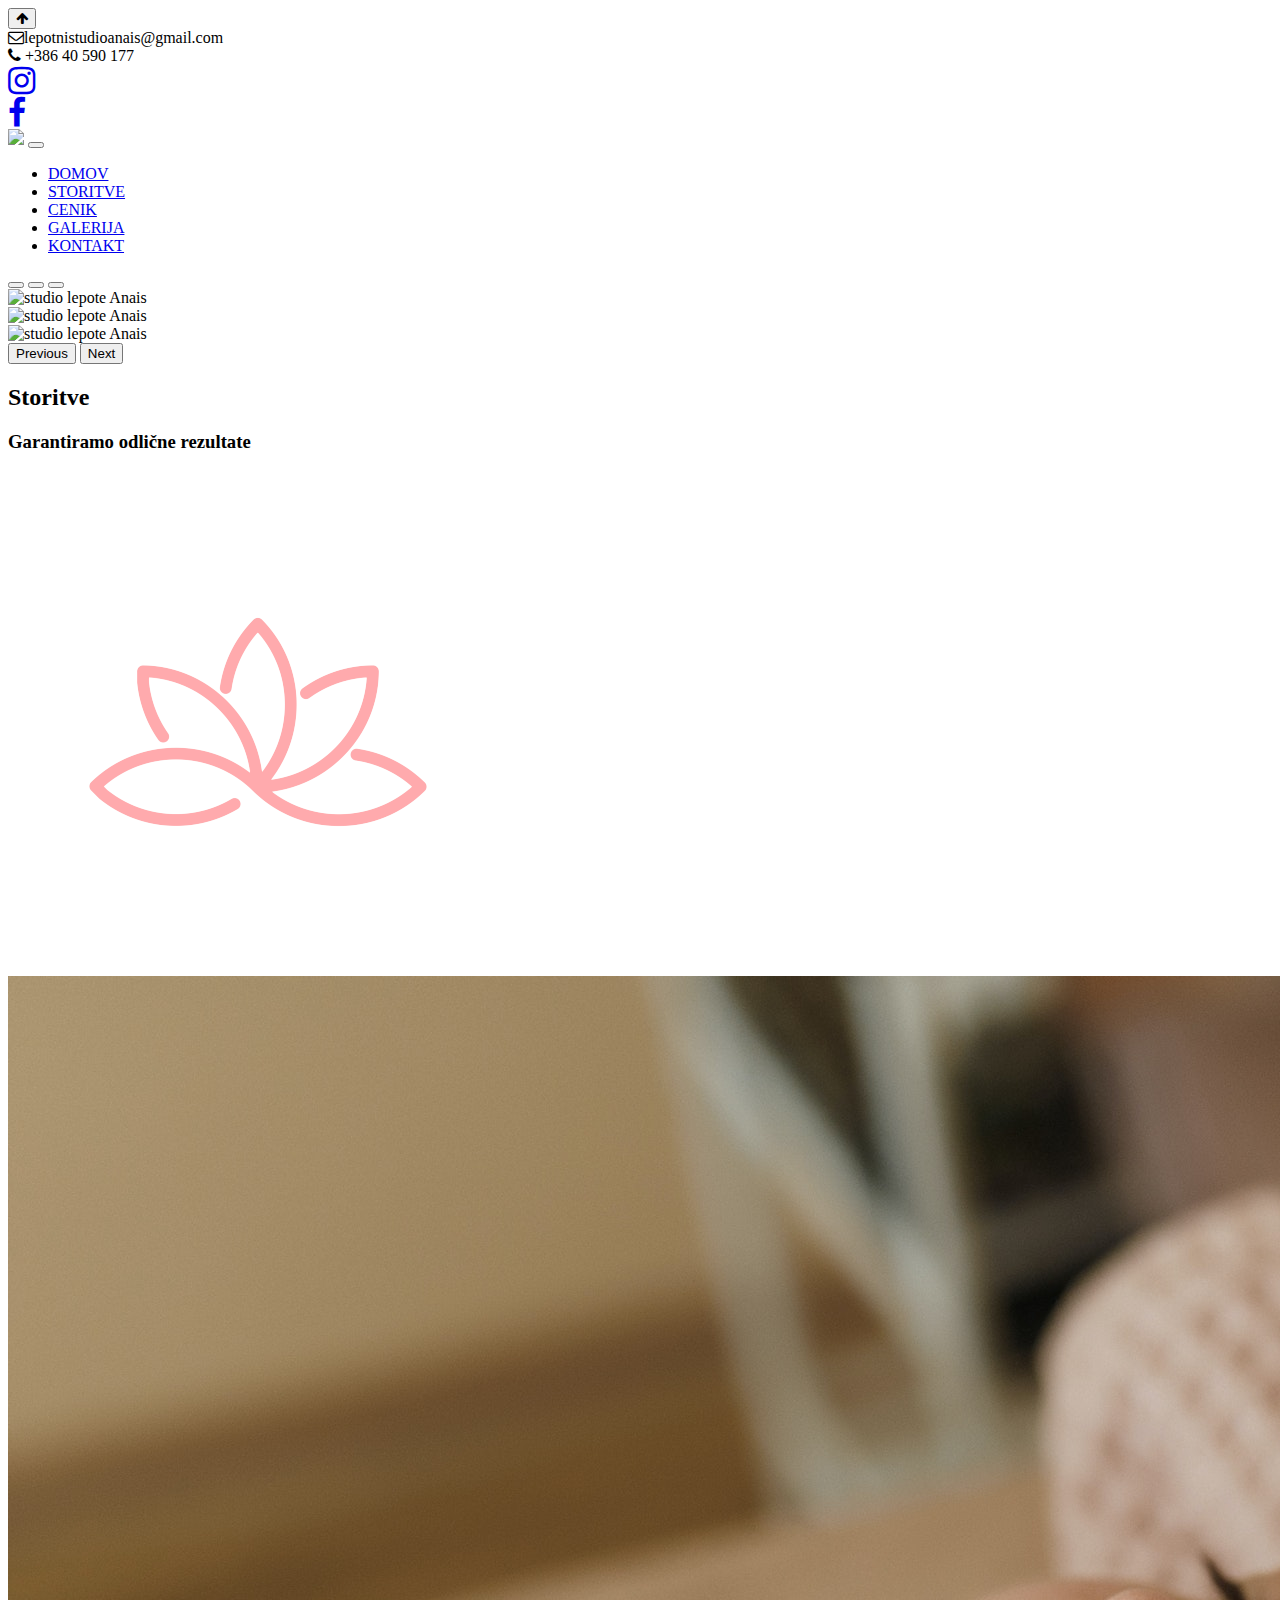
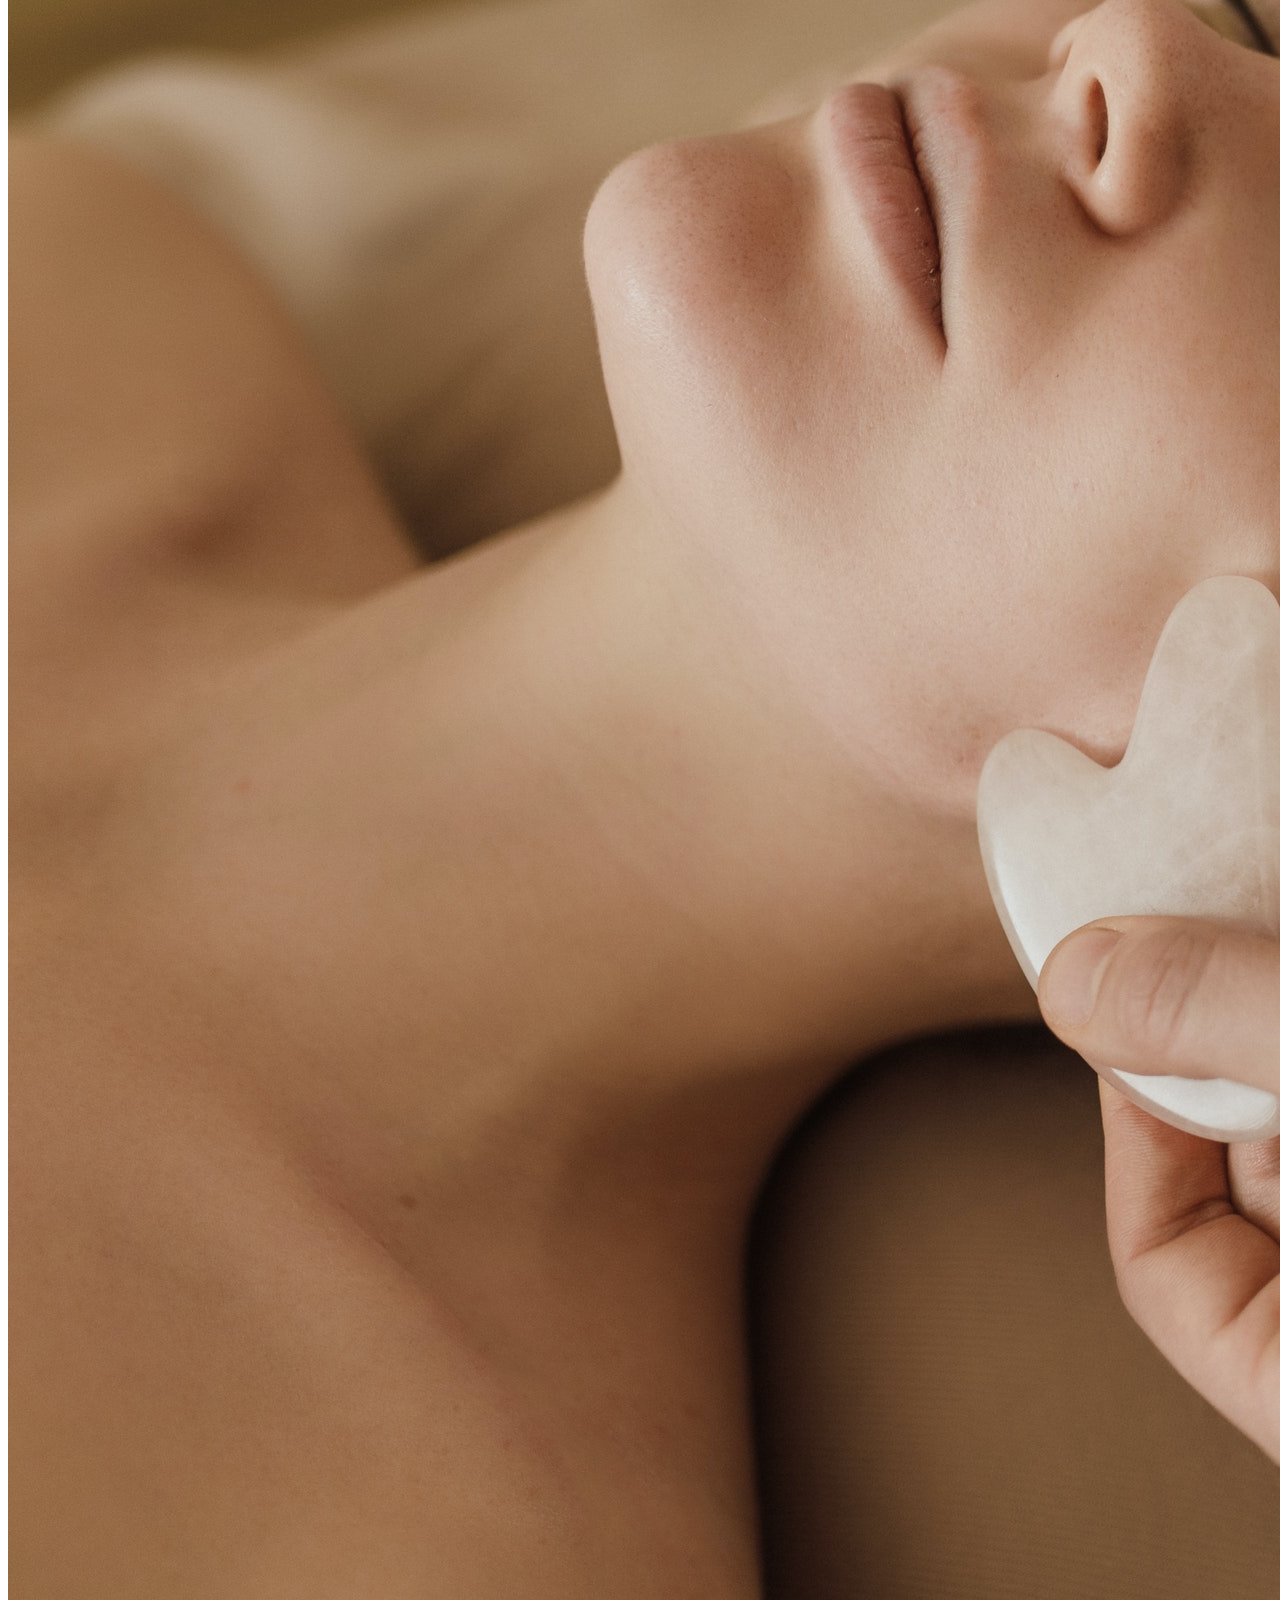
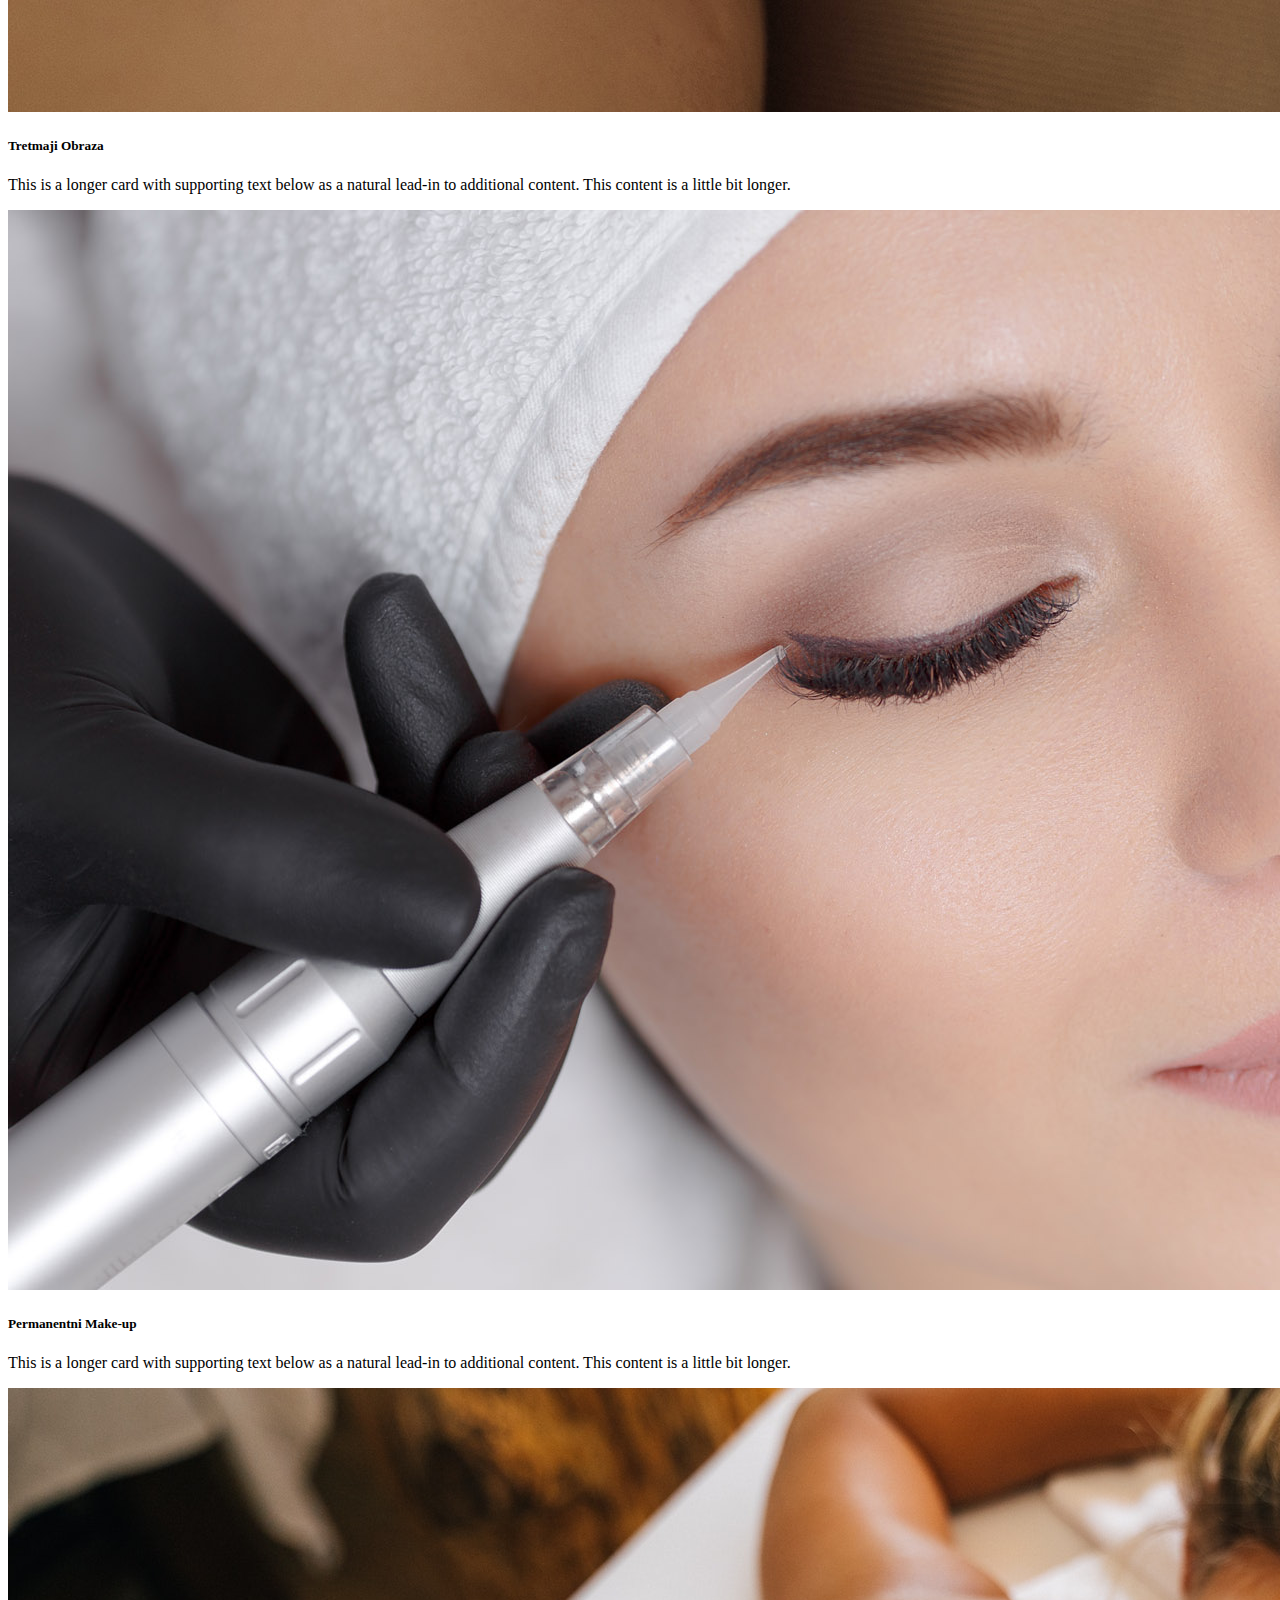
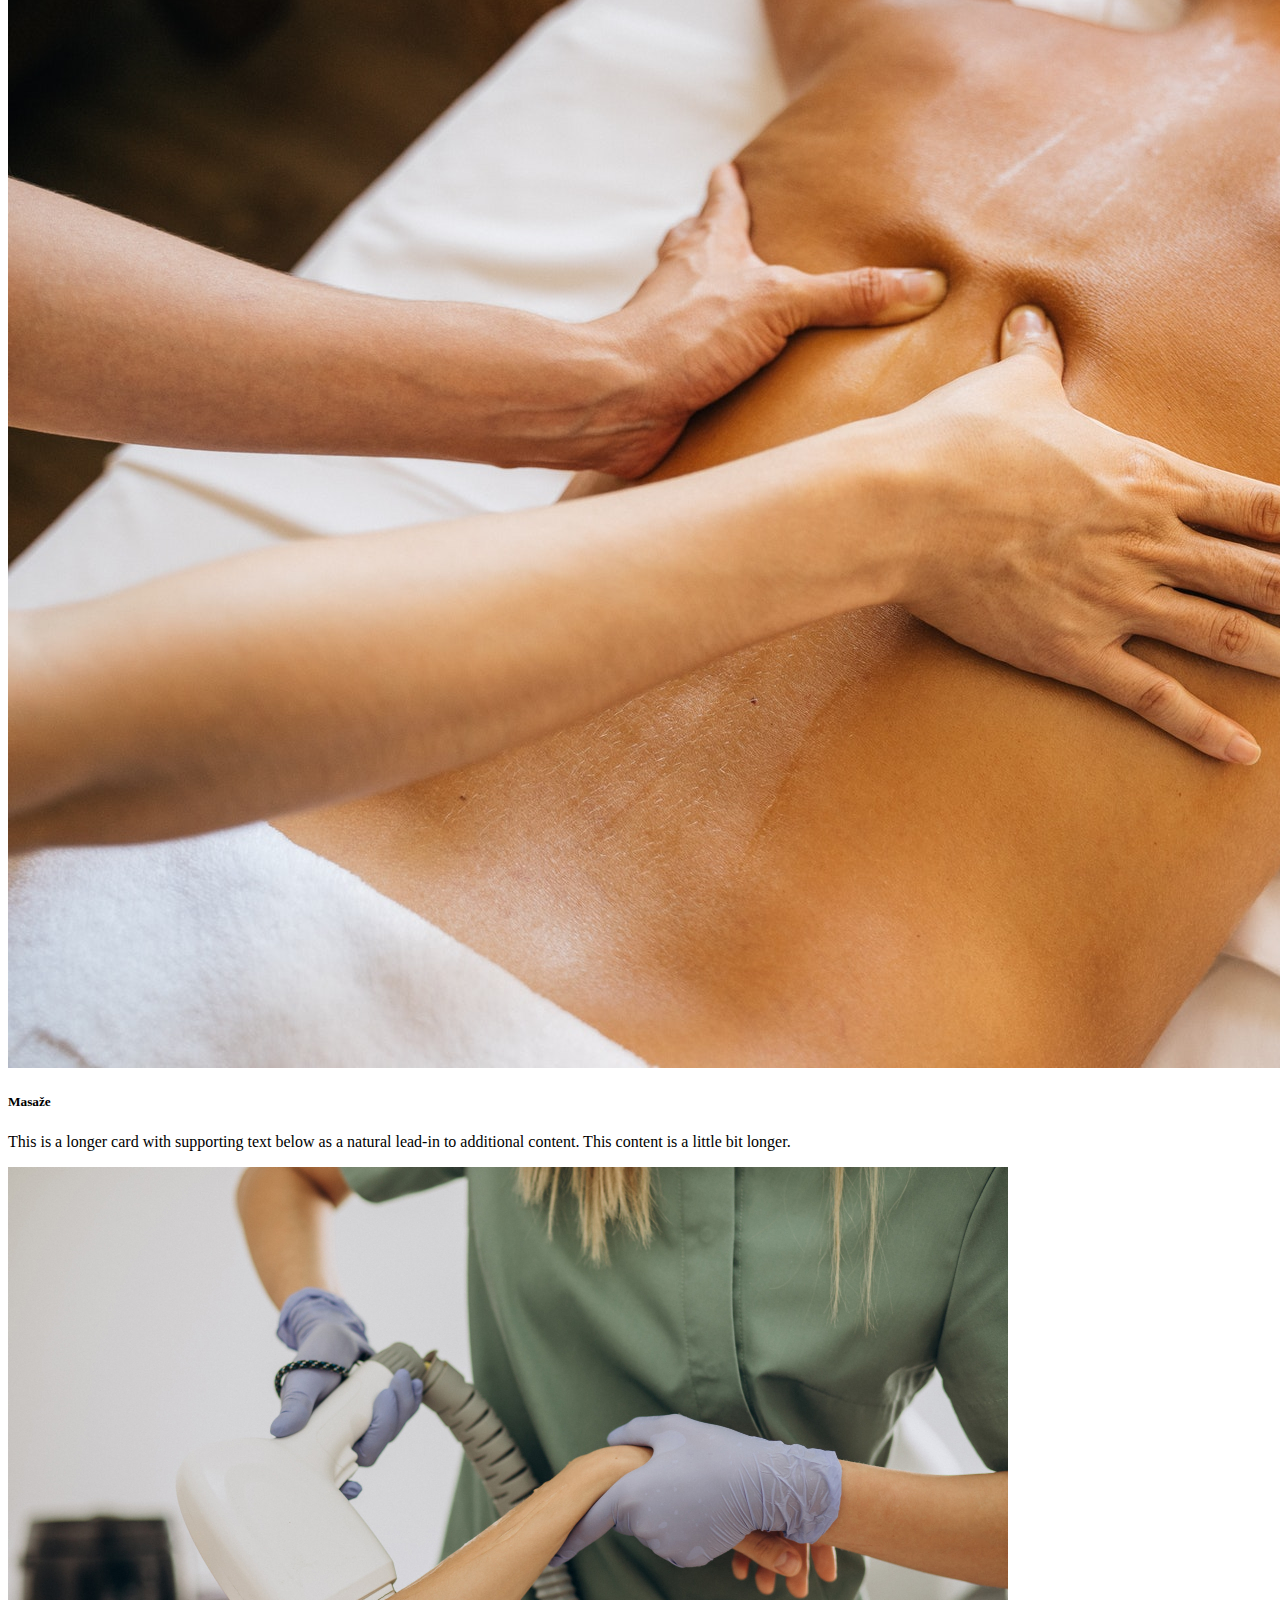
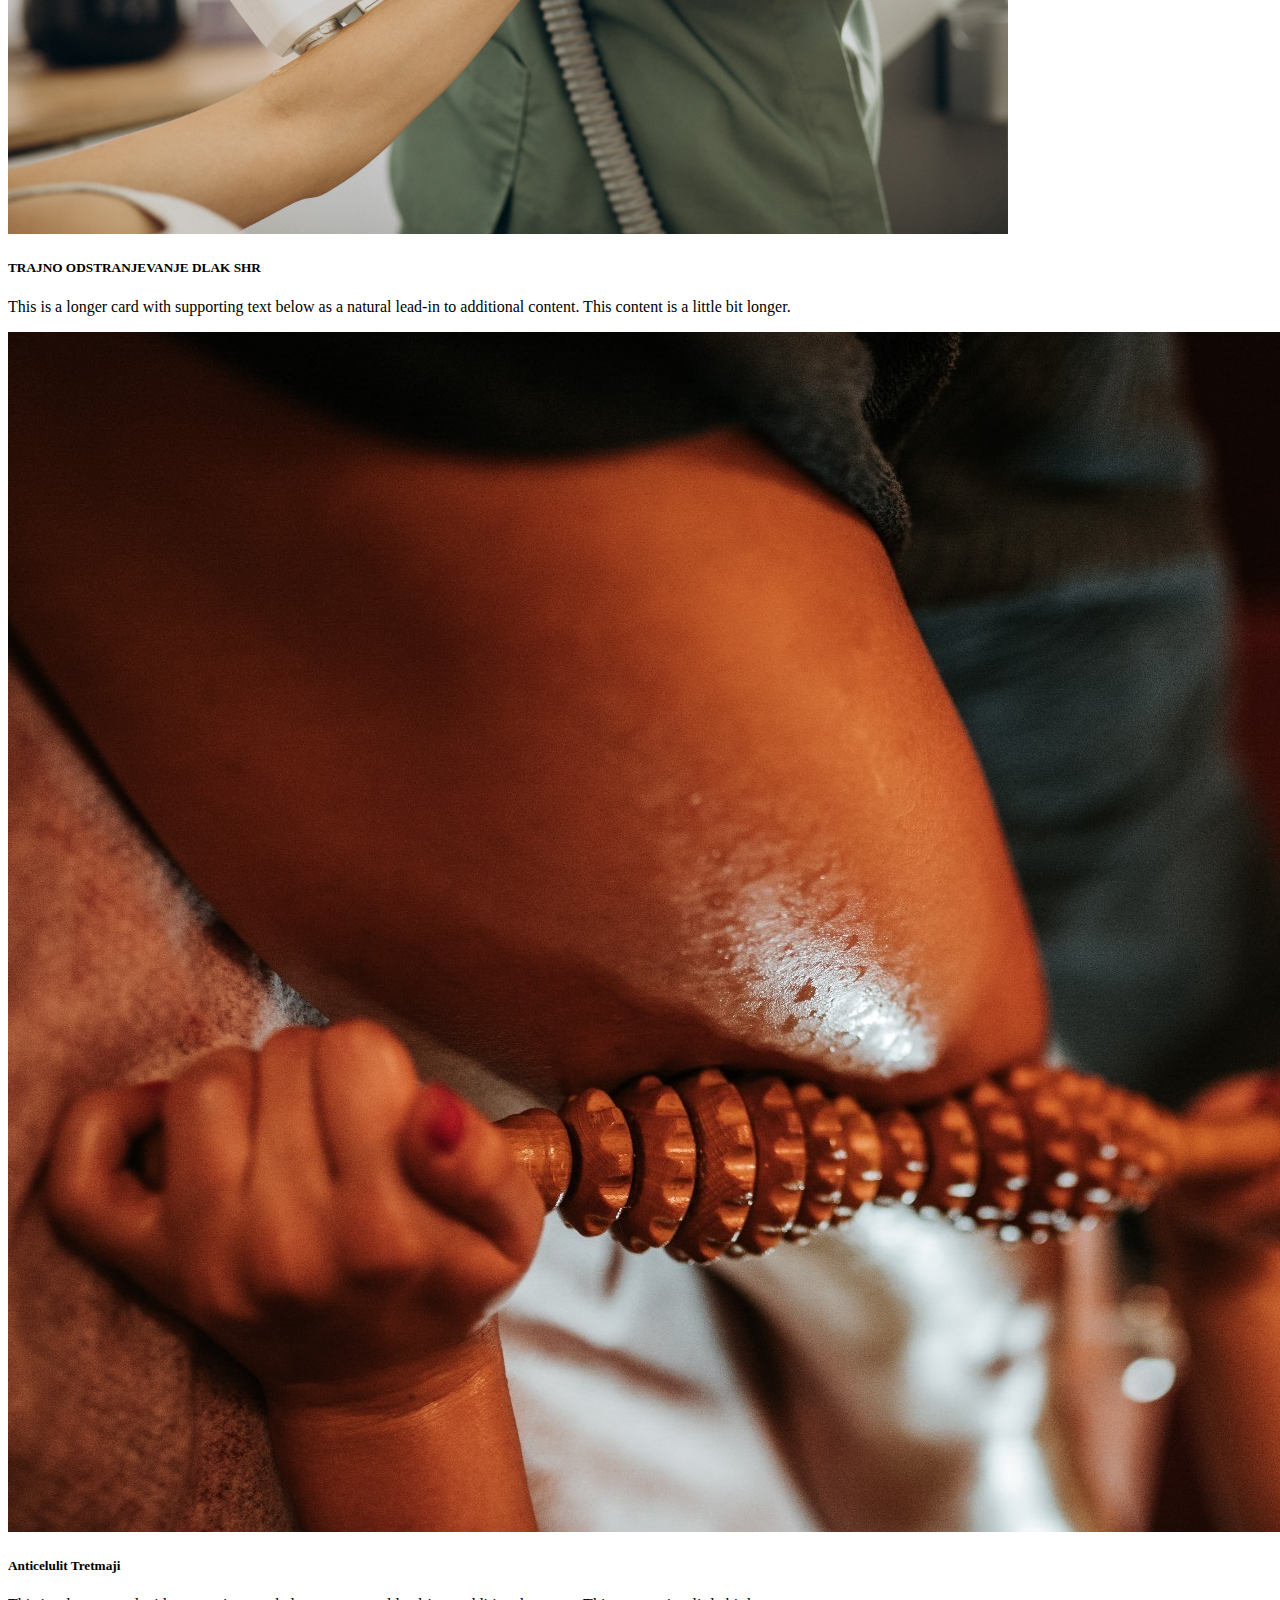
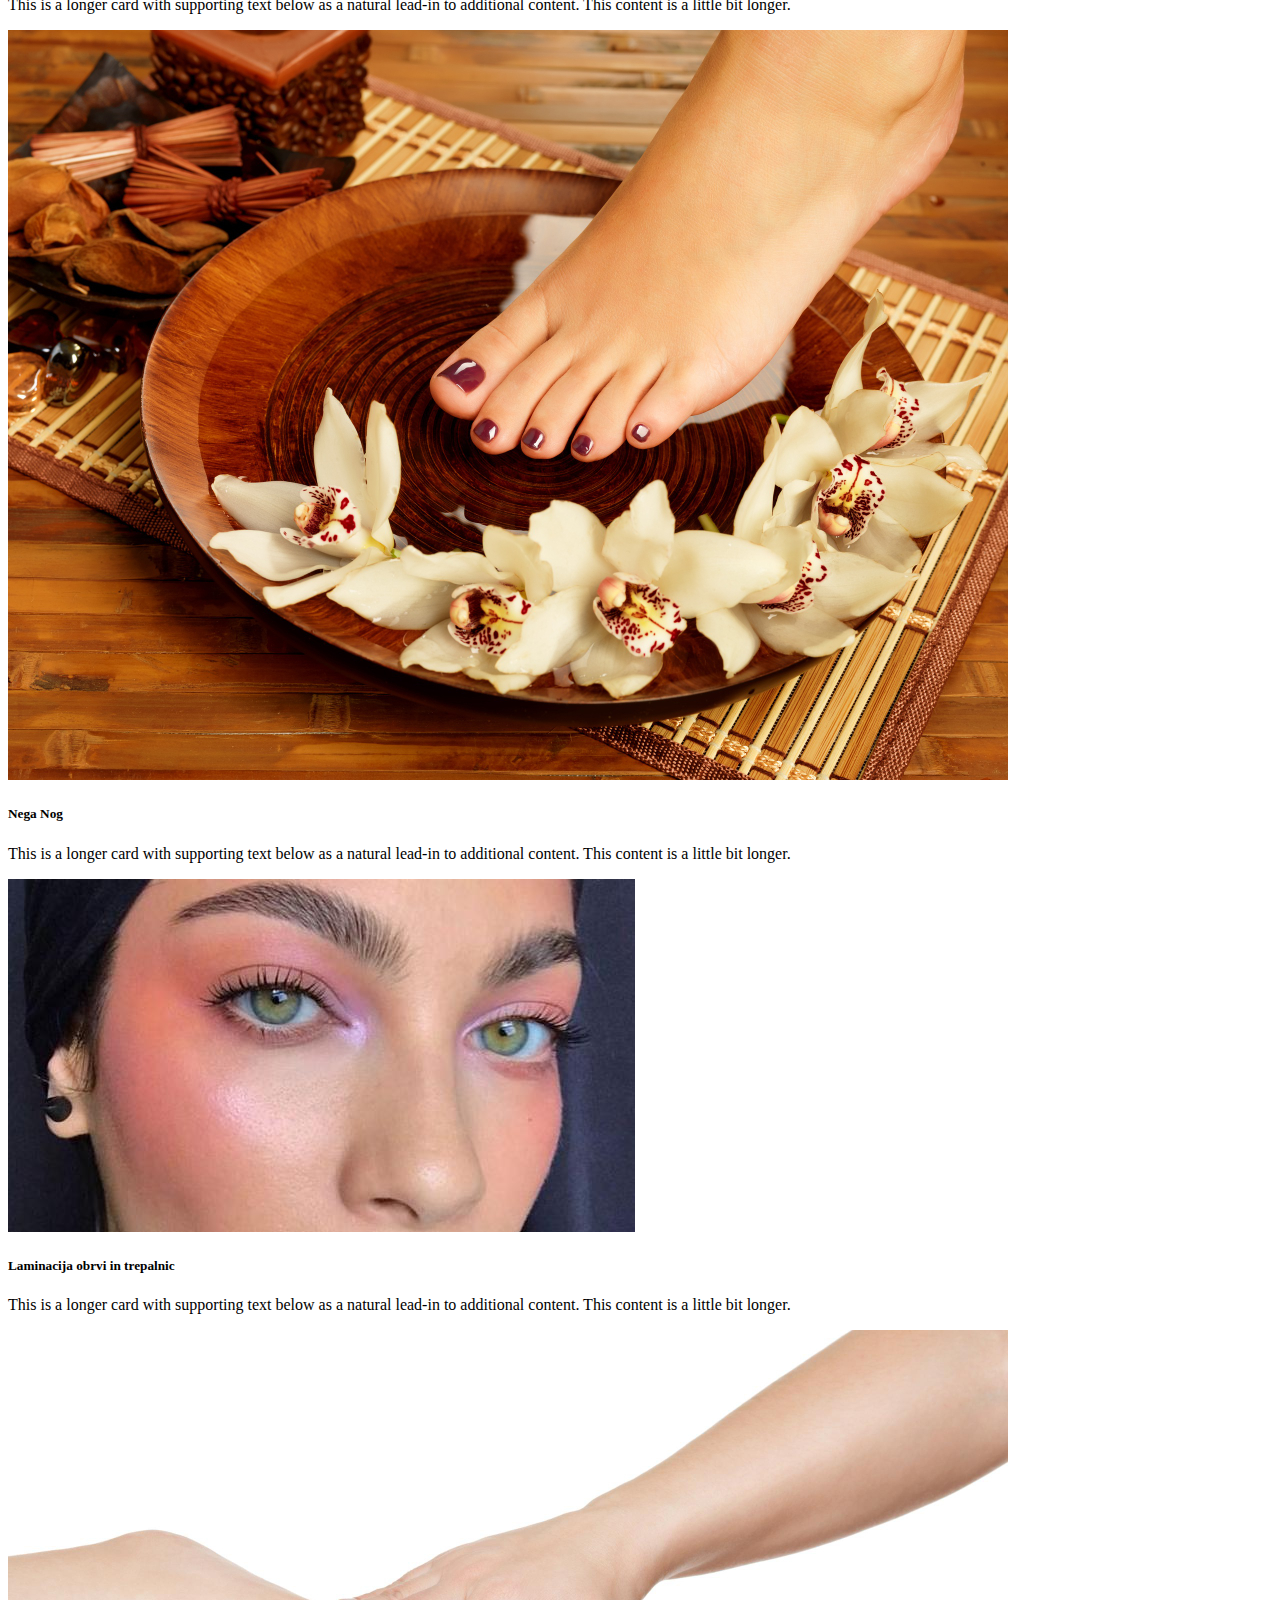
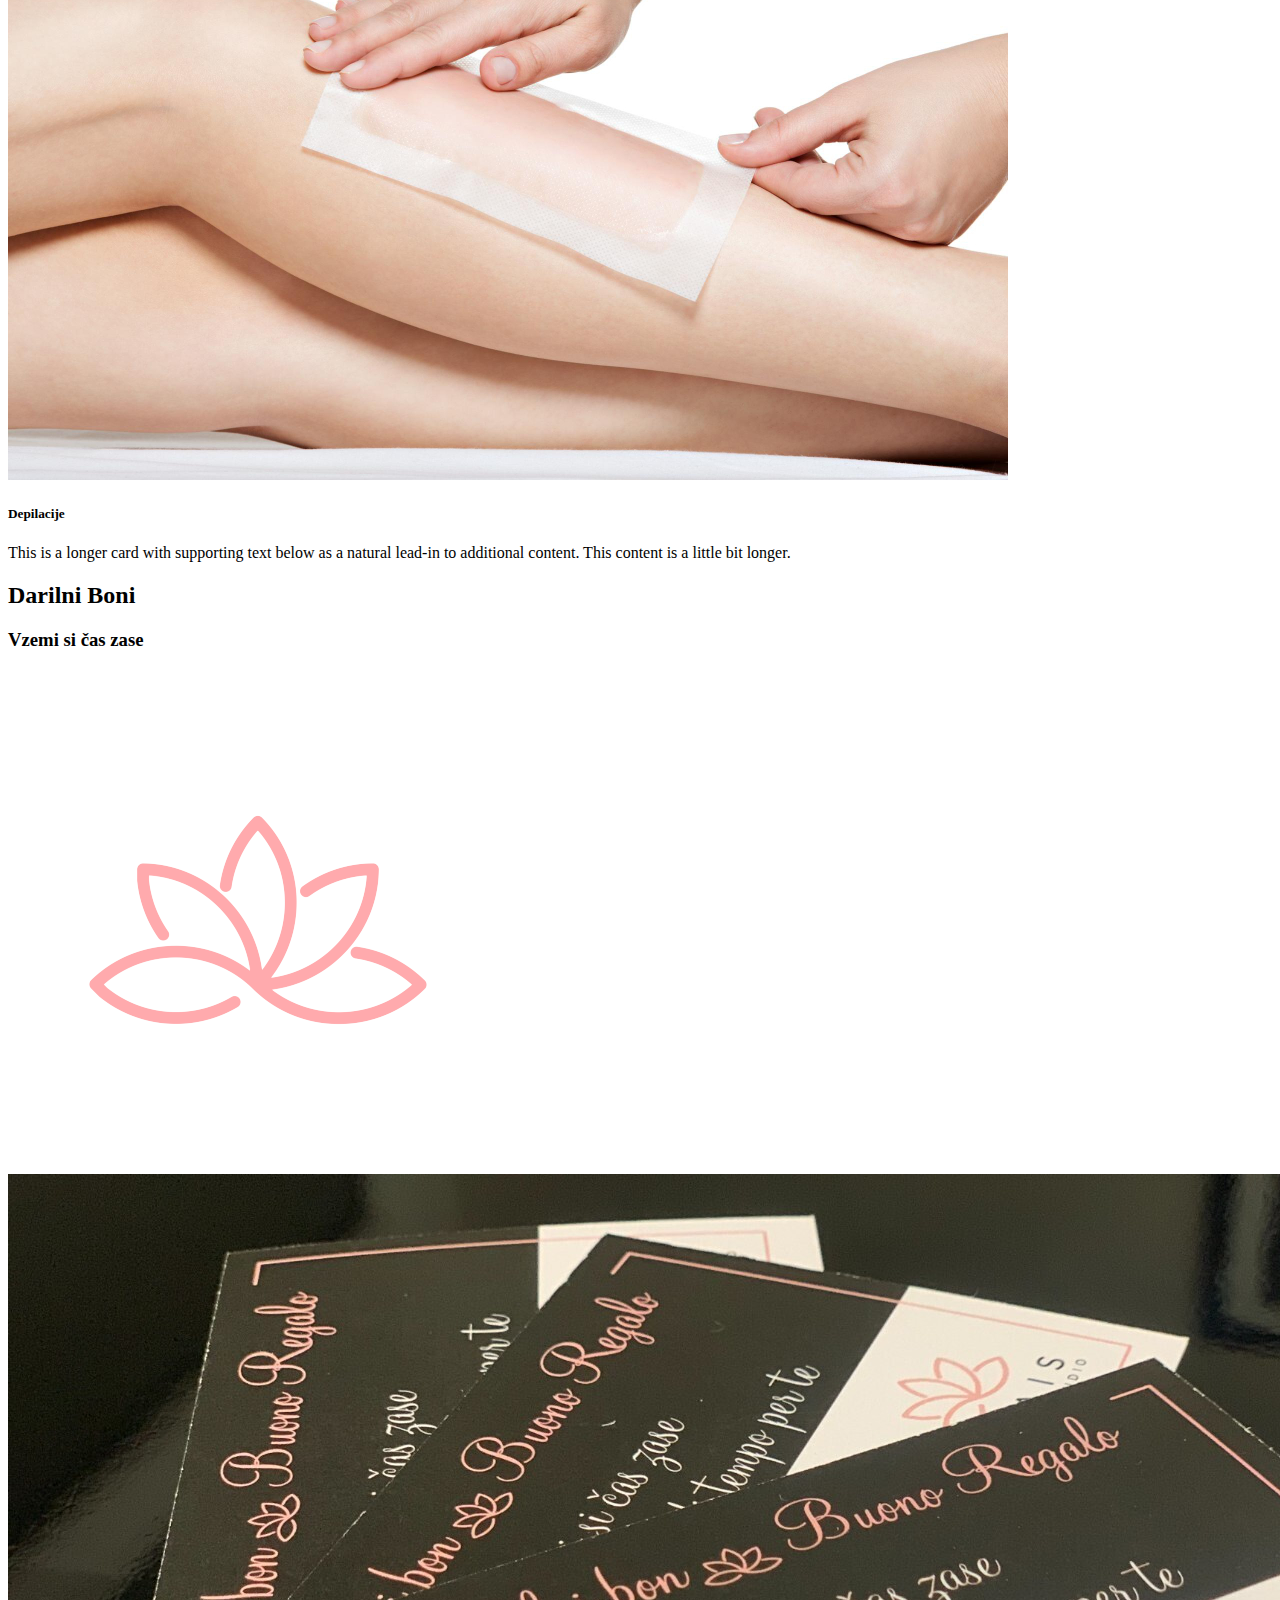
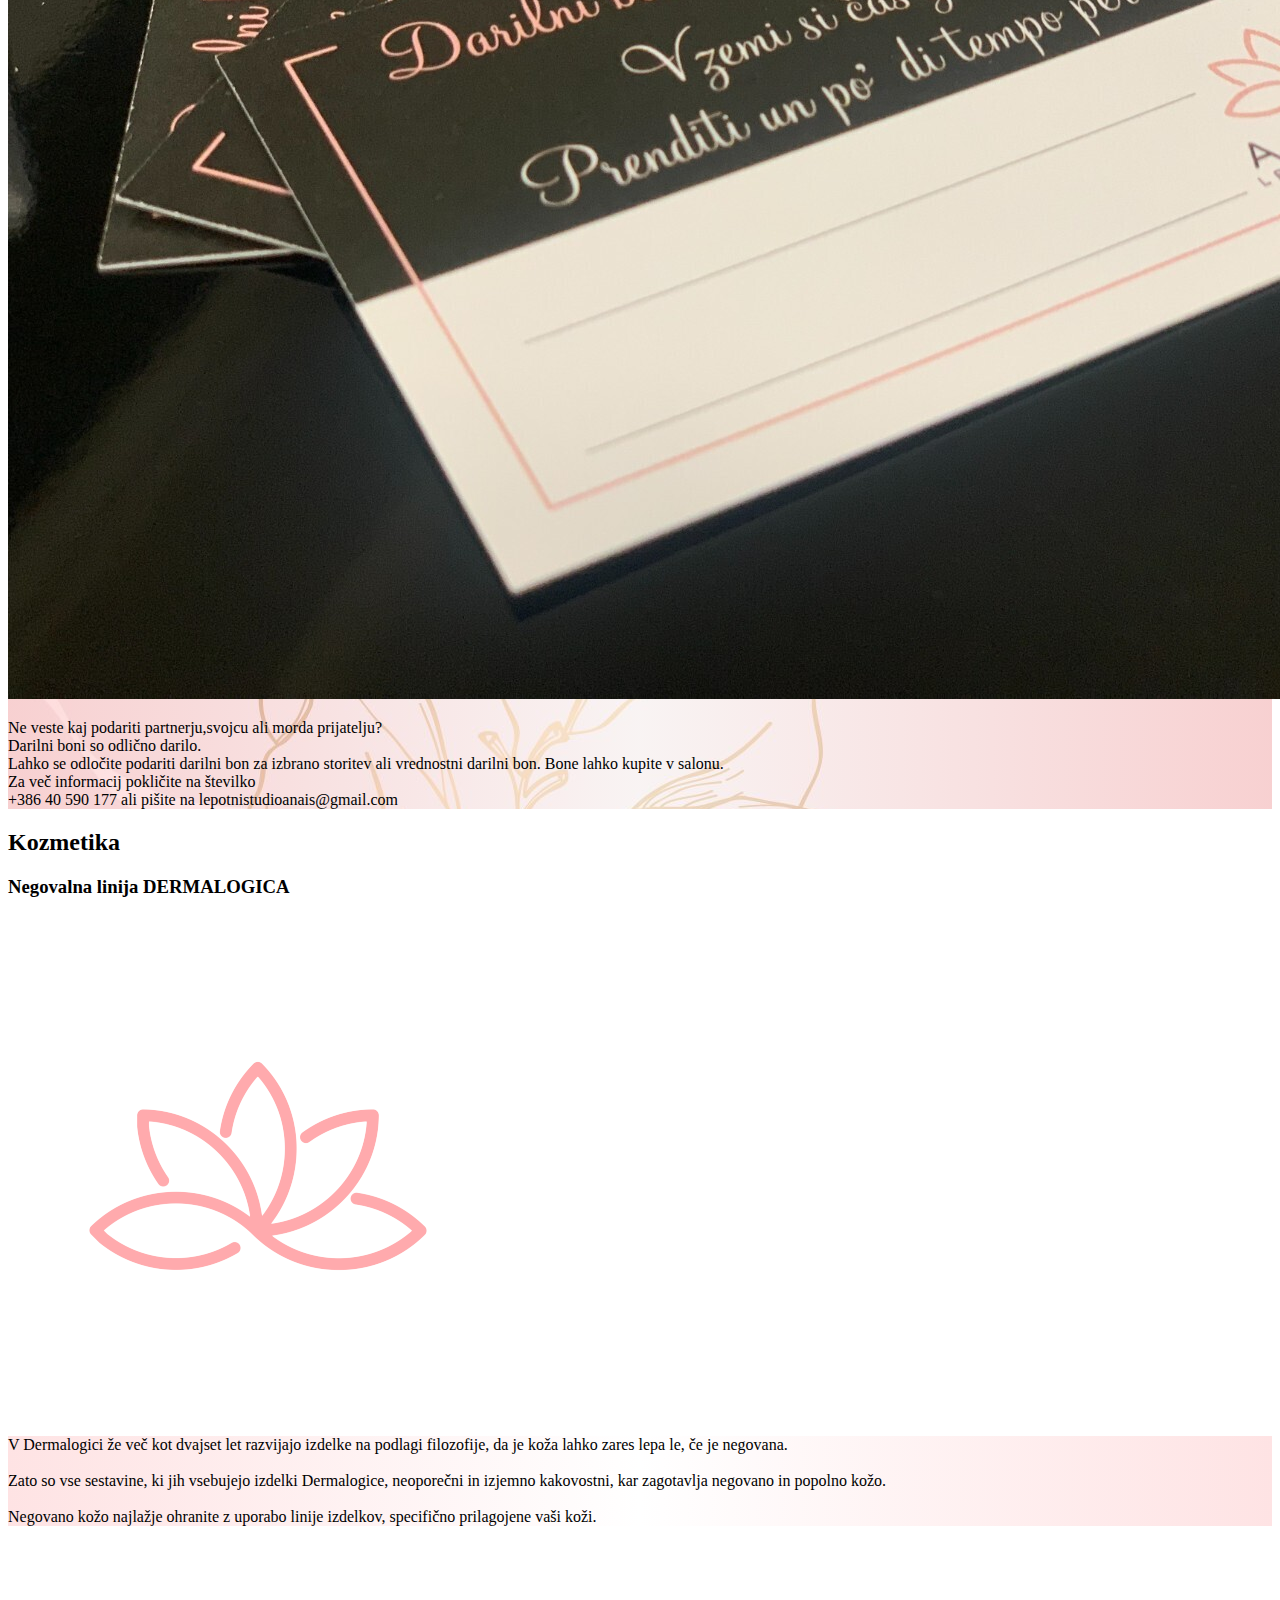
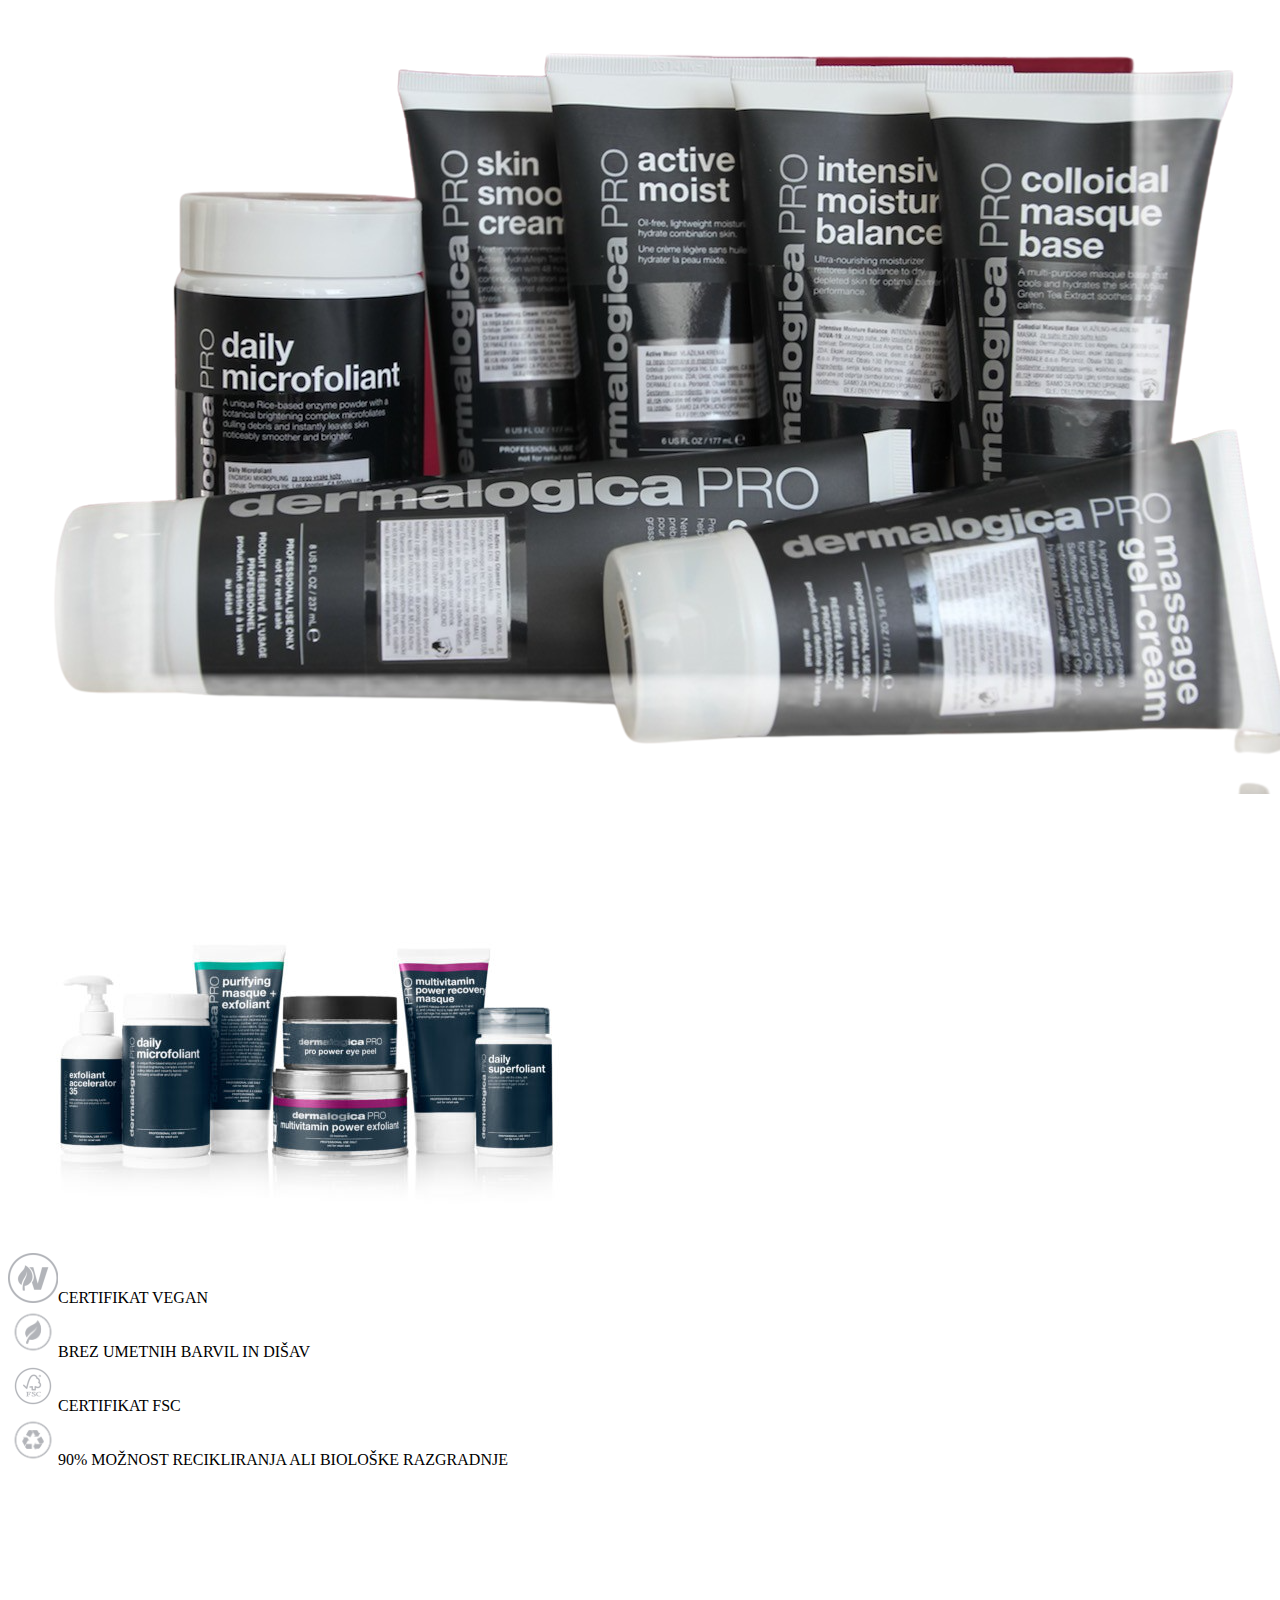
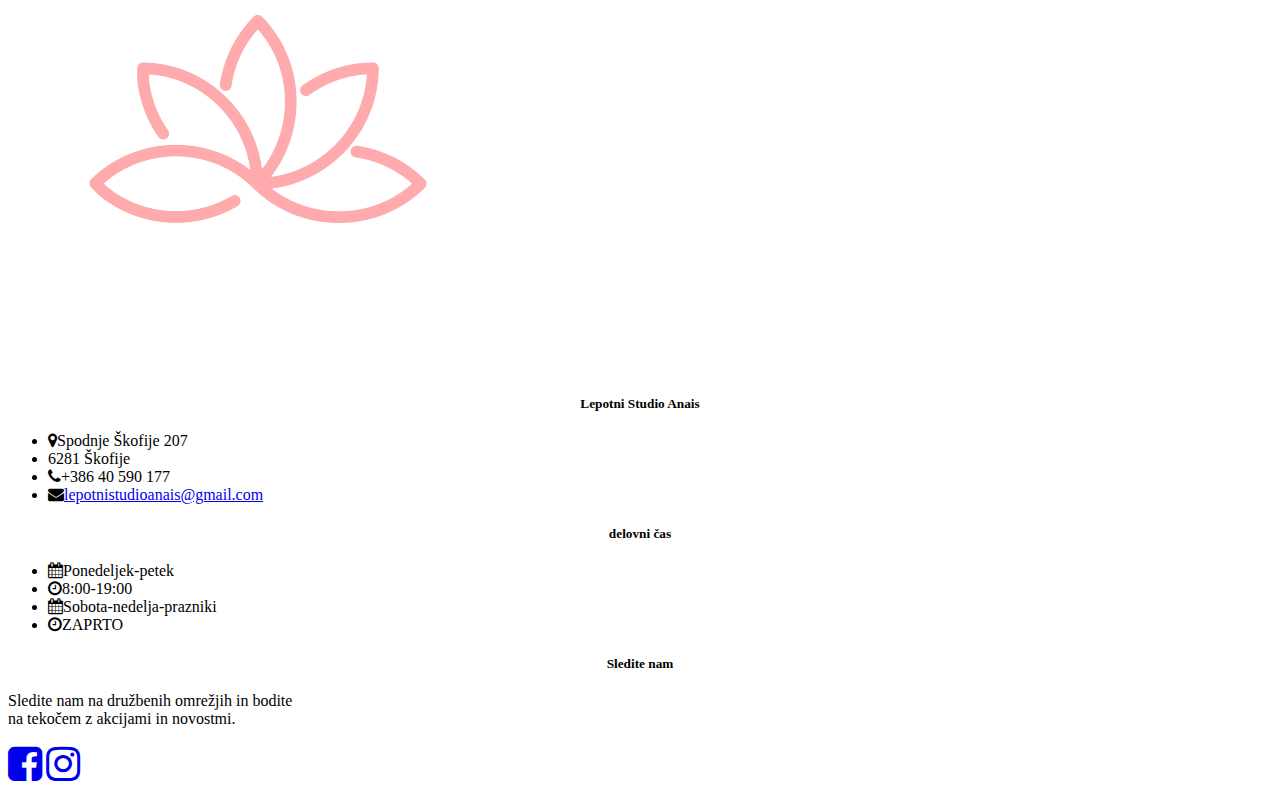
==== templates/index.html @ 05c4543d "added button back to top" ====
﻿<!doctype html>
<html lang="en">
  <head>
    <!-- Required meta tags -->
    <meta charset="utf-8">
    <meta name="viewport" content="width=device-width, initial-scale=1">

    <!-- Bootstrap CSS -->
    <link href="https://cdn.jsdelivr.net/npm/bootstrap@5.1.3/dist/css/bootstrap.min.css" rel="stylesheet" integrity="sha384-1BmE4kWBq78iYhFldvKuhfTAU6auU8tT94WrHftjDbrCEXSU1oBoqyl2QvZ6jIW3" crossorigin="anonymous">
    <link rel="stylesheet" href="https://cdnjs.cloudflare.com/ajax/libs/font-awesome/4.7.0/css/font-awesome.min.css">
      <link href='https://fonts.googleapis.com/css?family=Source Sans Pro' rel='stylesheet'>
	  <!-- Custom CSS -->
  <link rel="stylesheet" href="static/css/index.css">
    <title>Lepotni Studio Anais</title>
  </head>
  <body>
    <button
        type="button"
        class="btn btn-outline-dark btn-floating btn-lg"
        id="btn-back-to-top"
        >
  <i class="fa fa-arrow-up"></i>
</button>

    <header>
  <div class="top">
    <div class="left">
      <div class="mail">
      <i class="fa fa-envelope-o fa-1x"></i><span>lepotnistudioanais@gmail.com</span>
        </div>
      <div class="phone">
      <i class="fa fa-phone fa-1x"></i>
       <span>+386 40 590 177</span>
        </div>
    </div>
    <div class="right">
      <div class="instagram">
        <a href="https://www.instagram.com/lepotni_studio_anais/" target="_blank"> <i class="fa fa-instagram fa-2x"></i></a>
      </div>
      <div class="facebook">
      <a href="https://www.facebook.com/pages/category/Beauty--cosmetic---personal-care/Lepotni-Studio-Anais-426593567492815/" target="_blank"><i class="fa fa-facebook fa-2x"></i></a>
        </div>
    </div>
  </div>
 <nav class="navbar navbar-expand-lg navbar-dark  p-md-3">
        <a class="navbar-brand" href="#">
          <img class="img-fluid" src="static/img/logo.png" width="120" height="auto"></a>
        <button
          class="navbar-toggler"
          type="button"
          data-bs-toggle="collapse"
          data-bs-target="#navbarNav"
          aria-controls="navbarNav"
          aria-expanded="false"
          aria-label="Toggle navigation"
        >
          <span class="navbar-toggler-icon"></span>
        </button>

        <div class="collapse navbar-collapse" id="navbarNav">
          <div class="mx-auto"></div>
          <ul class="navbar-nav" id="nav">
            <li class="nav-item">
              <a class="nav-link active" href="/">DOMOV</a>
            </li>
            <li class="nav-item">
              <a class="nav-link" href="#storitve">STORITVE</a>
            </li>
            <li class="nav-item">
              <a class="nav-link" href="/cenik">CENIK</a>
            </li>
            <li class="nav-item">
              <a class="nav-link" href="/gallery">GALERIJA</a>
            </li>
            <li class="nav-item">
              <a class="nav-link" href="/contact">KONTAKT</a>
            </li>
          </ul>
        </div>
    </nav>
</header>
<section>
    <div id="carouselExampleDark" class="carousel carousel-dark slide" data-bs-ride="carousel">
        <div class="carousel-indicators d-flex">
          <button type="button" data-bs-target="#carouselExampleDark" data-bs-slide-to="0" class="active" aria-current="true" aria-label="Slide 1"></button>
          <button type="button" data-bs-target="#carouselExampleDark" data-bs-slide-to="1" aria-label="Slide 2"></button>
          <button type="button" data-bs-target="#carouselExampleDark" data-bs-slide-to="2" aria-label="Slide 3"></button>
        </div>
        <div class="carousel-inner">
          <div class="carousel-item active">
            <img src="static/img/img-1.jpg" class="d-block" alt="studio lepote Anais">
            <div class="carousel-caption d-none d-md-block">
            </div>
          </div>
          <div class="carousel-item">
            <img src="static/img/img-2.jpg"  height="855" class="d-block" alt="studio lepote Anais">
            <div class="carousel-caption d-none d-md-block">
            </div>
          </div>
          <div class="carousel-item">
            <img src="static/img/img-4.jpg"  class="d-block" alt="studio lepote Anais">
            <div class="carousel-caption d-none d-md-block">
            </div>
          </div>
        </div>
        <button class="carousel-control-prev" type="button" data-bs-target="#carouselExampleDark" data-bs-slide="prev">
          <span class="carousel-control-prev-icon" aria-hidden="true"></span>
          <span class="visually-hidden">Previous</span>
        </button>
        <button class="carousel-control-next" type="button" data-bs-target="#carouselExampleDark" data-bs-slide="next">
          <span class="carousel-control-next-icon" aria-hidden="true"></span>
          <span class="visually-hidden">Next</span>
        </button>
      </div>
</section>

    <!--Storitve-->
<section id="storitve">
    <div class="container">
     <h2 class="title1">Storitve</h2>
        <h3 class="title2"> Garantiramo odlične rezultate</h3>
        <div class="separator">
  <div class="line"></div>
    <img src="/static/img/spa.png">
    <div class="line"></div>
</div>

        </div>
<div class="container-fluid" id="serv">
 <div class="row gy-5">
  <div class="col-md-6 col-lg-3 col-12">
    <div class="card">
        <div class="card-img rounded-circle ratio ratio-1x1">
      <img class="card-img-top" src="/static/img/obraz.jpg"  alt="card-grid-image">
      </div>
            <div class="card-body">
        <h5 class="card-title">Tretmaji Obraza</h5>
        <p class="card-text">This is a longer card with supporting text below as a natural lead-in to additional content. This content is a little bit longer.</p>
      </div>
    </div>
  </div>
    <div class="col-md-6 col-lg-3 col-12">
    <div class="card">
        <div class="card-img rounded-circle ratio ratio-1x1">
      <img class="card-img-top" src="/static/img/makeup.jpg"  alt="card-grid-image">
      </div>
            <div class="card-body">
        <h5 class="card-title">Permanentni Make-up</h5>
        <p class="card-text">This is a longer card with supporting text below as a natural lead-in to additional content. This content is a little bit longer.</p>
      </div>
    </div>
  </div>
   <div class="col-md-6 col-lg-3 col-12">
    <div class="card">
        <div class="card-img rounded-circle ratio ratio-1x1">
      <img class="card-img-top" src="/static/img/masaze.jpg"  alt="card-grid-image">
      </div>
            <div class="card-body">
        <h5 class="card-title">Masaže</h5>
        <p class="card-text">This is a longer card with supporting text below as a natural lead-in to additional content. This content is a little bit longer.</p>
      </div>
    </div>
  </div>
  <div class="col-md-6 col-lg-3 col-12">
    <div class="card">
        <div class="card-img rounded-circle ratio ratio-1x1">
      <img class="card-img-top" src="/static/img/laser.jpg"  alt="card-grid-image">
      </div>
            <div class="card-body">
        <h5 class="card-title">TRAJNO ODSTRANJEVANJE DLAK SHR</h5>
        <p class="card-text">This is a longer card with supporting text below as a natural lead-in to additional content. This content is a little bit longer.</p>
      </div>
    </div>
  </div>
  <div class="col-md-6 col-lg-3 col-12">
    <div class="card">
        <div class="card-img rounded-circle ratio ratio-1x1">
      <img class="card-img-top" src="/static/img/madero.jpg"  alt="card-grid-image">
      </div>
            <div class="card-body">
        <h5 class="card-title">Anticelulit Tretmaji</h5>
        <p class="card-text">This is a longer card with supporting text below as a natural lead-in to additional content. This content is a little bit longer.</p>
      </div>
    </div>
  </div>
     <div class="col-md-6 col-lg-3 col-12">
    <div class="card">
        <div class="card-img rounded-circle ratio ratio-1x1">
      <img class="card-img-top" src="/static/img/pedicure.jpg"  alt="card-grid-image">
      </div>
            <div class="card-body">
        <h5 class="card-title">Nega Nog</h5>
        <p class="card-text">This is a longer card with supporting text below as a natural lead-in to additional content. This content is a little bit longer.</p>
      </div>
    </div>
  </div>
     <div class="col-md-6 col-lg-3 col-12">
    <div class="card">
        <div class="card-img rounded-circle ratio ratio-1x1">
      <img class="card-img-top" src="/static/img/lamination.jpg"  alt="card-grid-image">
      </div>
            <div class="card-body">
        <h5 class="card-title">Laminacija obrvi in trepalnic</h5>
        <p class="card-text">This is a longer card with supporting text below as a natural lead-in to additional content. This content is a little bit longer.</p>
      </div>
    </div>
  </div>
  <div class="col-md-6 col-lg-3 col-12">
    <div class="card">
        <div class="card-img rounded-circle ratio ratio-1x1">
      <img class="card-img-top" src="/static/img/depilation.jpg"  alt="card-grid-image">
      </div>
            <div class="card-body">
        <h5 class="card-title">Depilacije</h5>
        <p class="card-text">This is a longer card with supporting text below as a natural lead-in to additional content. This content is a little bit longer.</p>
      </div>
    </div>
  </div>
</div>
</div>
</section>
  <!-- Darilni Bon -->
    <section>
    <div class="container" id="darilni">
    <h2 class="title1">Darilni Boni</h2>
        <h3 class="title2"> Vzemi si čas zase</h3>
        <div class="separator">
  <div class="line"></div>
    <img src="/static/img/spa.png">
    <div class="line"></div>
</div>
        </div>
<div class="container-fluid" id="bon" style="background:linear-gradient(90deg,rgba(253,185,187,.5), rgba(255,255,255,.5),rgba(253,185,187,.5)),url('/static/img/bg-text.jpg');">
    <div class="row g-4 align-items-center">
       <div class="col-md-7">
           <div class="container" id="photo1">
           <div class="photo">
        <img class="img-fluid" src="/static/img/img-6.jpg" alt="Lepotni studio - Darilni bon">
            </div>
               </div>
       </div>
        <div class="col-md-5">
            <div class="container" id="text1">
                <div class="text">
        <p> Ne veste kaj podariti partnerju,svojcu ali morda prijatelju?
            <br>
            Darilni boni so odlično darilo.
            <br>
            Lahko se odločite podariti darilni bon za izbrano storitev ali vrednostni darilni bon.
            Bone lahko kupite v salonu.
            <br>
            Za več informacij pokličite na številko <br>+386 40 590 177 ali pišite na lepotnistudioanais@gmail.com
        </p>
                    </div>
</div>
</div>
    </div>
</div>
</section>
<!-- Darilni Bon -->


<!-- Kozmetika-->
 <div class="container" id="cosmetics">
    <h2 class="title1">Kozmetika</h2>
        <h3 class="title2"> Negovalna linija DERMALOGICA</h3>
        <div class="separator">
  <div class="line"></div>
    <img src="/static/img/spa.png">
    <div class="line"></div>
</div>
        </div>
 <div class="container">
     <div class="row g-4 align-items-center">
         <div class="col-md-4 " style="background:linear-gradient(90deg,rgba(253,185,187,.4), rgba(255,255,255),rgba(253,185,187,.4));">
             <p class="dermatext"> V Dermalogici že več kot dvajset let razvijajo izdelke na podlagi filozofije, da je koža lahko zares lepa le, če je negovana.
                <br>
                 <br>
                Zato so vse sestavine, ki jih vsebujejo izdelki Dermalogice, neoporečni in izjemno kakovostni, kar zagotavlja negovano in popolno kožo.
                <br>
                 <br>
                Negovano kožo najlažje ohranite z uporabo linije izdelkov, specifično prilagojene vaši koži.</p>
         </div>
         <div class="col-md-4">
             <div class="dermapic">
                 <img src="/static/img/derma.png">
                 <img src="/static/img/derma2.jpg">
             </div>
         </div>
         <div class="col-md-4">
             <div class="icon1">
                <img src="/static/img/icon1.png" width="auto" height="50" alt="..."><span>CERTIFIKAT VEGAN</span>
             </div>
              <div class="icon1">
                <img src="/static/img/icon2.png" width="50" height="50" alt="..."><span>BREZ UMETNIH BARVIL IN DIŠAV</span>
             </div>
              <div class="icon1">
                <img src="/static/img/icon4.png" width="50" height="50" alt="..."><span>CERTIFIKAT FSC</span>
             </div>
              <div class="icon2">
                <img src="/static/img/icon3.png" width="50" height="50" alt="..."><span>90% MOŽNOST RECIKLIRANJA ALI BIOLOŠKE RAZGRADNJE</span>
             </div>
         </div>
     </div>
 </div>
<footer>
        <div class="separator">
  <div class="line"></div>
    <img src="/static/img/spa.png">
    <div class="line"></div>
</div>
    <div class="container">
    <div class="row align-items-center;">
    <div class="col-md-4 col-sm-6 mb-3">
        <h5 style="text-align:center; margin-bottom:20px;"> Lepotni Studio Anais</h5>
        <div class="location">
            <ul class="list-unstyled">
            <li class="my-2 mb-1"><i class="fa fa-map-marker mx-3"></i>Spodnje Škofije 207</li>
                <li class="my-2 mx-5 mb-1">6281 Škofije</li>
                <li class="my-2 mb-1"><i class="fa fa-phone mx-3"></i>+386 40 590 177</li>
                <li class="my-2 mb-1"><i class="fa fa-envelope mx-3"></i><a href="mailto:lepotnistudioanais@gmail.com">lepotnistudioanais@gmail.com</a></li>
          </ul>
            </div>
    </div>
<div class="col-md-4 col-sm-6 mb-3">
    <h5 style="text-align:center; margin-bottom:20px;">delovni čas</h5>
    <div class="schedule">
     <ul class="list-unstyled">
        <li class="my-2 mb-1"><i class="fa fa-calendar mx-2" aria-hidden="true"></i>Ponedeljek-petek</li>
         <li class="my-2 mb-3"><i class="fa fa-clock-o mx-2" aria-hidden="true"></i>8:00-19:00</li>
         <li class="my-2 mb-1"><i class="fa fa-calendar mx-2" aria-hidden="true"></i>Sobota-nedelja-prazniki</li>
         <li class="my-2 mb-2"><i class="fa fa-clock-o mx-2" aria-hidden="true"></i>ZAPRTO</li>
     </ul>
        </div>
    </div>
        <div class="col-md-4 col-sm-6 mb-3">
            <h5 style="text-align:center; margin-bottom:20px;">Sledite nam</h5>
            <div class="follow">
      <p>Sledite nam na družbenih omrežjih in bodite<br> na tekočem z akcijami in novostmi.</p>
            </div>
            <div class="soc-links">
                <a href="https://www.facebook.com/pages/category/Beauty--cosmetic---personal-care/Lepotni-Studio-Anais-426593567492815/" target="_blank"><i class="fa fa-facebook-square mx-2" style="font-size:40px"></i></a>
                <a href="https://www.instagram.com/lepotni_studio_anais/" target="_blank"><i class="fa fa-instagram mx-2" style="font-size:40px"></i></a>
                </div>
    </div>


        </div>
</div>
</footer>





<script>
var linkClicked = document.getElementsByClassName('nav-link');
var numClass = linkClicked.length;

for (var i = 0; i < numClass; i++) {
		linkClicked[i].addEventListener('click', function(){
      var onTheMoment = document.getElementsByClassName('active');
			onTheMoment[0].className = onTheMoment[0].className.replace(' active', '');
			this.className += ' active';
    }, false);
	}

</script>
  <script>
let mybutton = document.getElementById("btn-back-to-top");

// When the user scrolls down 20px from the top of the document, show the button
window.onscroll = function () {
  scrollFunction();
};

function scrollFunction() {
  if (
    document.body.scrollTop > 20 ||
    document.documentElement.scrollTop > 20
  ) {
    mybutton.style.display = "block";
  } else {
    mybutton.style.display = "none";
  }
}
// When the user clicks on the button, scroll to the top of the document
mybutton.addEventListener("click", backToTop);

function backToTop() {
  document.body.scrollTop = 0;
  document.documentElement.scrollTop = 0;
}

  </script>
    <!-- Option 1: Bootstrap Bundle with Popper -->

	 <!-- jQuery CND -->
    <script src="https://cdn.jsdelivr.net/npm/bootstrap@5.1.3/dist/js/bootstrap.bundle.min.js" integrity="sha384-ka7Sk0Gln4gmtz2MlQnikT1wXgYsOg+OMhuP+IlRH9sENBO0LRn5q+8nbTov4+1p" crossorigin="anonymous"></script>
<script src="https://cdnjs.cloudflare.com/ajax/libs/jquery/3.1.0/jquery.min.js"></script>
  <!-- Bootstrap Script -->

  </body>
</html>
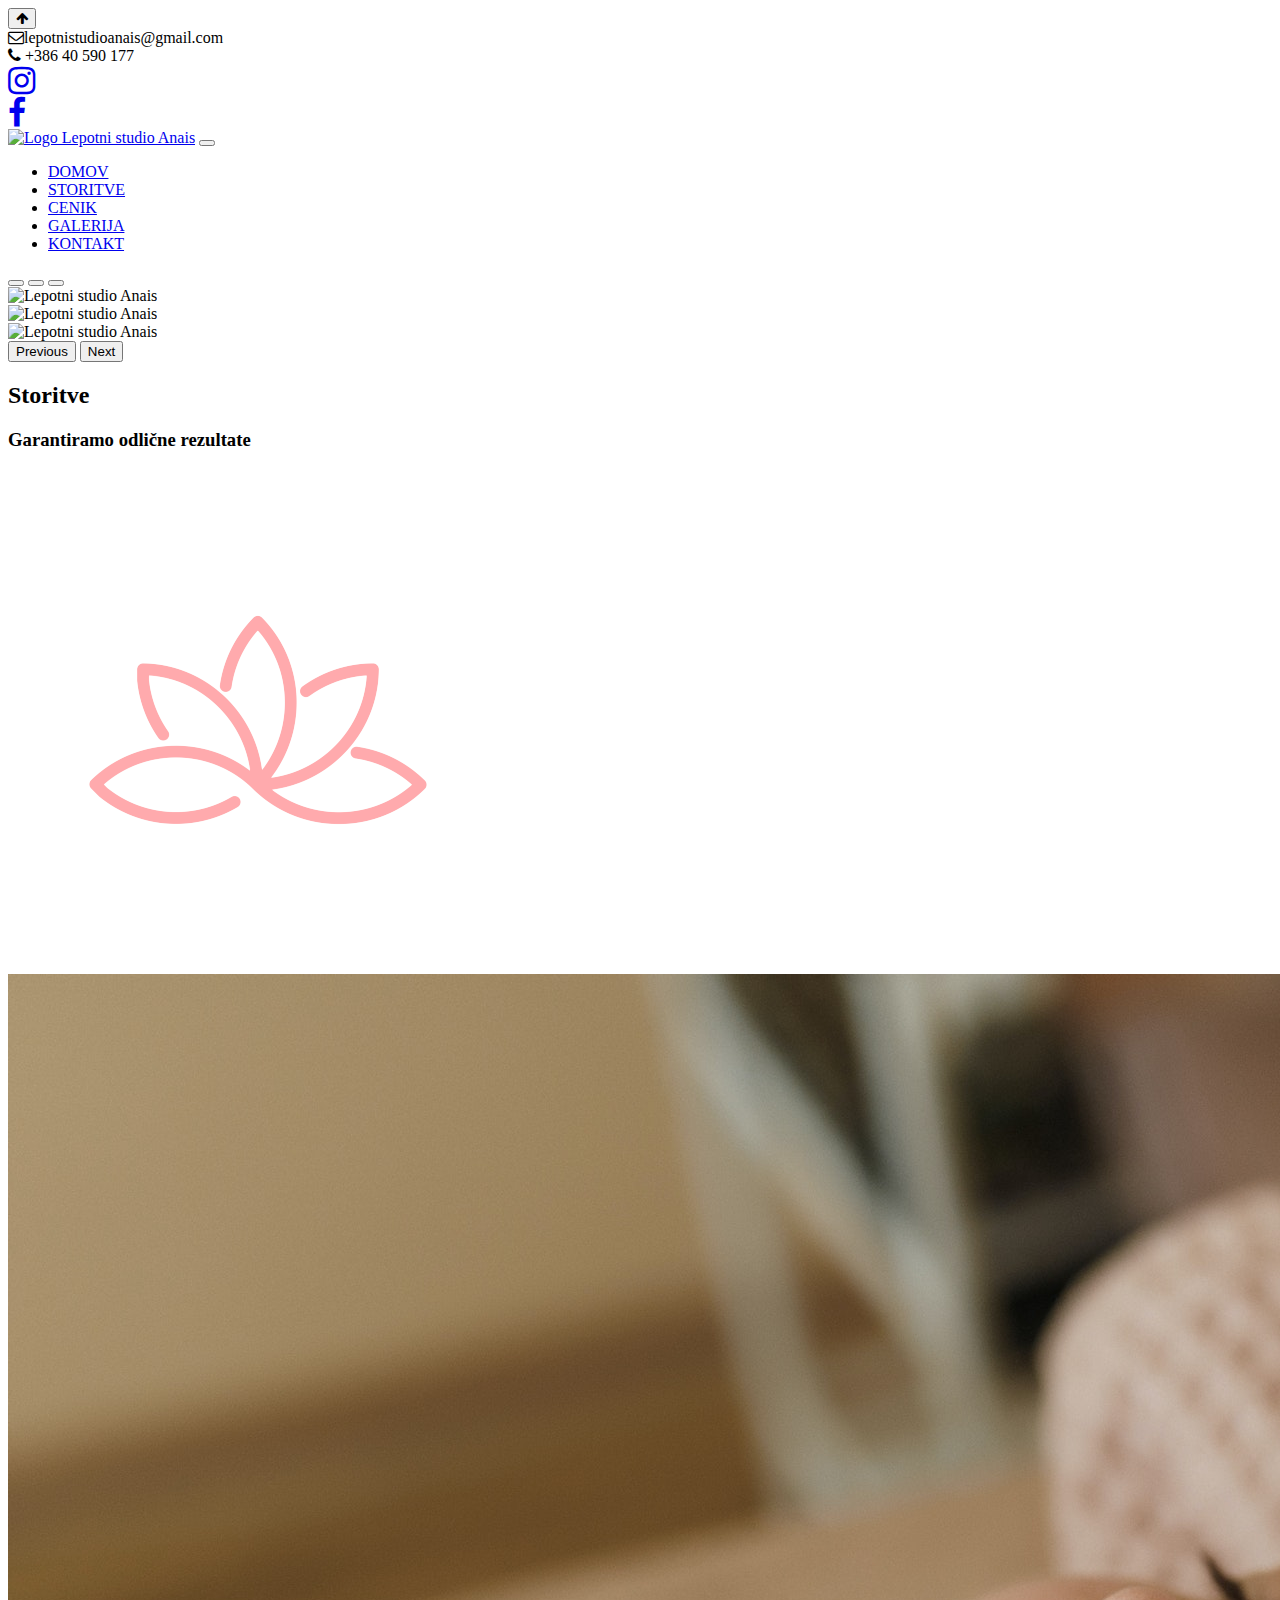
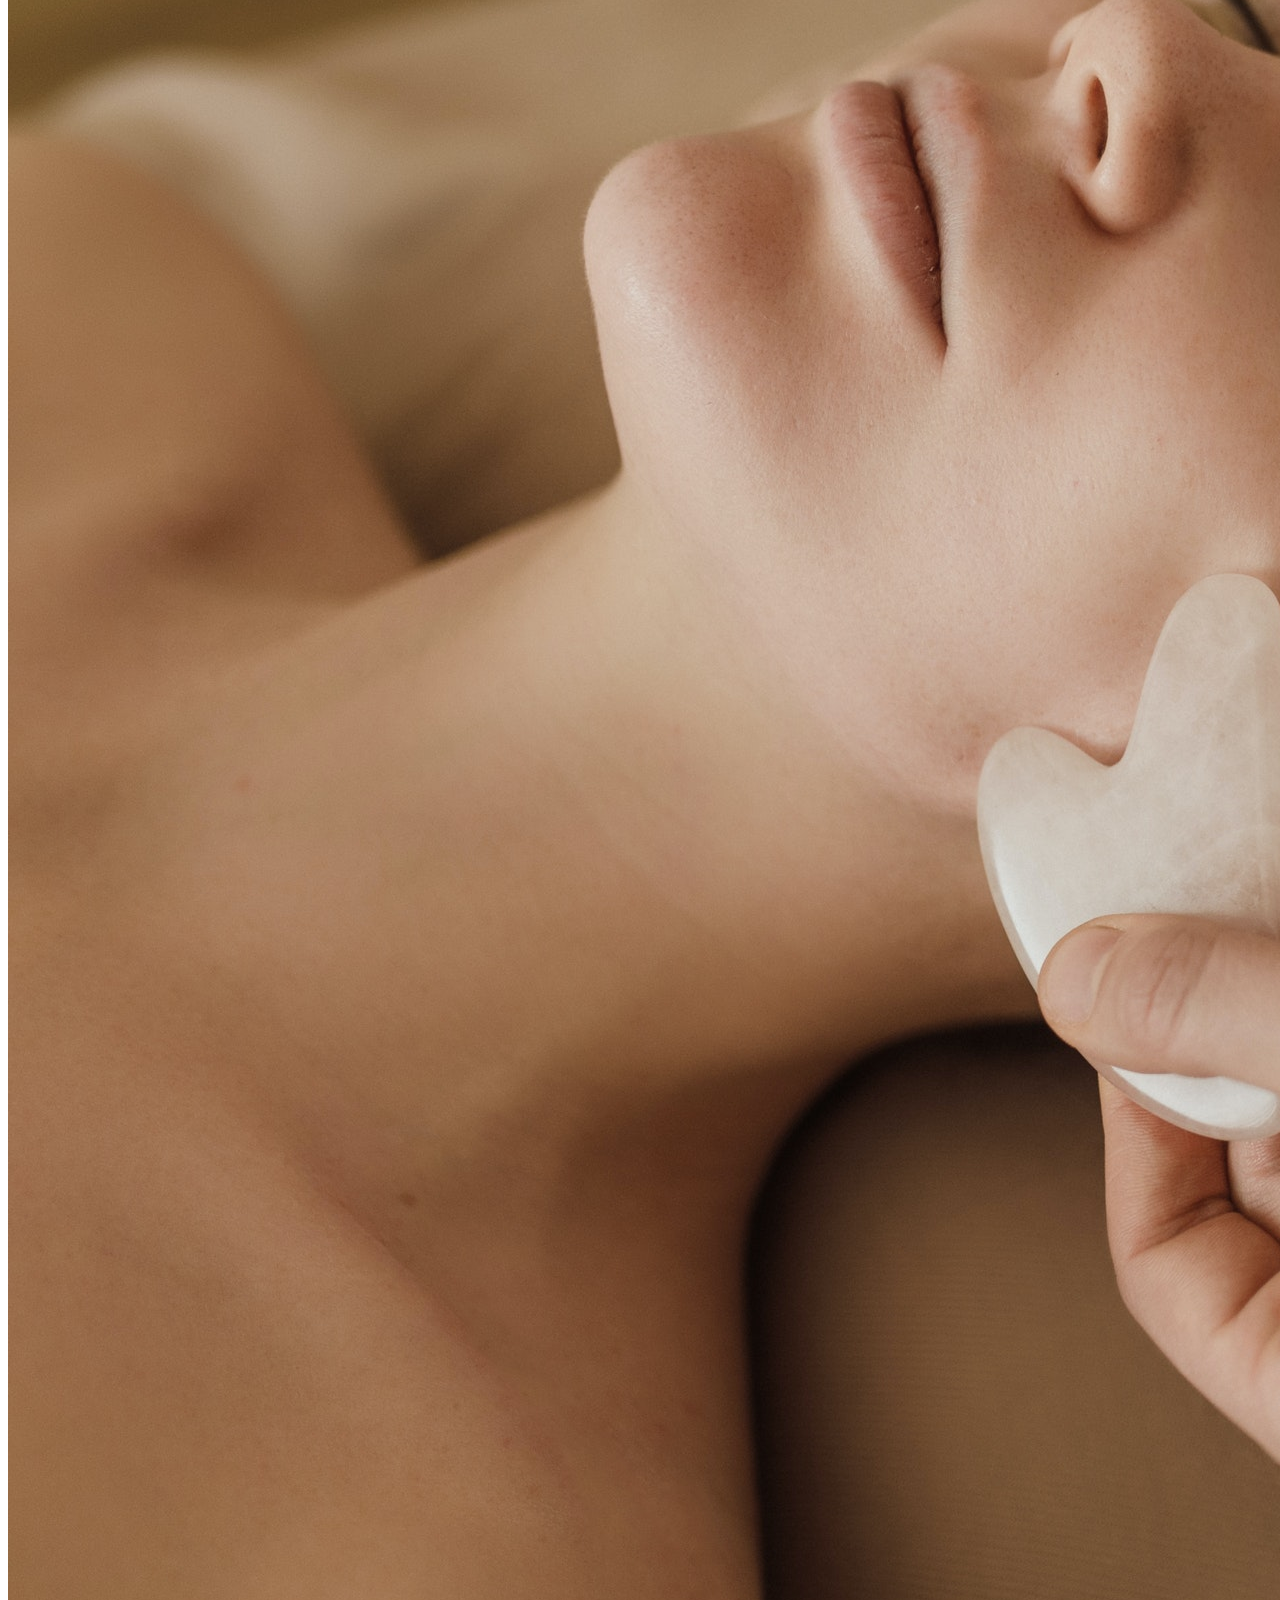
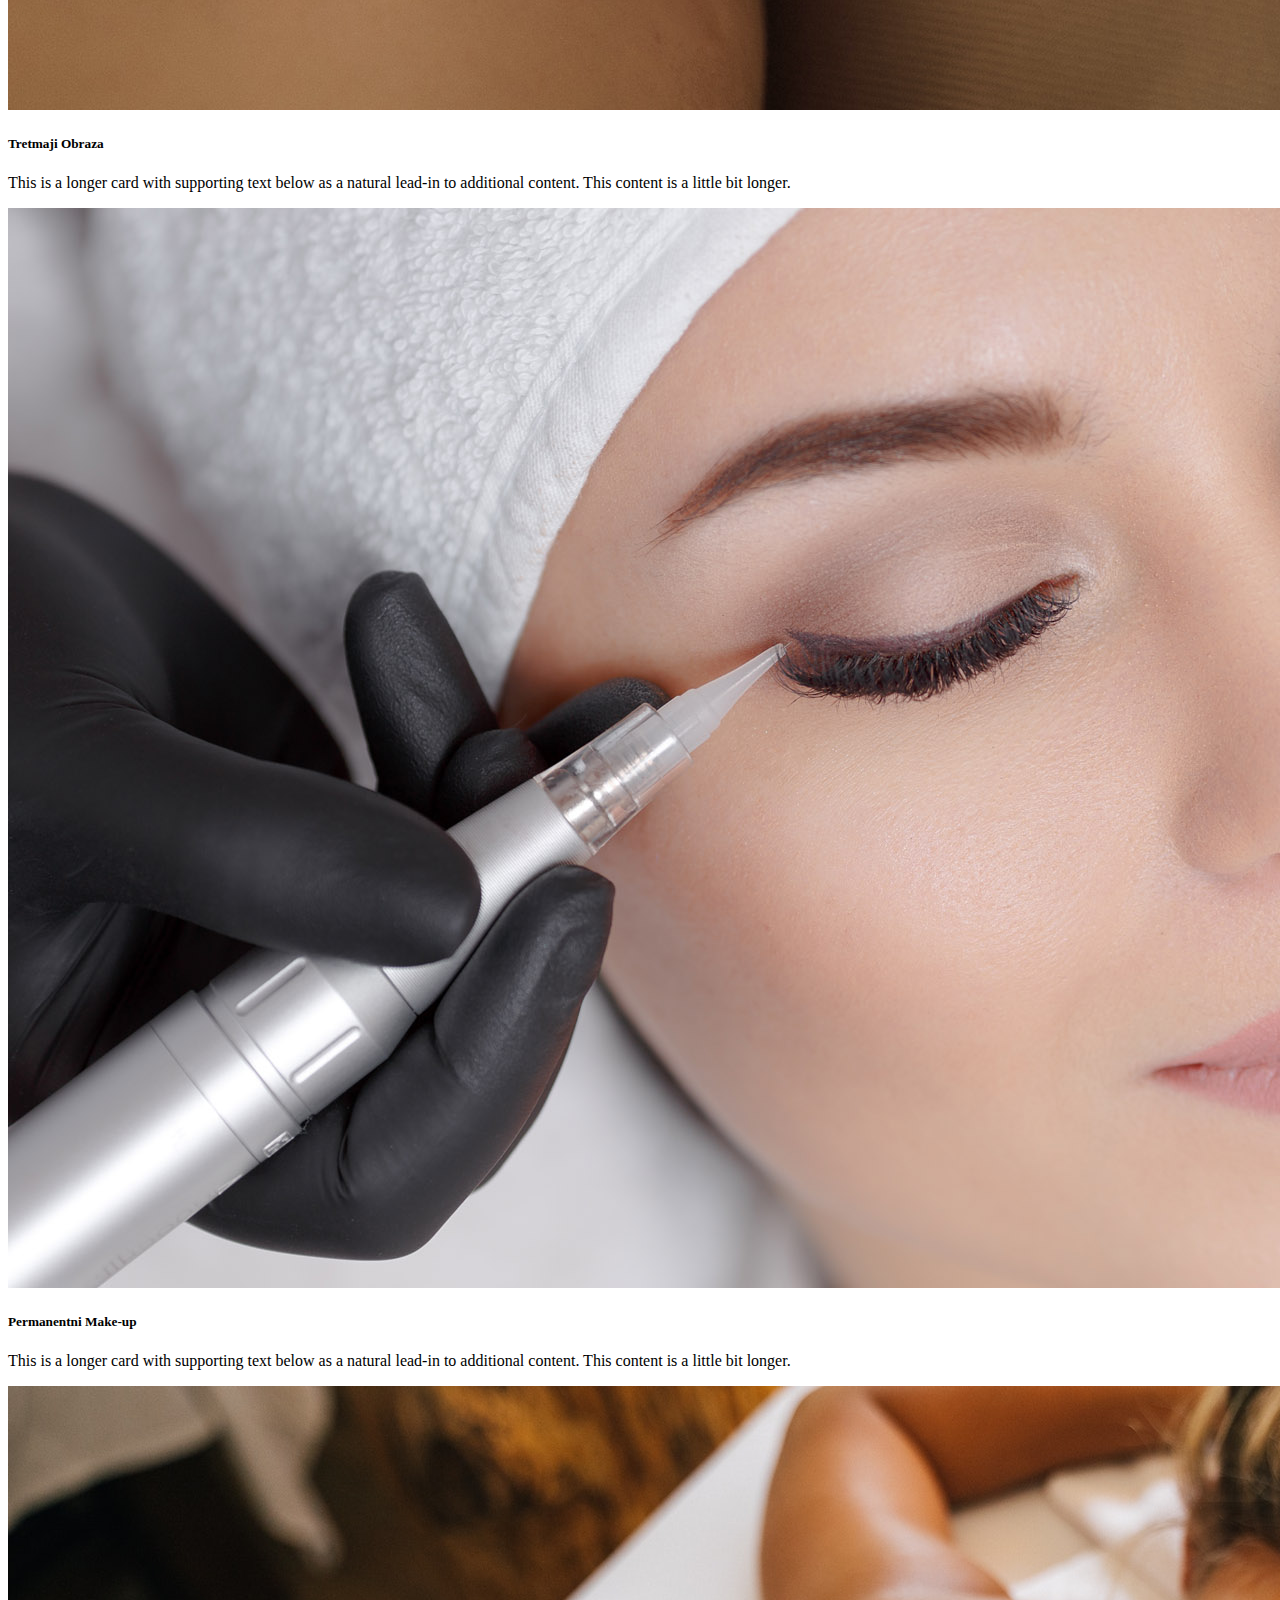
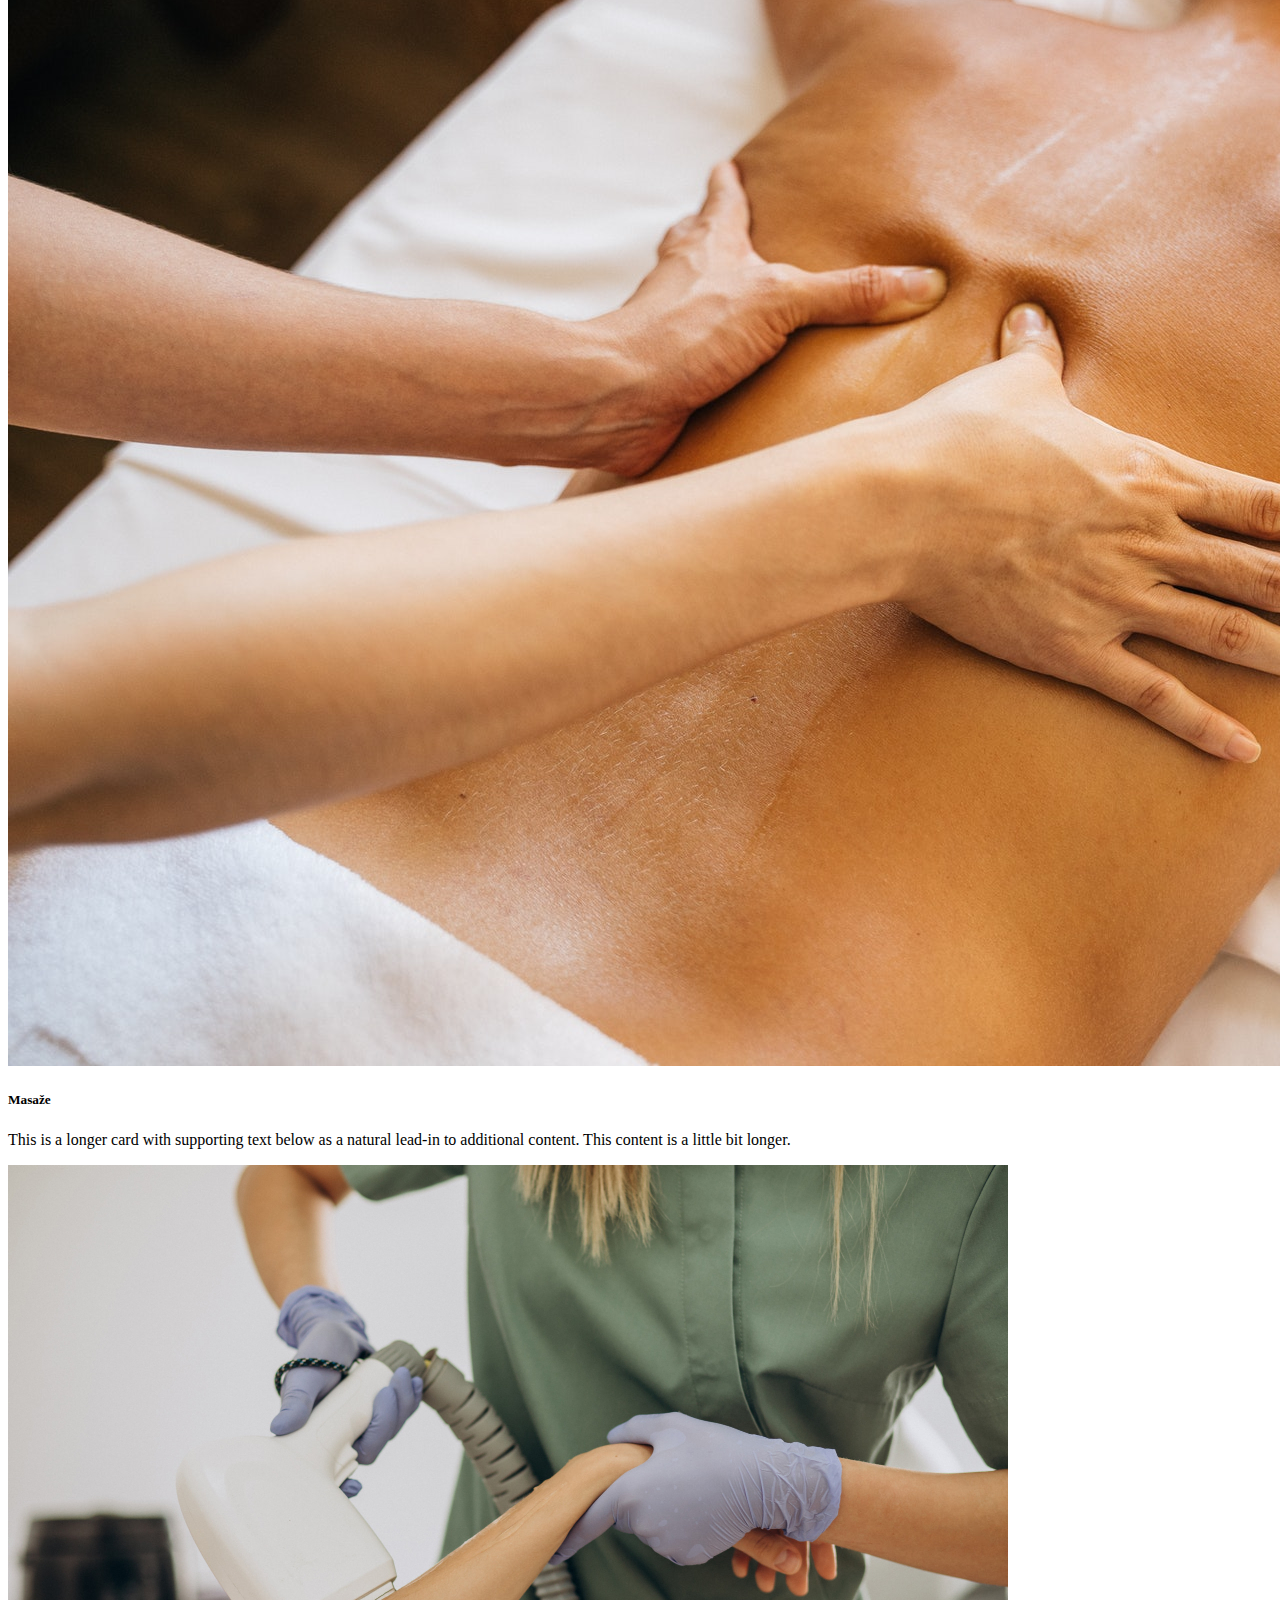
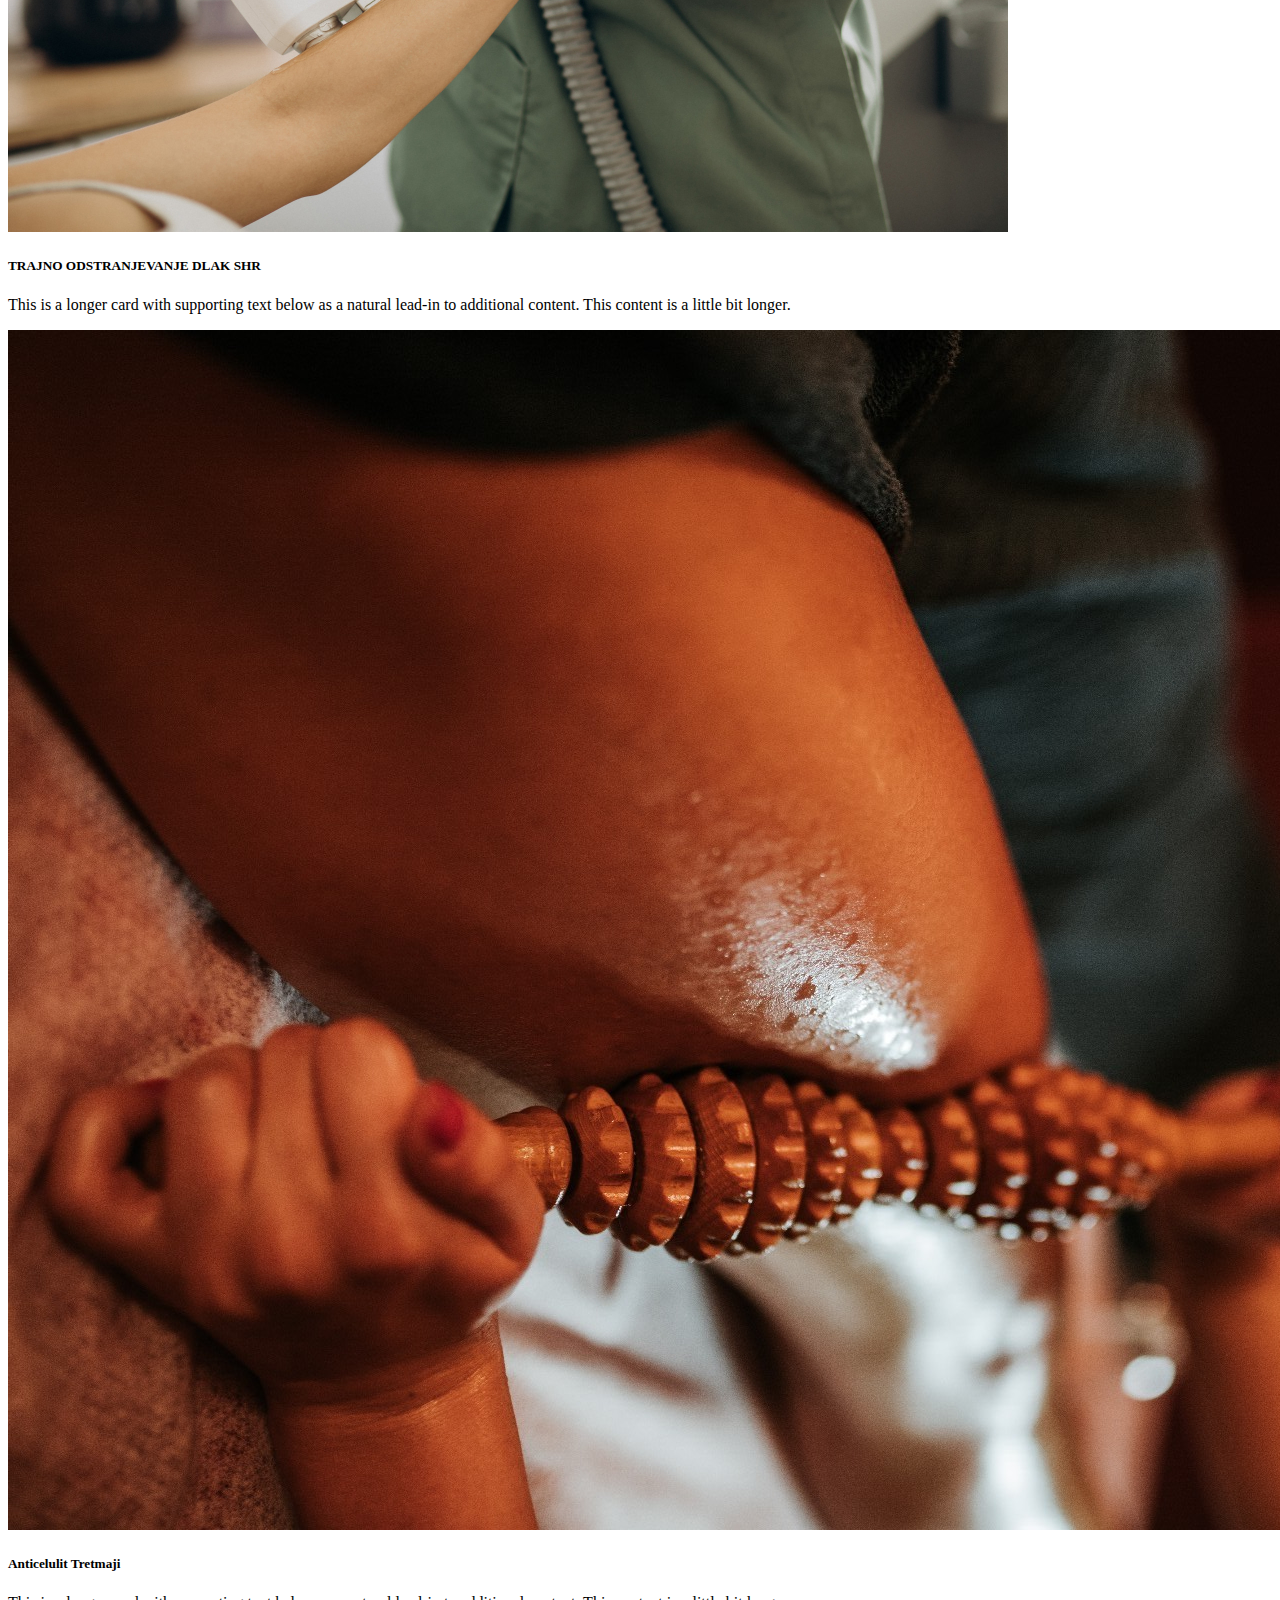
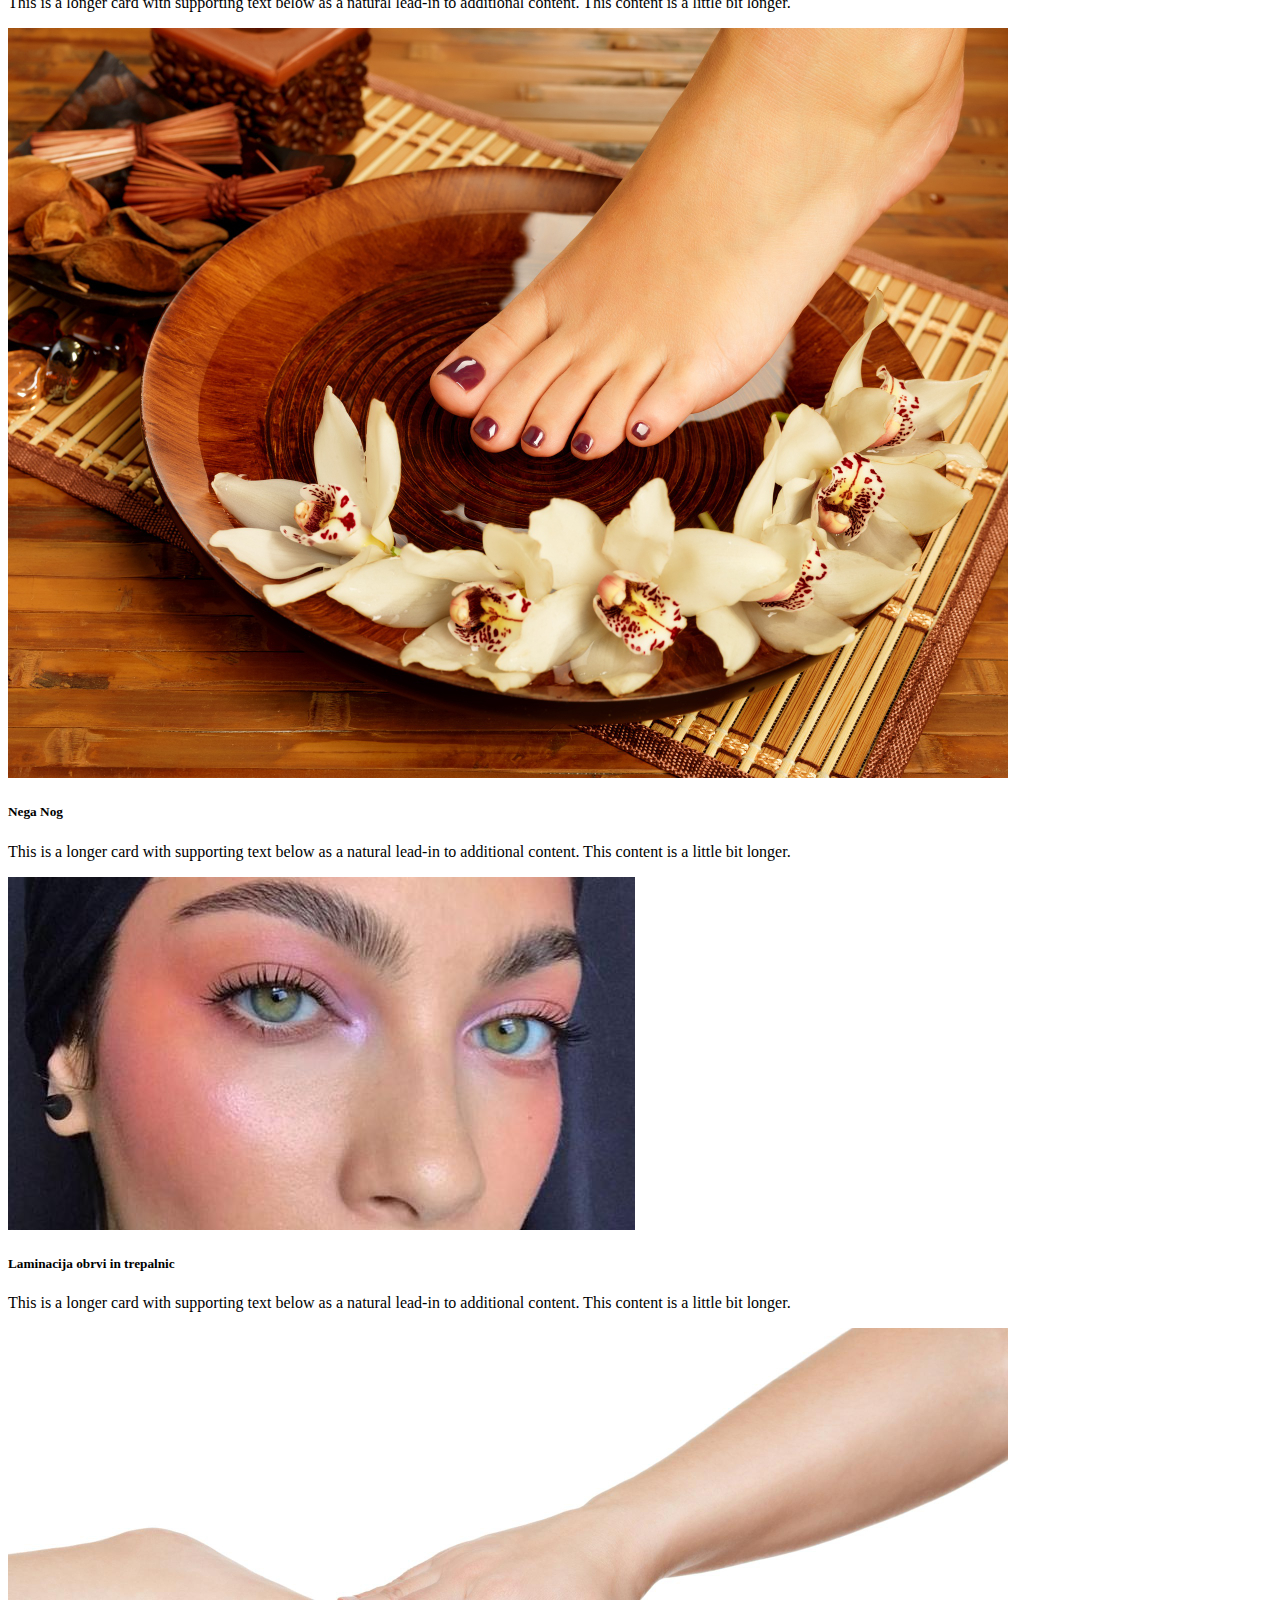
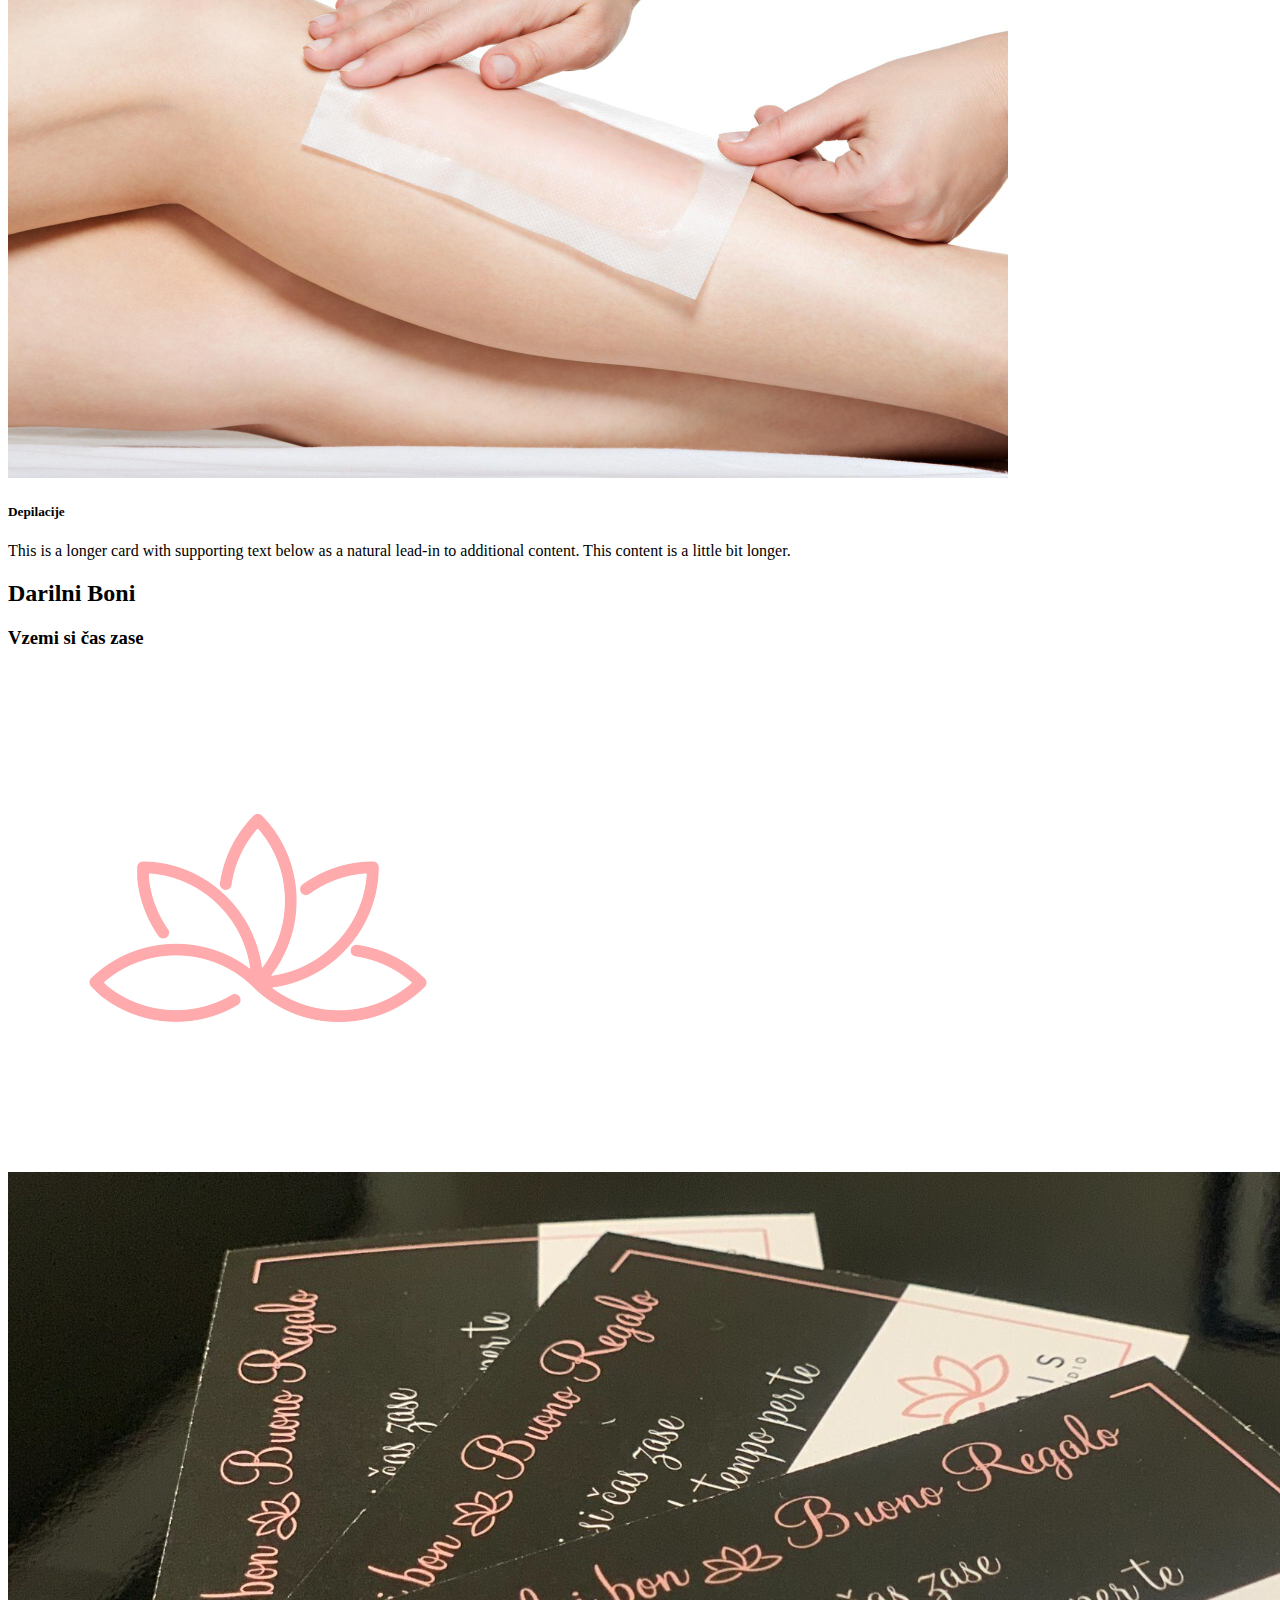
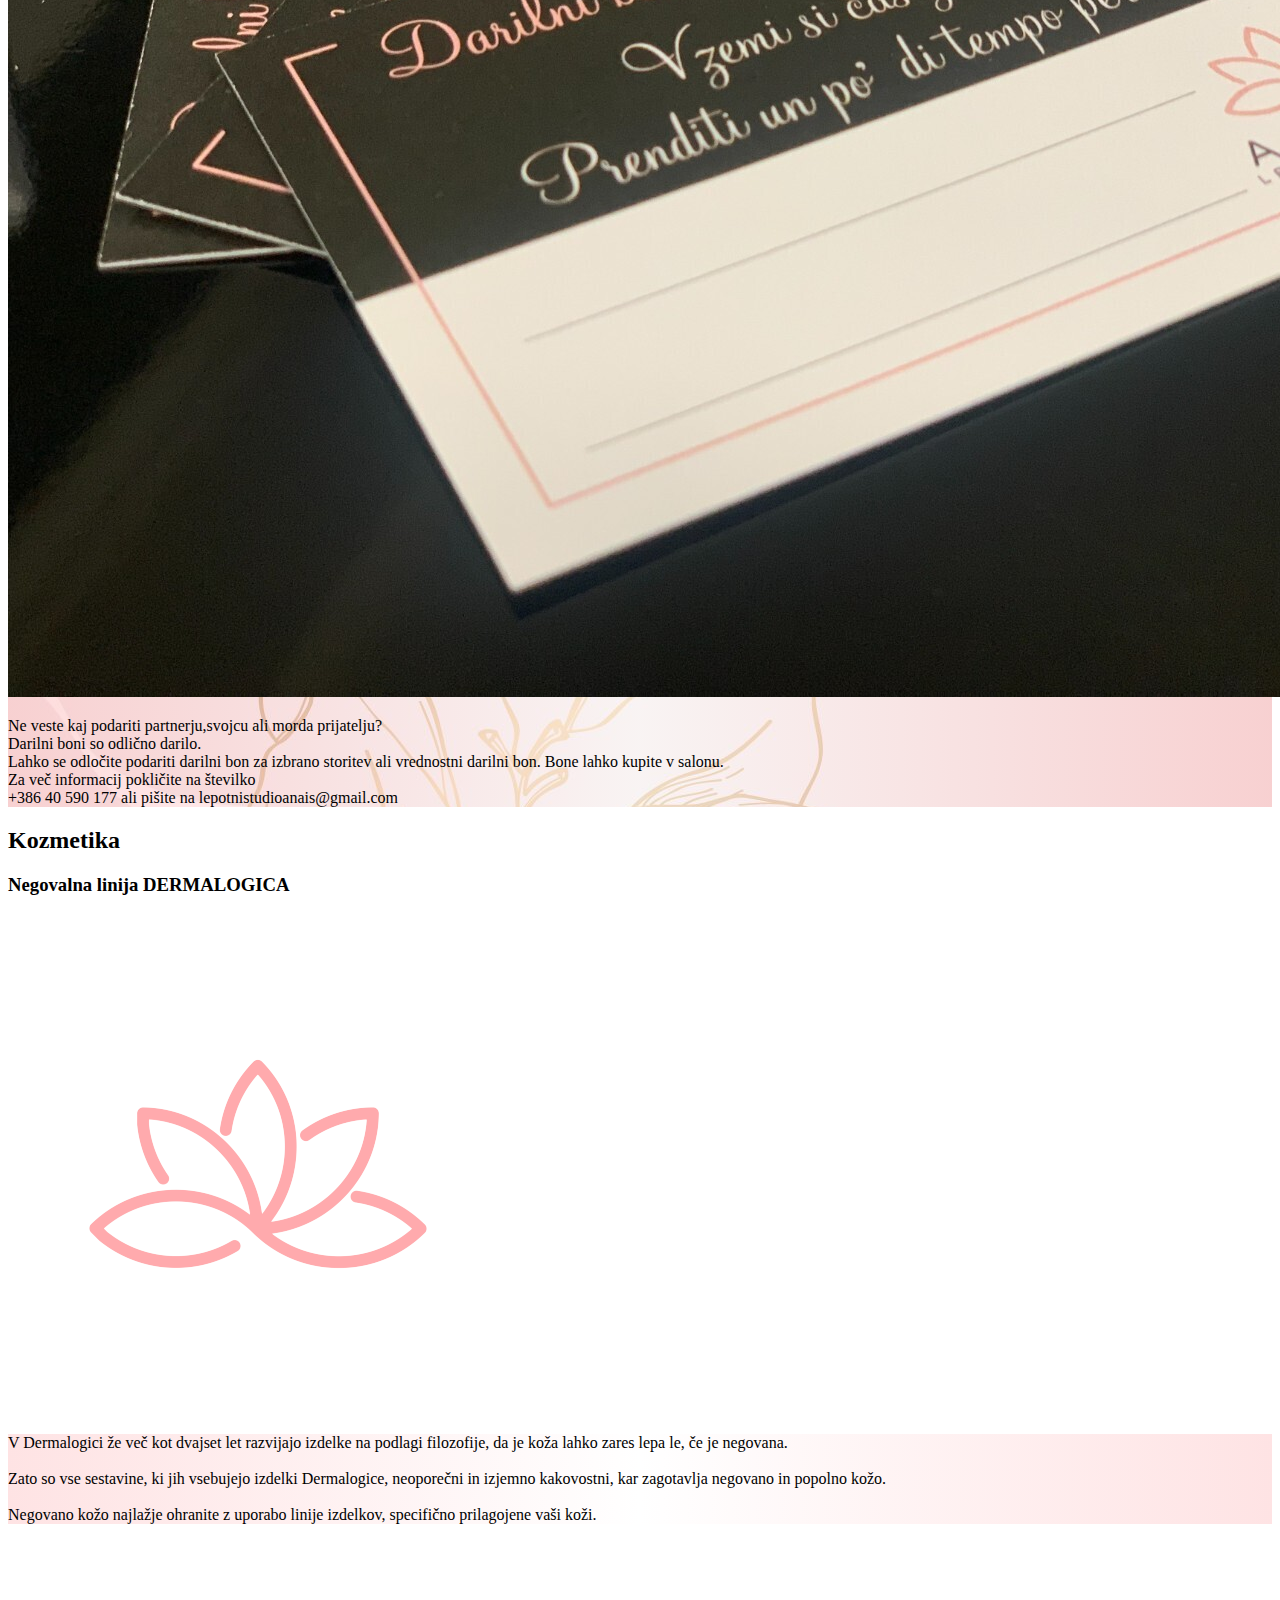
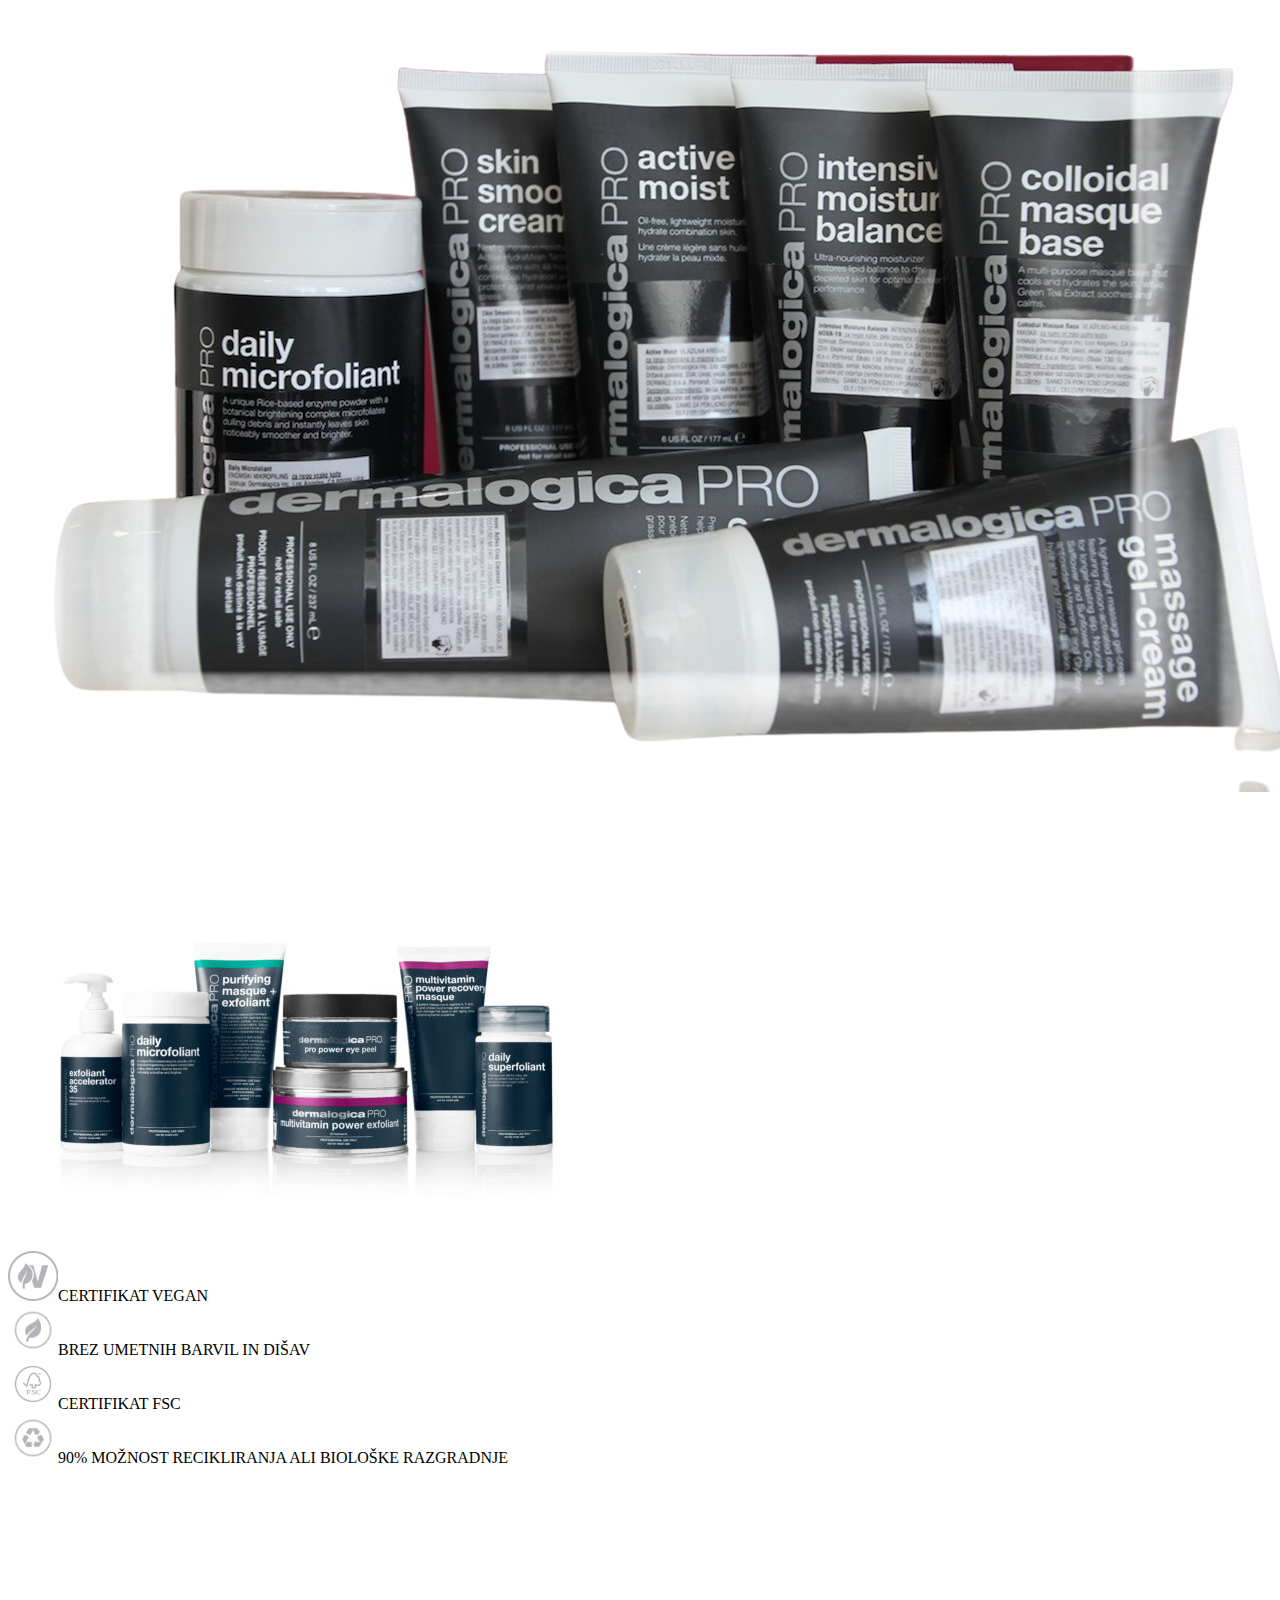
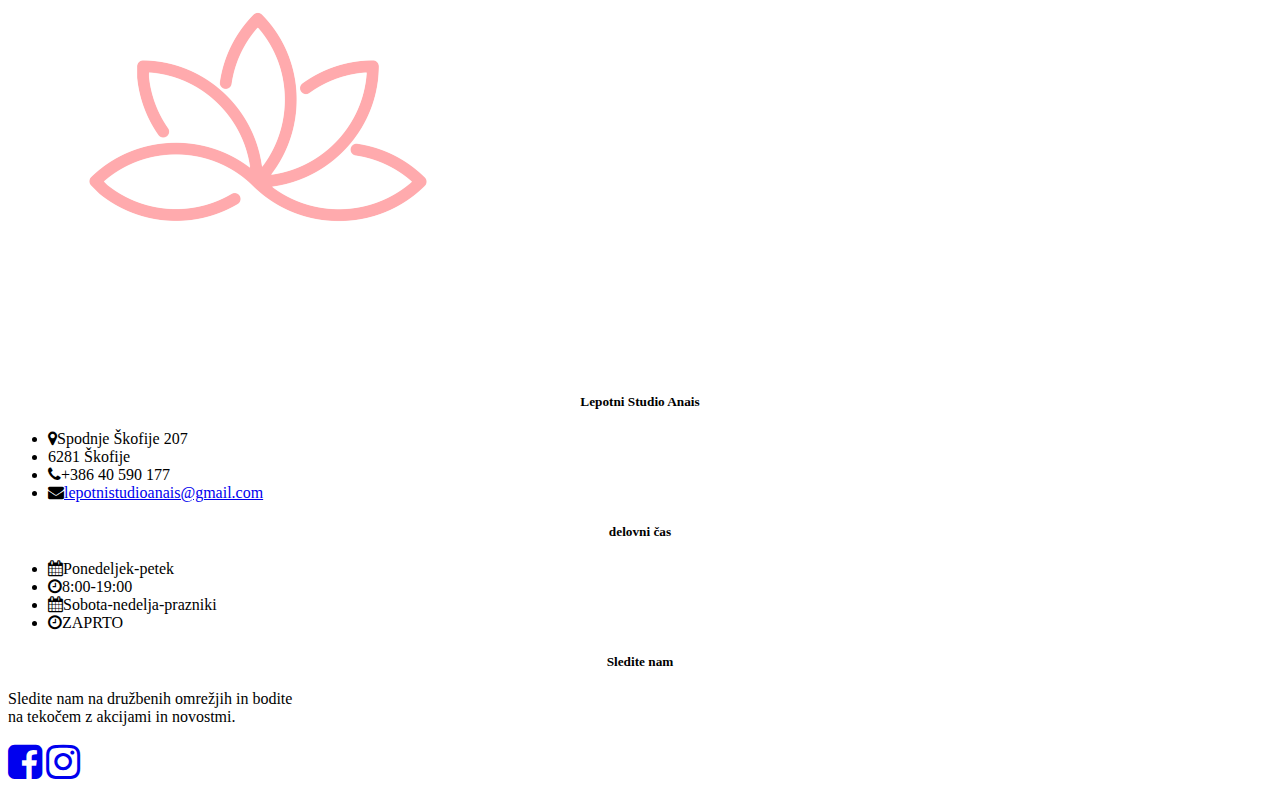
==== commit 892f9949: "updated name of alt" ====
--- a/templates/index.html
+++ b/templates/index.html
@@ -43,8 +43,8 @@
     </div>
   </div>
  <nav class="navbar navbar-expand-lg navbar-dark  p-md-3">
-        <a class="navbar-brand" href="#">
-          <img class="img-fluid" src="static/img/logo.png" width="120" height="auto"></a>
+        <a class="navbar-brand" href="/">
+          <img class="img-fluid" src="static/img/logo.png" width="120" height="auto" alt="Logo Lepotni studio Anais"></a>
         <button
           class="navbar-toggler"
           type="button"
@@ -88,17 +88,17 @@
         </div>
         <div class="carousel-inner">
           <div class="carousel-item active">
-            <img src="static/img/img-1.jpg" class="d-block" alt="studio lepote Anais">
+            <img src="static/img/img-1.jpg" class="d-block" alt="Lepotni studio Anais">
             <div class="carousel-caption d-none d-md-block">
             </div>
           </div>
           <div class="carousel-item">
-            <img src="static/img/img-2.jpg"  height="855" class="d-block" alt="studio lepote Anais">
+            <img src="static/img/img-2.jpg"  height="855" class="d-block" alt="Lepotni studio Anais">
             <div class="carousel-caption d-none d-md-block">
             </div>
           </div>
           <div class="carousel-item">
-            <img src="static/img/img-4.jpg"  class="d-block" alt="studio lepote Anais">
+            <img src="static/img/img-4.jpg"  class="d-block" alt="Lepotni studio Anais">
             <div class="carousel-caption d-none d-md-block">
             </div>
           </div>
@@ -121,7 +121,7 @@
         <h3 class="title2"> Garantiramo odlične rezultate</h3>
         <div class="separator">
   <div class="line"></div>
-    <img src="/static/img/spa.png">
+    <img src="/static/img/spa.png" alt="Lepotni studio Anais">
     <div class="line"></div>
 </div>
 
@@ -131,7 +131,7 @@
   <div class="col-md-6 col-lg-3 col-12">
     <div class="card">
         <div class="card-img rounded-circle ratio ratio-1x1">
-      <img class="card-img-top" src="/static/img/obraz.jpg"  alt="card-grid-image">
+      <img class="card-img-top" src="/static/img/obraz.jpg"  alt="Nega Obraza">
       </div>
             <div class="card-body">
         <h5 class="card-title">Tretmaji Obraza</h5>
@@ -142,7 +142,7 @@
     <div class="col-md-6 col-lg-3 col-12">
     <div class="card">
         <div class="card-img rounded-circle ratio ratio-1x1">
-      <img class="card-img-top" src="/static/img/makeup.jpg"  alt="card-grid-image">
+      <img class="card-img-top" src="/static/img/makeup.jpg"  alt="permanentni make-up">
       </div>
             <div class="card-body">
         <h5 class="card-title">Permanentni Make-up</h5>
@@ -153,7 +153,7 @@
    <div class="col-md-6 col-lg-3 col-12">
     <div class="card">
         <div class="card-img rounded-circle ratio ratio-1x1">
-      <img class="card-img-top" src="/static/img/masaze.jpg"  alt="card-grid-image">
+      <img class="card-img-top" src="/static/img/masaze.jpg"  alt="masaže">
       </div>
             <div class="card-body">
         <h5 class="card-title">Masaže</h5>
@@ -164,7 +164,7 @@
   <div class="col-md-6 col-lg-3 col-12">
     <div class="card">
         <div class="card-img rounded-circle ratio ratio-1x1">
-      <img class="card-img-top" src="/static/img/laser.jpg"  alt="card-grid-image">
+      <img class="card-img-top" src="/static/img/laser.jpg"  alt="SHR odstranjevanje dlak">
       </div>
             <div class="card-body">
         <h5 class="card-title">TRAJNO ODSTRANJEVANJE DLAK SHR</h5>
@@ -175,7 +175,7 @@
   <div class="col-md-6 col-lg-3 col-12">
     <div class="card">
         <div class="card-img rounded-circle ratio ratio-1x1">
-      <img class="card-img-top" src="/static/img/madero.jpg"  alt="card-grid-image">
+      <img class="card-img-top" src="/static/img/madero.jpg"  alt="Anticelulit tretmaji">
       </div>
             <div class="card-body">
         <h5 class="card-title">Anticelulit Tretmaji</h5>
@@ -186,7 +186,7 @@
      <div class="col-md-6 col-lg-3 col-12">
     <div class="card">
         <div class="card-img rounded-circle ratio ratio-1x1">
-      <img class="card-img-top" src="/static/img/pedicure.jpg"  alt="card-grid-image">
+      <img class="card-img-top" src="/static/img/pedicure.jpg"  alt="Nega nog">
       </div>
             <div class="card-body">
         <h5 class="card-title">Nega Nog</h5>
@@ -197,7 +197,7 @@
      <div class="col-md-6 col-lg-3 col-12">
     <div class="card">
         <div class="card-img rounded-circle ratio ratio-1x1">
-      <img class="card-img-top" src="/static/img/lamination.jpg"  alt="card-grid-image">
+      <img class="card-img-top" src="/static/img/lamination.jpg"  alt="laminacija obrvi in trepalnic">
       </div>
             <div class="card-body">
         <h5 class="card-title">Laminacija obrvi in trepalnic</h5>
@@ -208,7 +208,7 @@
   <div class="col-md-6 col-lg-3 col-12">
     <div class="card">
         <div class="card-img rounded-circle ratio ratio-1x1">
-      <img class="card-img-top" src="/static/img/depilation.jpg"  alt="card-grid-image">
+      <img class="card-img-top" src="/static/img/depilation.jpg"  alt="Depilacija">
       </div>
             <div class="card-body">
         <h5 class="card-title">Depilacije</h5>
@@ -235,7 +235,7 @@
        <div class="col-md-7">
            <div class="container" id="photo1">
            <div class="photo">
-        <img class="img-fluid" src="/static/img/img-6.jpg" alt="Lepotni studio - Darilni bon">
+        <img class="img-fluid" src="/static/img/img-6.jpg" alt="Lepotni studio Anais - Darilni bon">
             </div>
                </div>
        </div>
@@ -283,22 +283,22 @@
          </div>
          <div class="col-md-4">
              <div class="dermapic">
-                 <img src="/static/img/derma.png">
-                 <img src="/static/img/derma2.jpg">
+                 <img src="/static/img/derma.png" alt="Lepotni studio Anais-Dermalogica">
+                 <img src="/static/img/derma2.jpg" alt="Lepotni studio Anais-Dermalogica">
              </div>
          </div>
          <div class="col-md-4">
              <div class="icon1">
-                <img src="/static/img/icon1.png" width="auto" height="50" alt="..."><span>CERTIFIKAT VEGAN</span>
+                <img src="/static/img/icon1.png" width="auto" height="50" alt="Lepotni studio Anais-Dermalogica"><span>CERTIFIKAT VEGAN</span>
              </div>
               <div class="icon1">
-                <img src="/static/img/icon2.png" width="50" height="50" alt="..."><span>BREZ UMETNIH BARVIL IN DIŠAV</span>
+                <img src="/static/img/icon2.png" width="50" height="50" alt="Lepotni studio Anais-Dermalogica"><span>BREZ UMETNIH BARVIL IN DIŠAV</span>
              </div>
               <div class="icon1">
-                <img src="/static/img/icon4.png" width="50" height="50" alt="..."><span>CERTIFIKAT FSC</span>
+                <img src="/static/img/icon4.png" width="50" height="50" alt="Lepotni studio Anais-Dermalogica"><span>CERTIFIKAT FSC</span>
              </div>
               <div class="icon2">
-                <img src="/static/img/icon3.png" width="50" height="50" alt="..."><span>90% MOŽNOST RECIKLIRANJA ALI BIOLOŠKE RAZGRADNJE</span>
+                <img src="/static/img/icon3.png" width="50" height="50" alt="Lepotni studio Anais-Dermalogica"><span>90% MOŽNOST RECIKLIRANJA ALI BIOLOŠKE RAZGRADNJE</span>
              </div>
          </div>
      </div>
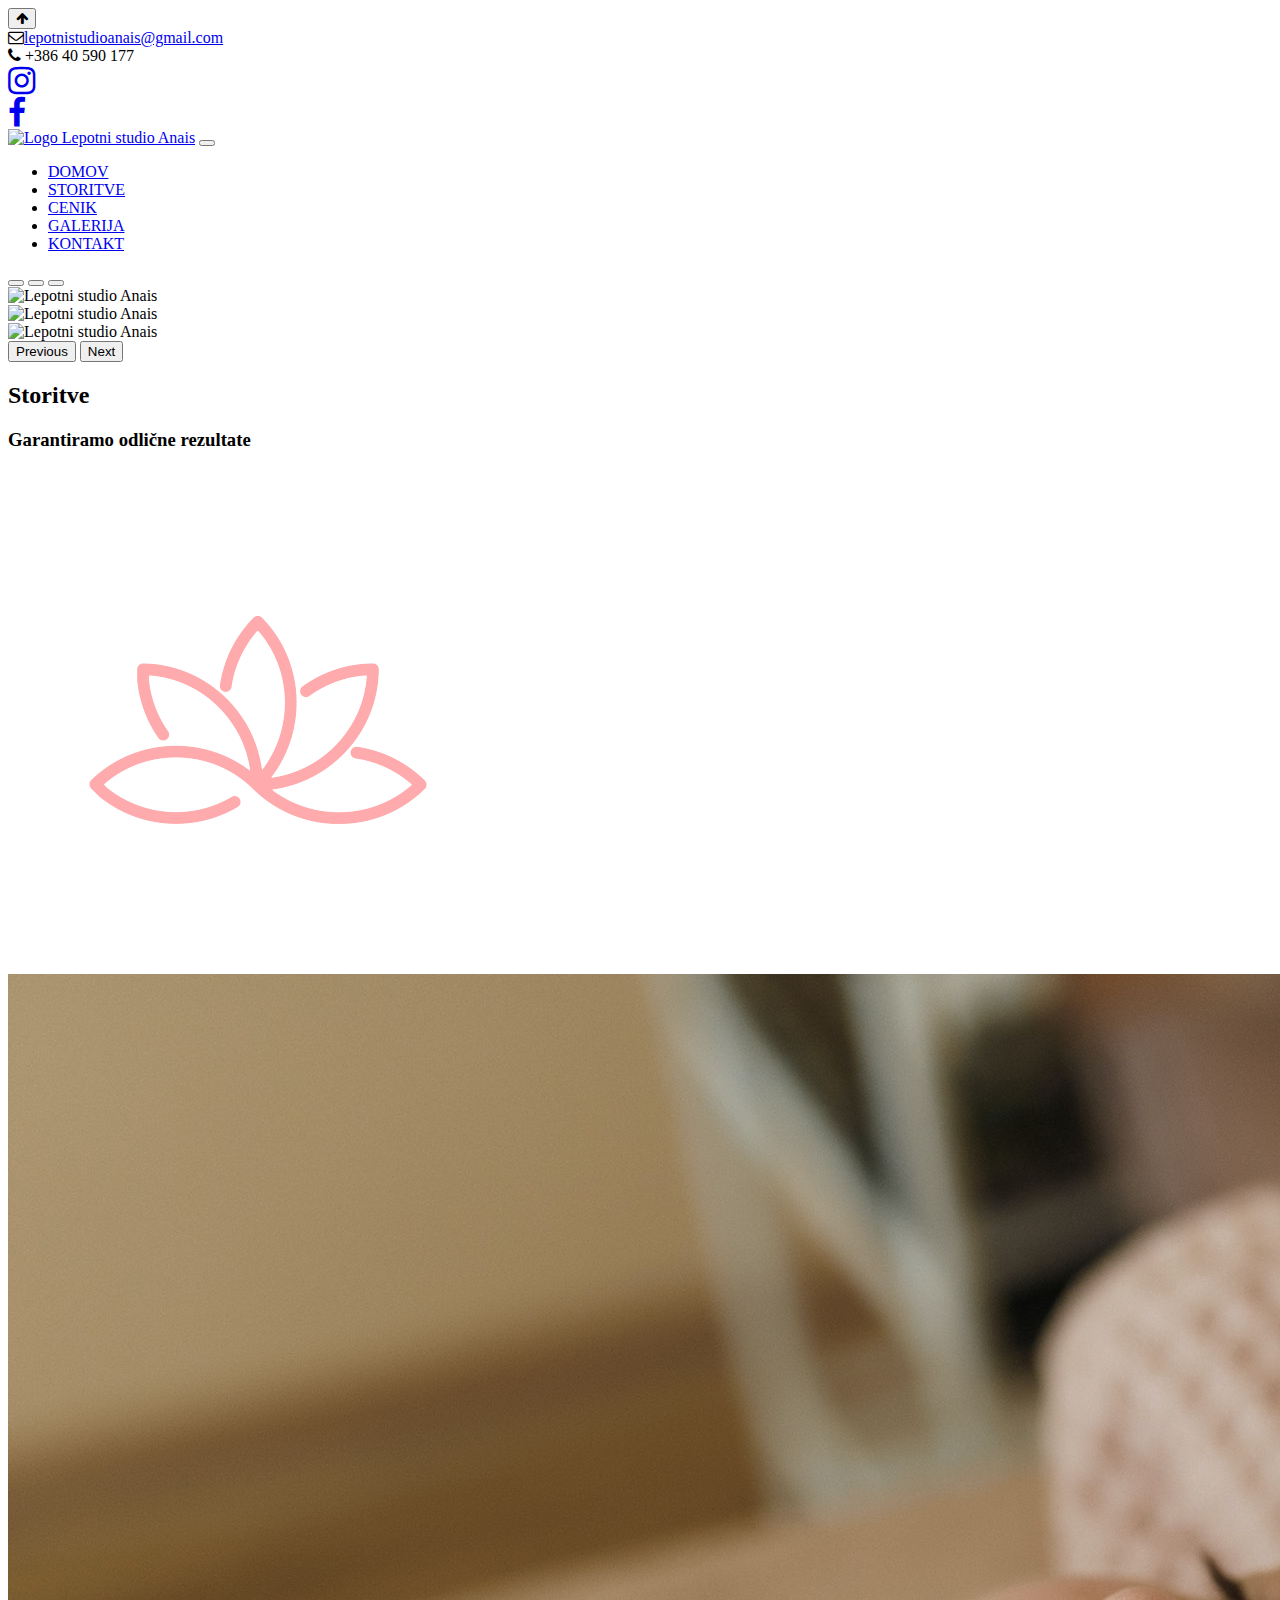
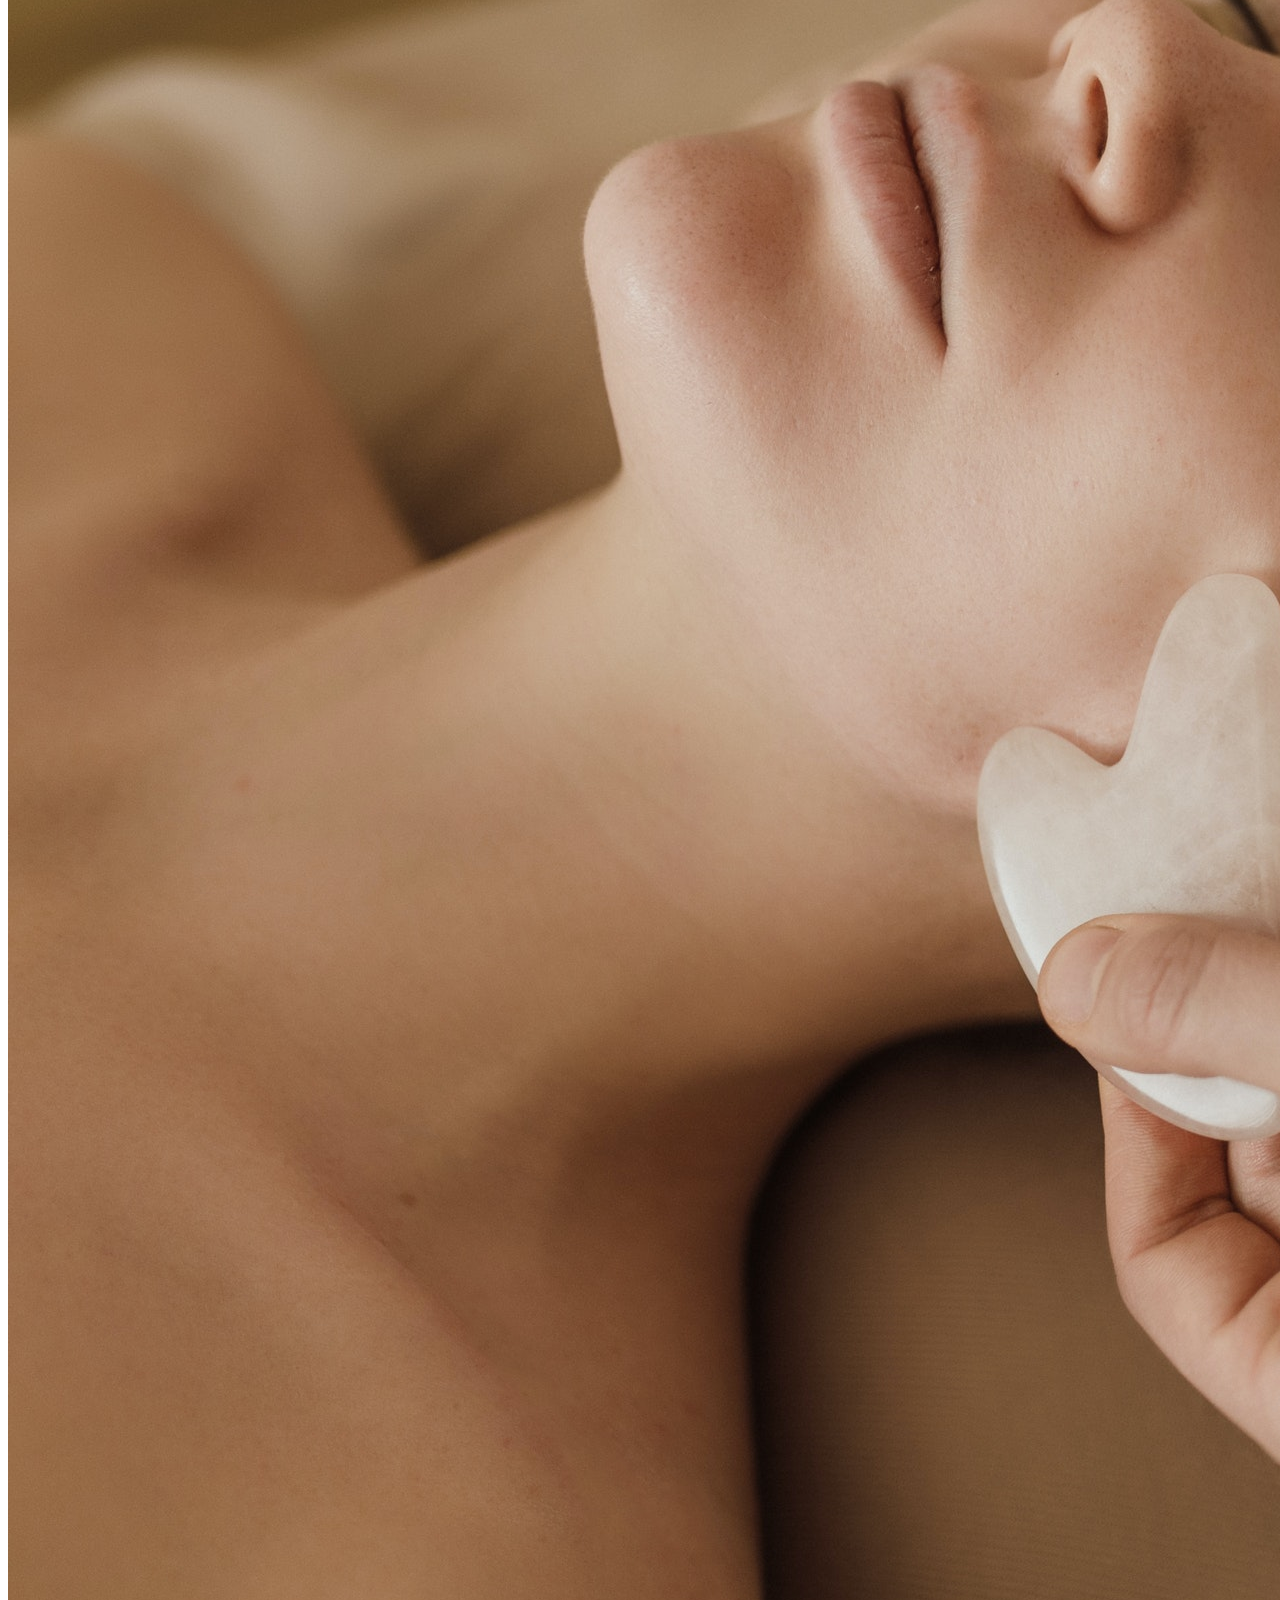
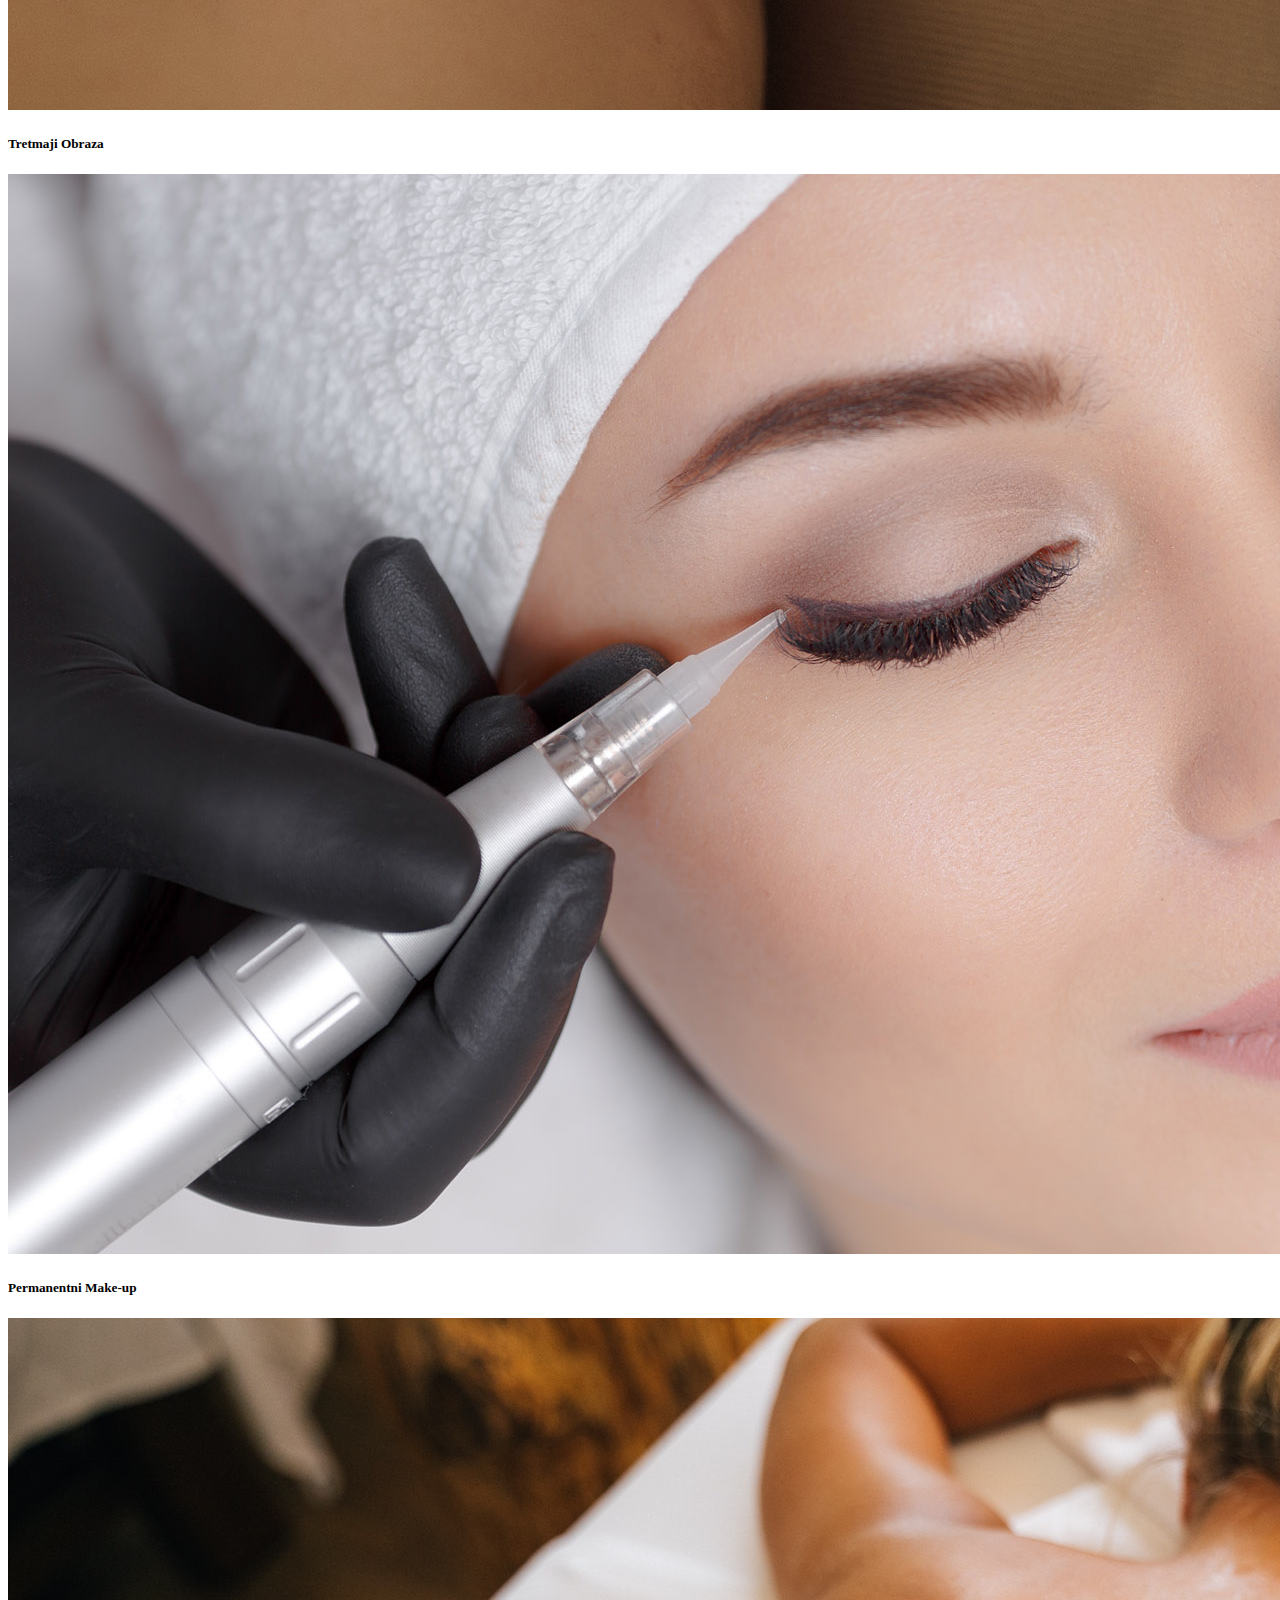
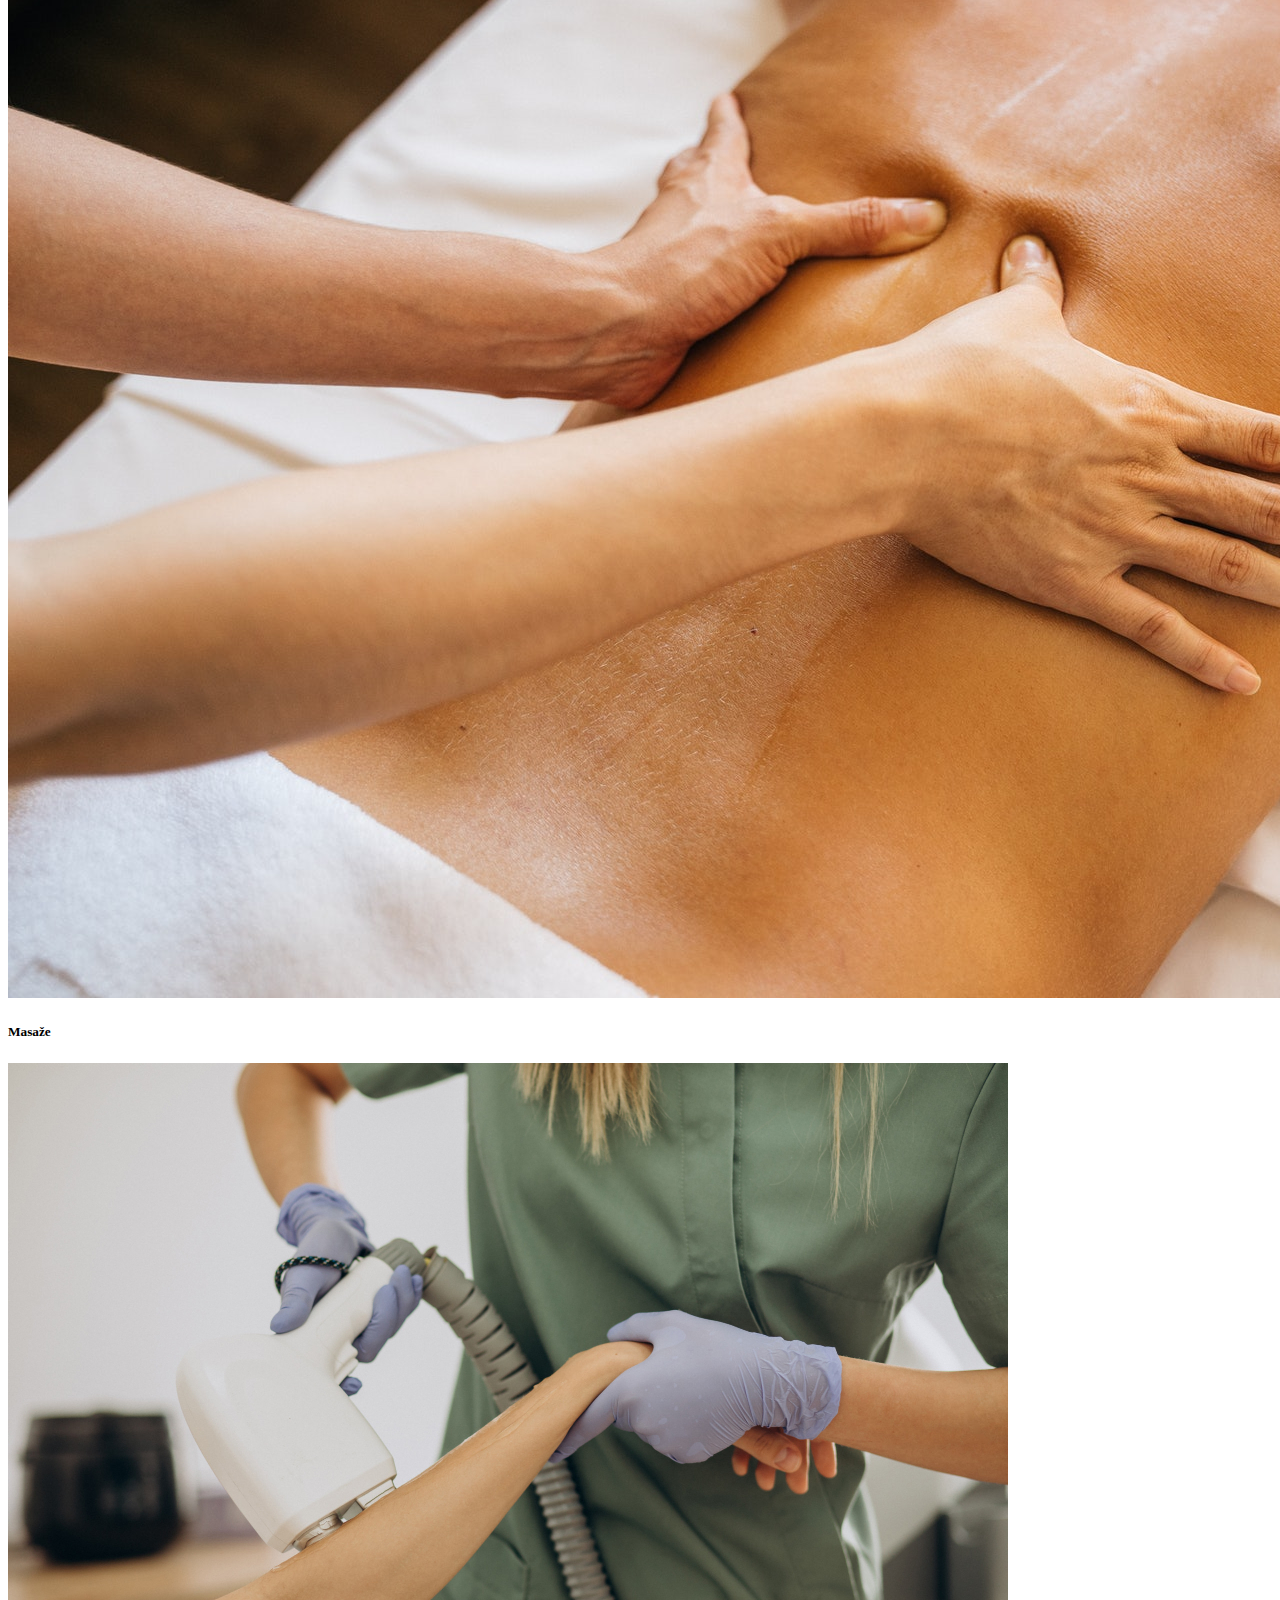
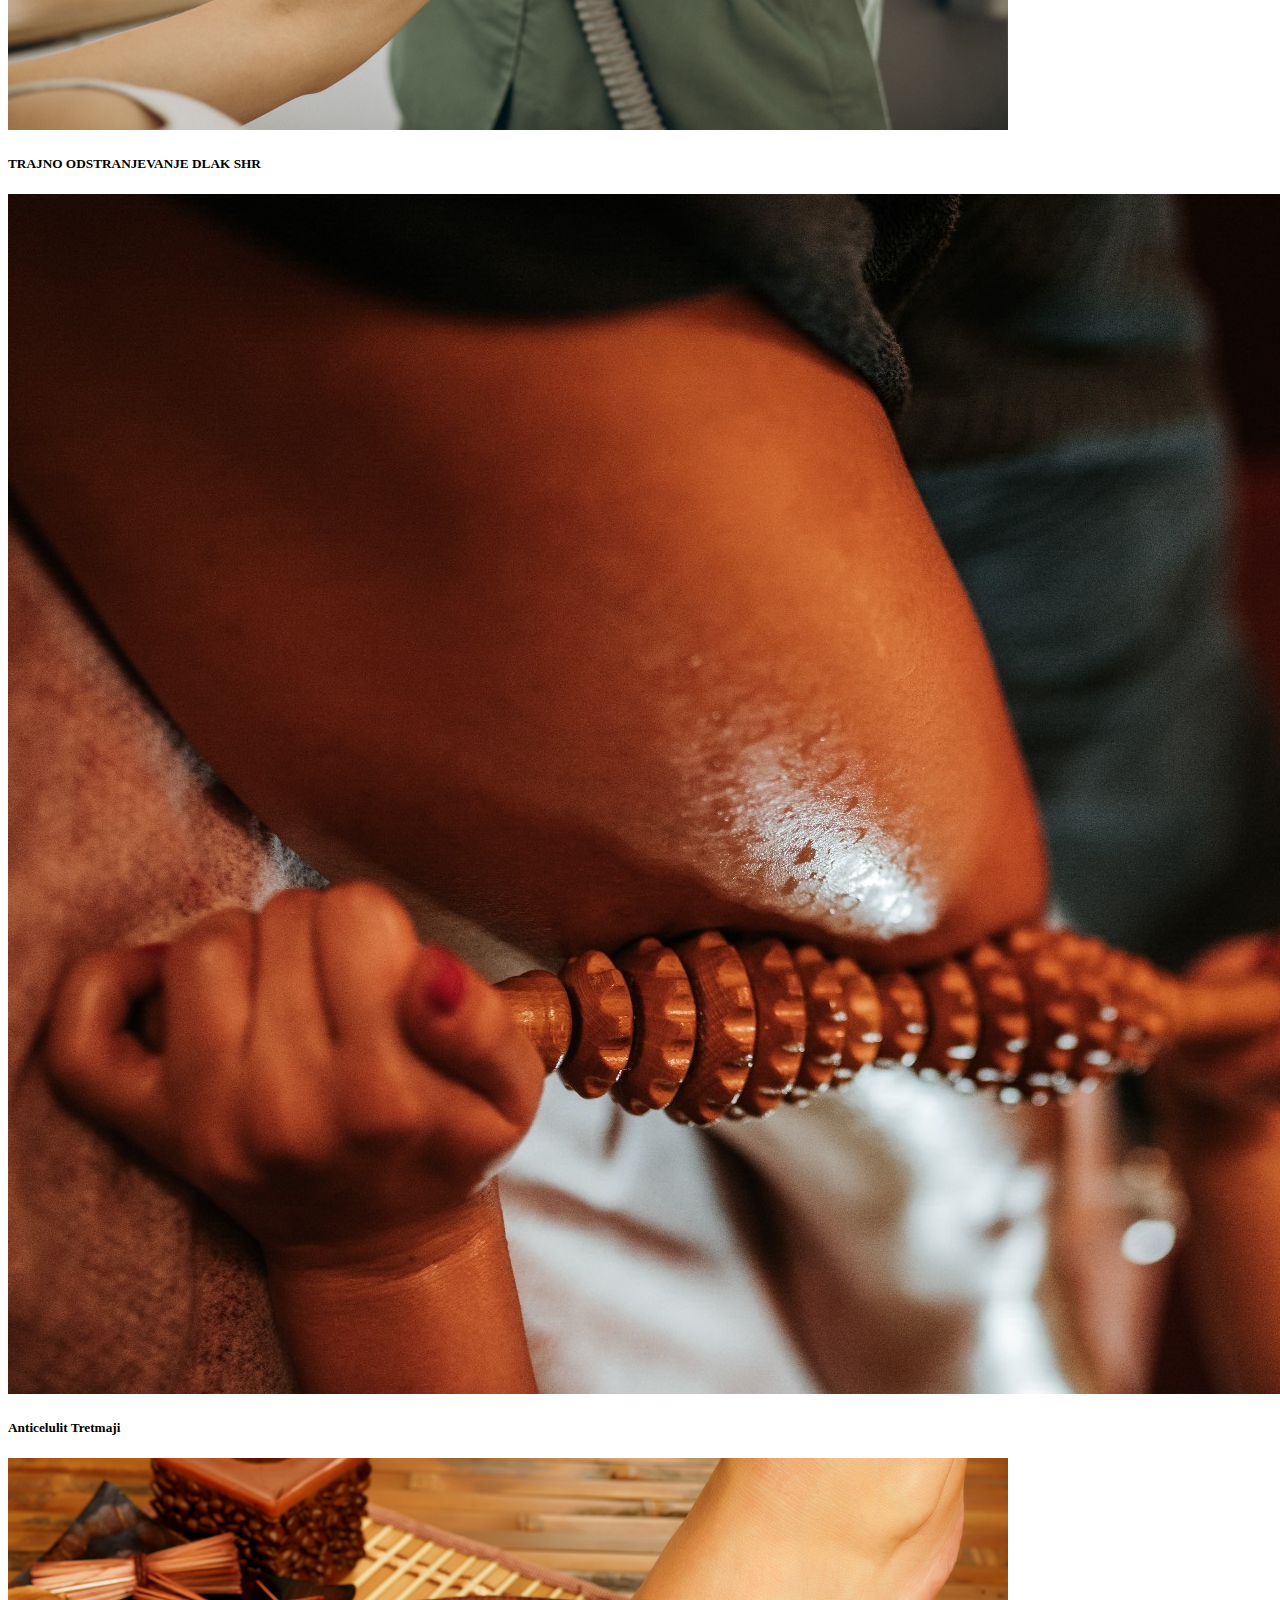
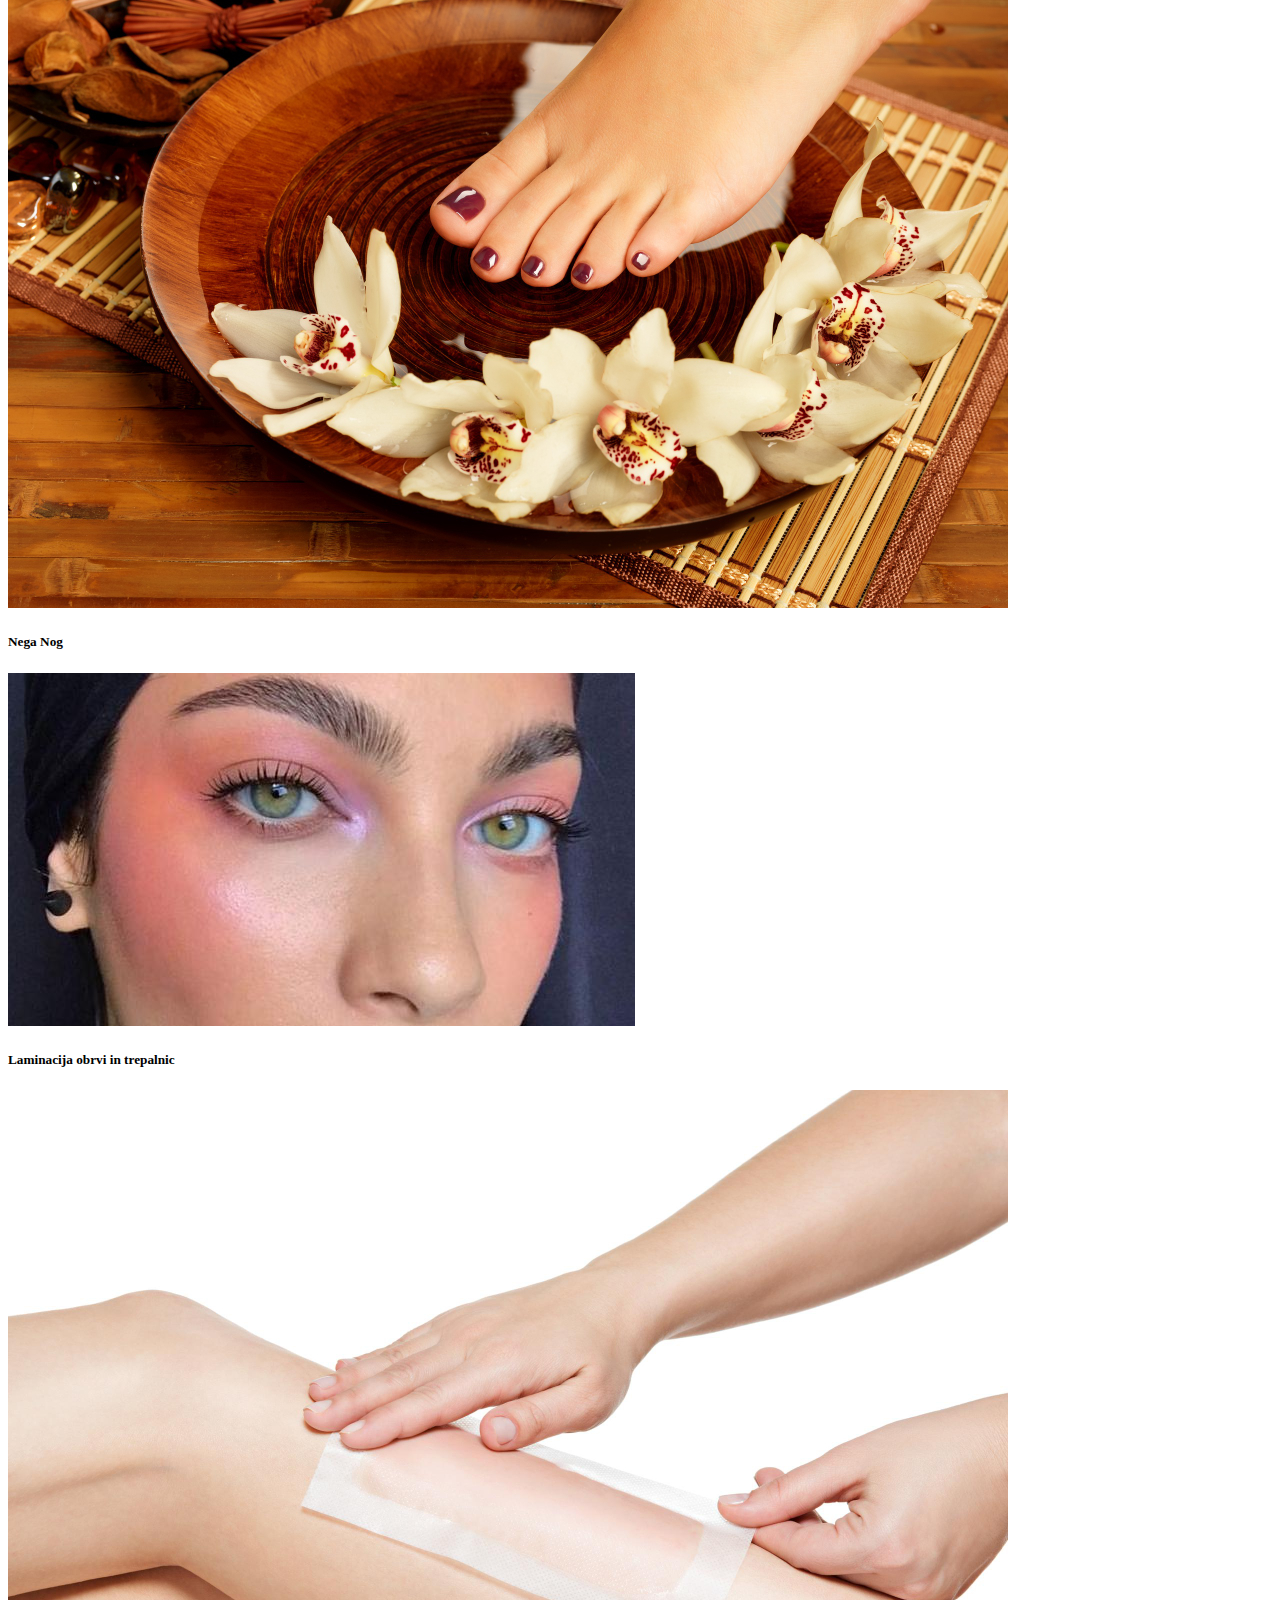
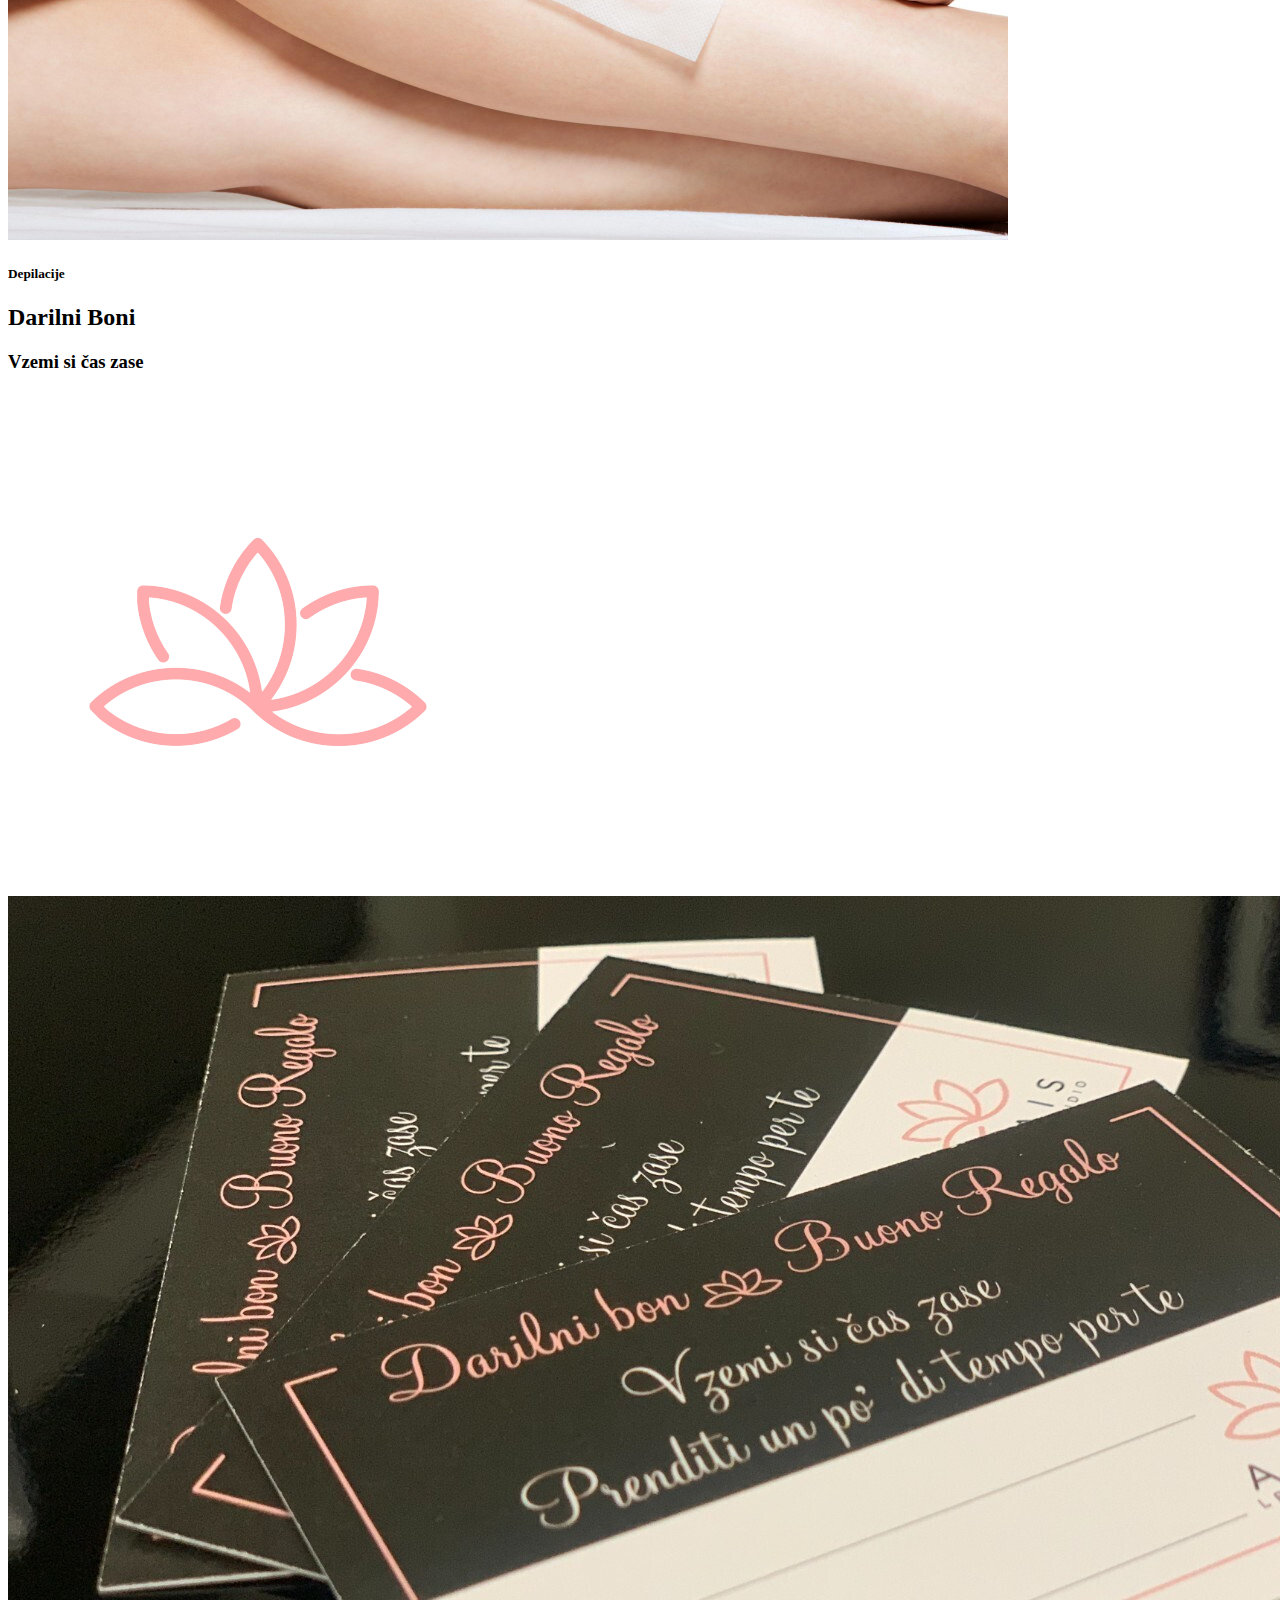
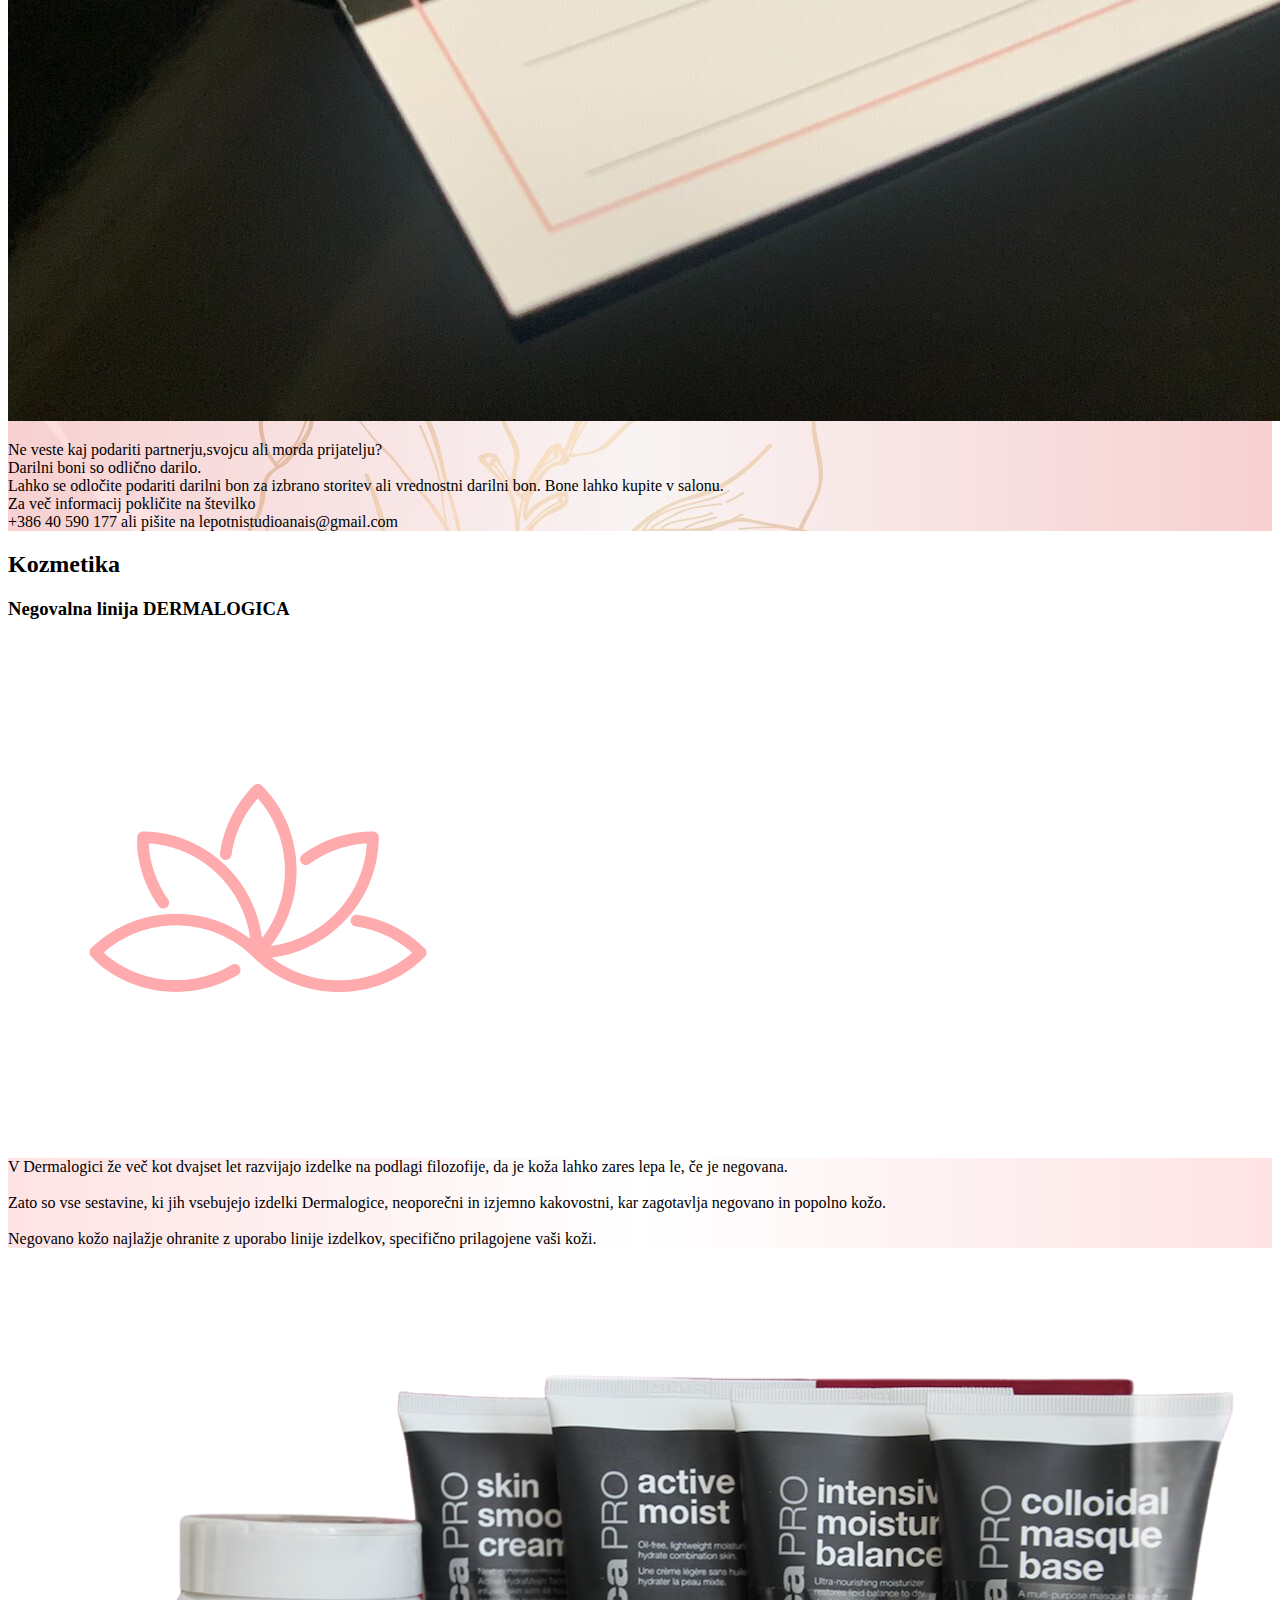
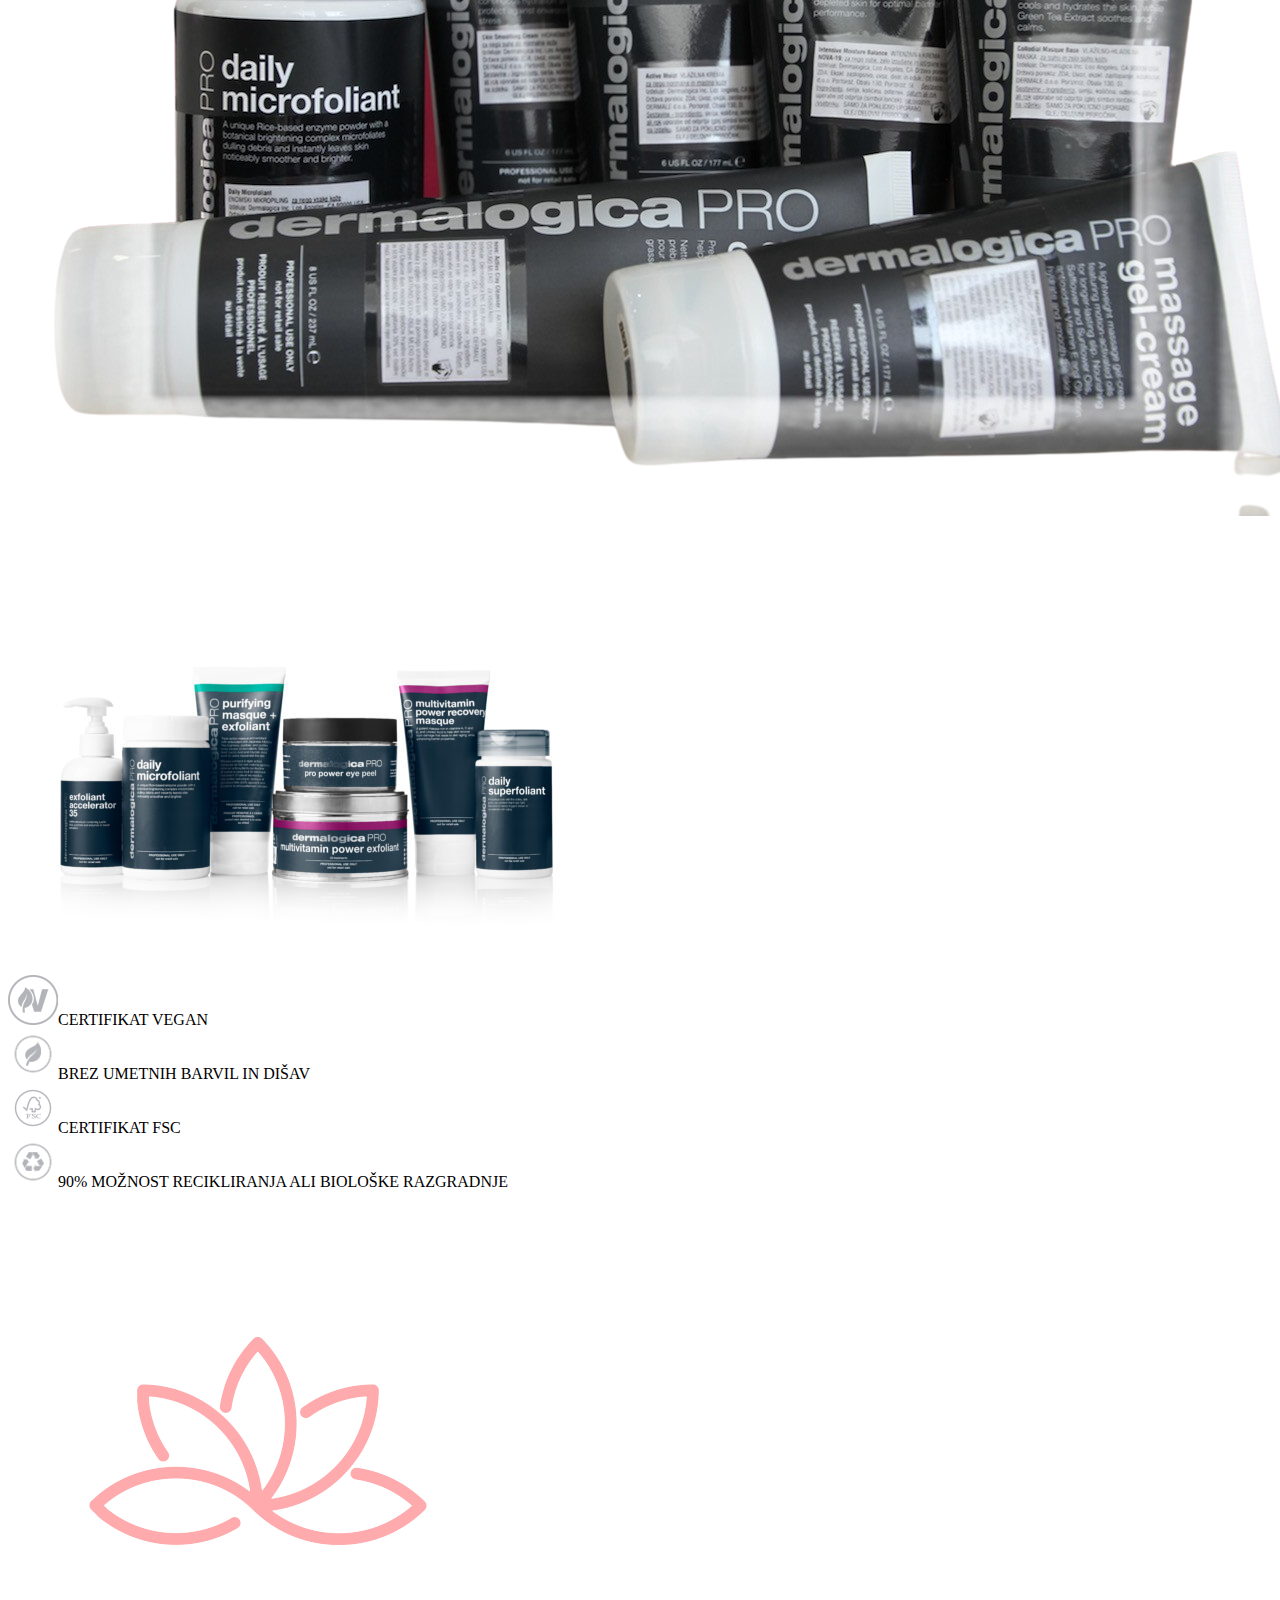
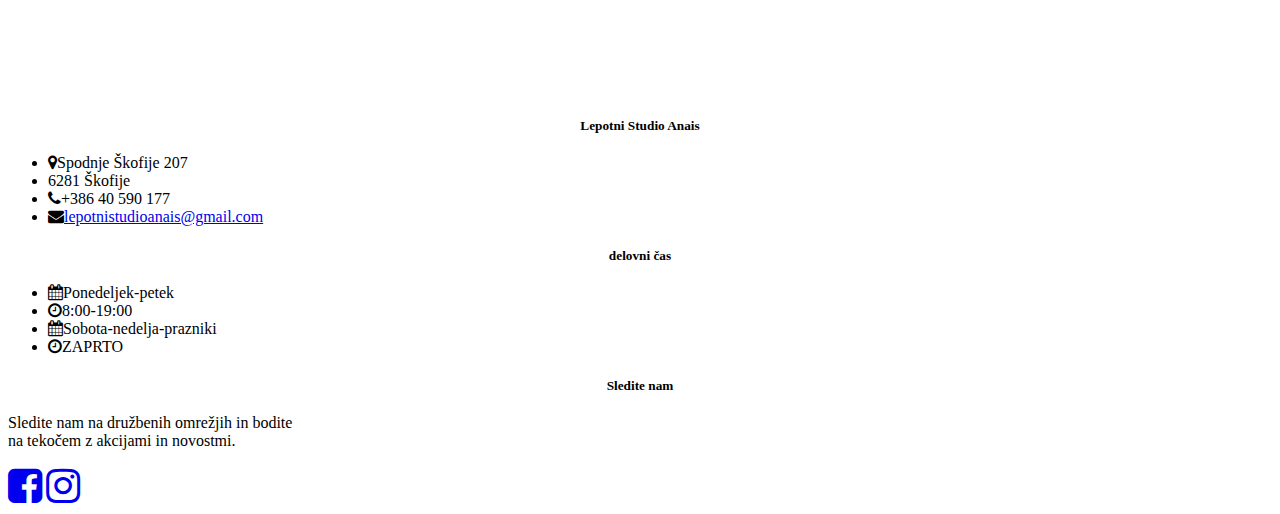
==== commit 31ab4298: "added seo tagS" ====
--- a/templates/index.html
+++ b/templates/index.html
@@ -4,6 +4,12 @@
     <!-- Required meta tags -->
     <meta charset="utf-8">
     <meta name="viewport" content="width=device-width, initial-scale=1">
+      <meta name="description" content="Lepotni studio - Anais">
+      <meta property="og:title" content="Lepotni studio" />
+      <meta property="og:description" content="Lepotni studio Anais"/>
+      <meta property="og:image:type" content="/static/img/logo.png" />
+      <meta property="og:image:alt" content="logotip Lepotni Studio Anais" />
+
 
     <!-- Bootstrap CSS -->
     <link href="https://cdn.jsdelivr.net/npm/bootstrap@5.1.3/dist/css/bootstrap.min.css" rel="stylesheet" integrity="sha384-1BmE4kWBq78iYhFldvKuhfTAU6auU8tT94WrHftjDbrCEXSU1oBoqyl2QvZ6jIW3" crossorigin="anonymous">
@@ -26,7 +32,7 @@
   <div class="top">
     <div class="left">
       <div class="mail">
-      <i class="fa fa-envelope-o fa-1x"></i><span>lepotnistudioanais@gmail.com</span>
+      <i class="fa fa-envelope-o fa-1x"></i><span><a href="mailto:lepotnistudioanais@gmail.com">lepotnistudioanais@gmail.com</a></span>
         </div>
       <div class="phone">
       <i class="fa fa-phone fa-1x"></i>
@@ -127,92 +133,92 @@
 
         </div>
 <div class="container-fluid" id="serv">
- <div class="row gy-5">
-  <div class="col-md-6 col-lg-3 col-12">
+ <div class="row row-cols-2 row-cols-md-3 g-5 text-center">
+  <div class="col">
     <div class="card">
         <div class="card-img rounded-circle ratio ratio-1x1">
       <img class="card-img-top" src="/static/img/obraz.jpg"  alt="Nega Obraza">
       </div>
             <div class="card-body">
         <h5 class="card-title">Tretmaji Obraza</h5>
-        <p class="card-text">This is a longer card with supporting text below as a natural lead-in to additional content. This content is a little bit longer.</p>
-      </div>
-    </div>
-  </div>
-    <div class="col-md-6 col-lg-3 col-12">
+        <p class="card-text"><!--text//--></p>
+      </div>
+    </div>
+  </div>
+    <div class="col">
     <div class="card">
         <div class="card-img rounded-circle ratio ratio-1x1">
       <img class="card-img-top" src="/static/img/makeup.jpg"  alt="permanentni make-up">
       </div>
             <div class="card-body">
         <h5 class="card-title">Permanentni Make-up</h5>
-        <p class="card-text">This is a longer card with supporting text below as a natural lead-in to additional content. This content is a little bit longer.</p>
-      </div>
-    </div>
-  </div>
-   <div class="col-md-6 col-lg-3 col-12">
+        <p class="card-text"><!--text//--></p>
+      </div>
+    </div>
+  </div>
+   <div class="col">
     <div class="card">
         <div class="card-img rounded-circle ratio ratio-1x1">
       <img class="card-img-top" src="/static/img/masaze.jpg"  alt="masaže">
       </div>
             <div class="card-body">
         <h5 class="card-title">Masaže</h5>
-        <p class="card-text">This is a longer card with supporting text below as a natural lead-in to additional content. This content is a little bit longer.</p>
-      </div>
-    </div>
-  </div>
-  <div class="col-md-6 col-lg-3 col-12">
+        <p class="card-text"><!--text//--></p>
+      </div>
+    </div>
+  </div>
+  <div class="col">
     <div class="card">
         <div class="card-img rounded-circle ratio ratio-1x1">
       <img class="card-img-top" src="/static/img/laser.jpg"  alt="SHR odstranjevanje dlak">
       </div>
             <div class="card-body">
         <h5 class="card-title">TRAJNO ODSTRANJEVANJE DLAK SHR</h5>
-        <p class="card-text">This is a longer card with supporting text below as a natural lead-in to additional content. This content is a little bit longer.</p>
-      </div>
-    </div>
-  </div>
-  <div class="col-md-6 col-lg-3 col-12">
+        <p class="card-text"><!--text//--></p>
+      </div>
+    </div>
+  </div>
+  <div class="col">
     <div class="card">
         <div class="card-img rounded-circle ratio ratio-1x1">
       <img class="card-img-top" src="/static/img/madero.jpg"  alt="Anticelulit tretmaji">
       </div>
             <div class="card-body">
         <h5 class="card-title">Anticelulit Tretmaji</h5>
-        <p class="card-text">This is a longer card with supporting text below as a natural lead-in to additional content. This content is a little bit longer.</p>
-      </div>
-    </div>
-  </div>
-     <div class="col-md-6 col-lg-3 col-12">
+        <p class="card-text"><!--text//--></p>
+      </div>
+    </div>
+  </div>
+     <div class="col">
     <div class="card">
         <div class="card-img rounded-circle ratio ratio-1x1">
       <img class="card-img-top" src="/static/img/pedicure.jpg"  alt="Nega nog">
       </div>
             <div class="card-body">
         <h5 class="card-title">Nega Nog</h5>
-        <p class="card-text">This is a longer card with supporting text below as a natural lead-in to additional content. This content is a little bit longer.</p>
-      </div>
-    </div>
-  </div>
-     <div class="col-md-6 col-lg-3 col-12">
+        <p class="card-text"><!--text//--></p>
+      </div>
+    </div>
+  </div>
+     <div class="col">
     <div class="card">
         <div class="card-img rounded-circle ratio ratio-1x1">
       <img class="card-img-top" src="/static/img/lamination.jpg"  alt="laminacija obrvi in trepalnic">
       </div>
             <div class="card-body">
         <h5 class="card-title">Laminacija obrvi in trepalnic</h5>
-        <p class="card-text">This is a longer card with supporting text below as a natural lead-in to additional content. This content is a little bit longer.</p>
-      </div>
-    </div>
-  </div>
-  <div class="col-md-6 col-lg-3 col-12">
+        <p class="card-text"><!--text//--></p>
+      </div>
+    </div>
+  </div>
+  <div class="col">
     <div class="card">
         <div class="card-img rounded-circle ratio ratio-1x1">
       <img class="card-img-top" src="/static/img/depilation.jpg"  alt="Depilacija">
       </div>
             <div class="card-body">
         <h5 class="card-title">Depilacije</h5>
-        <p class="card-text">This is a longer card with supporting text below as a natural lead-in to additional content. This content is a little bit longer.</p>
+        <p class="card-text"><!--text//--></p>
       </div>
     </div>
   </div>
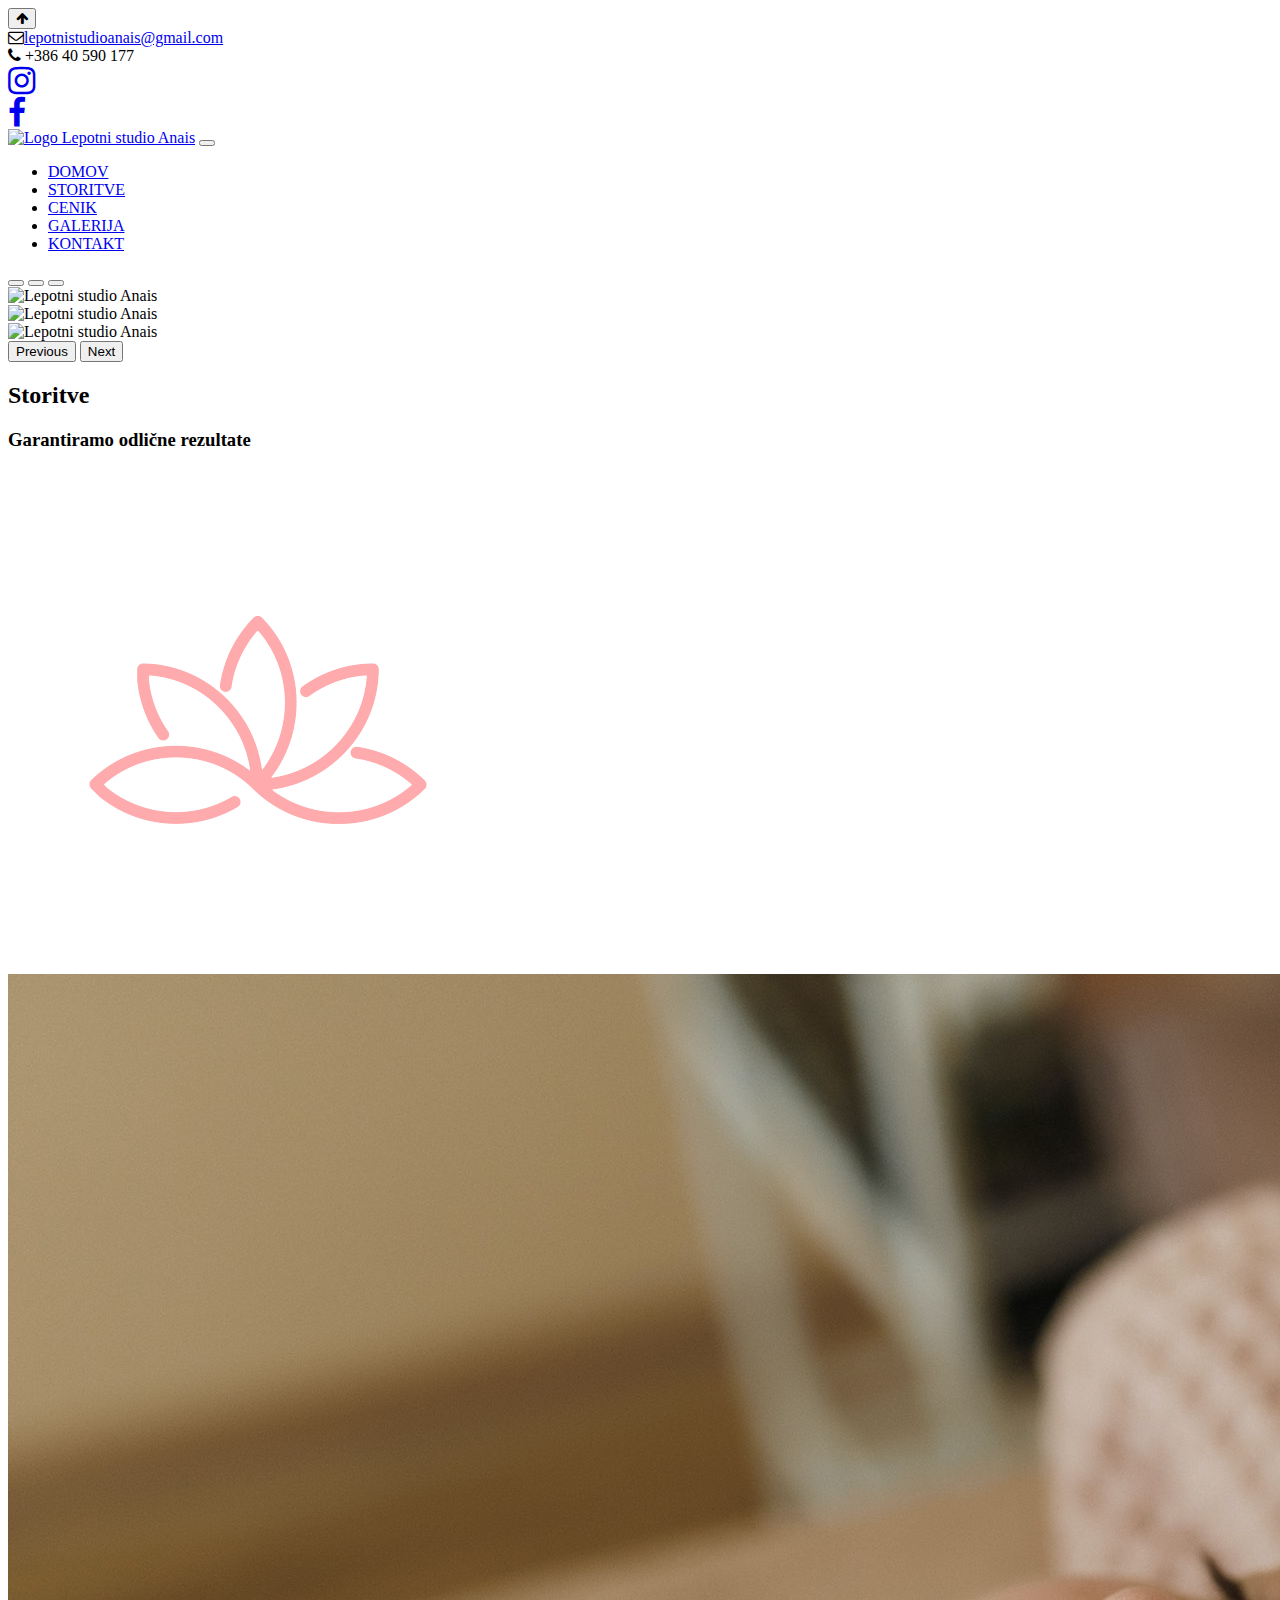
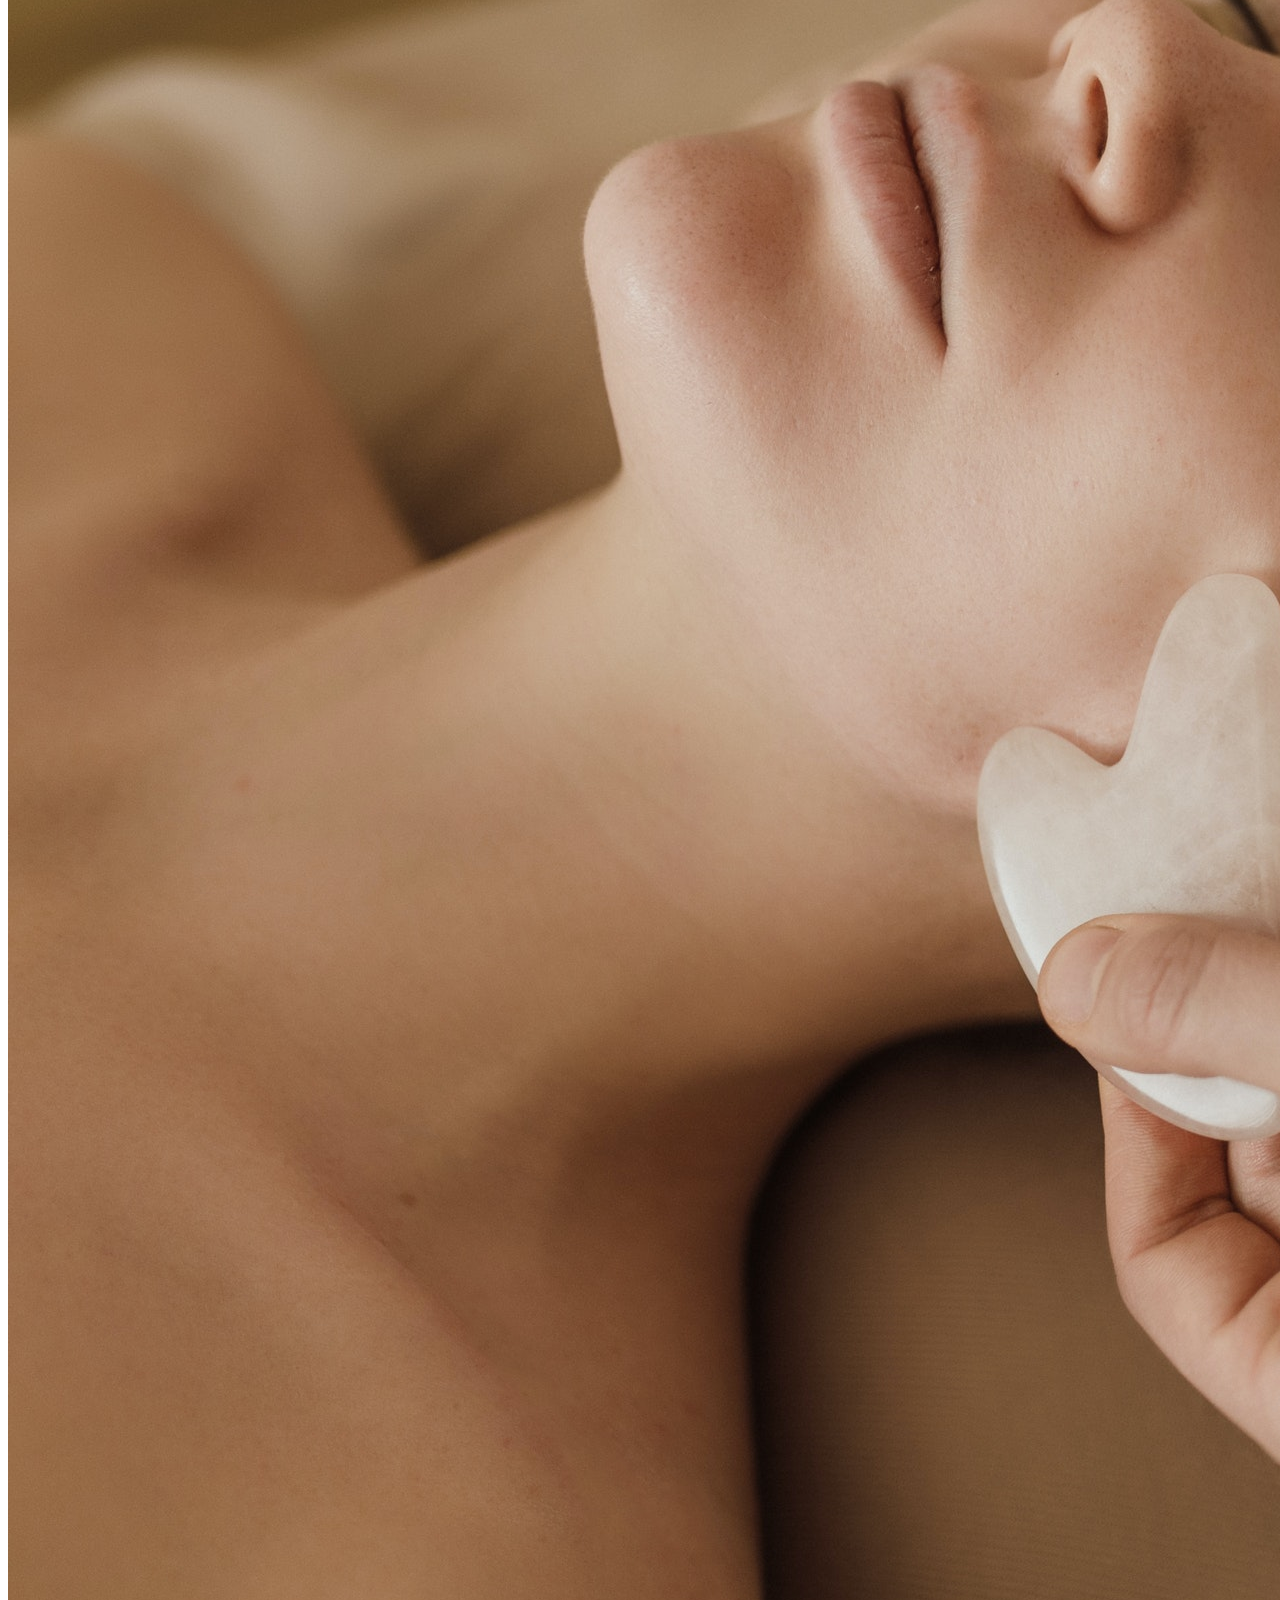
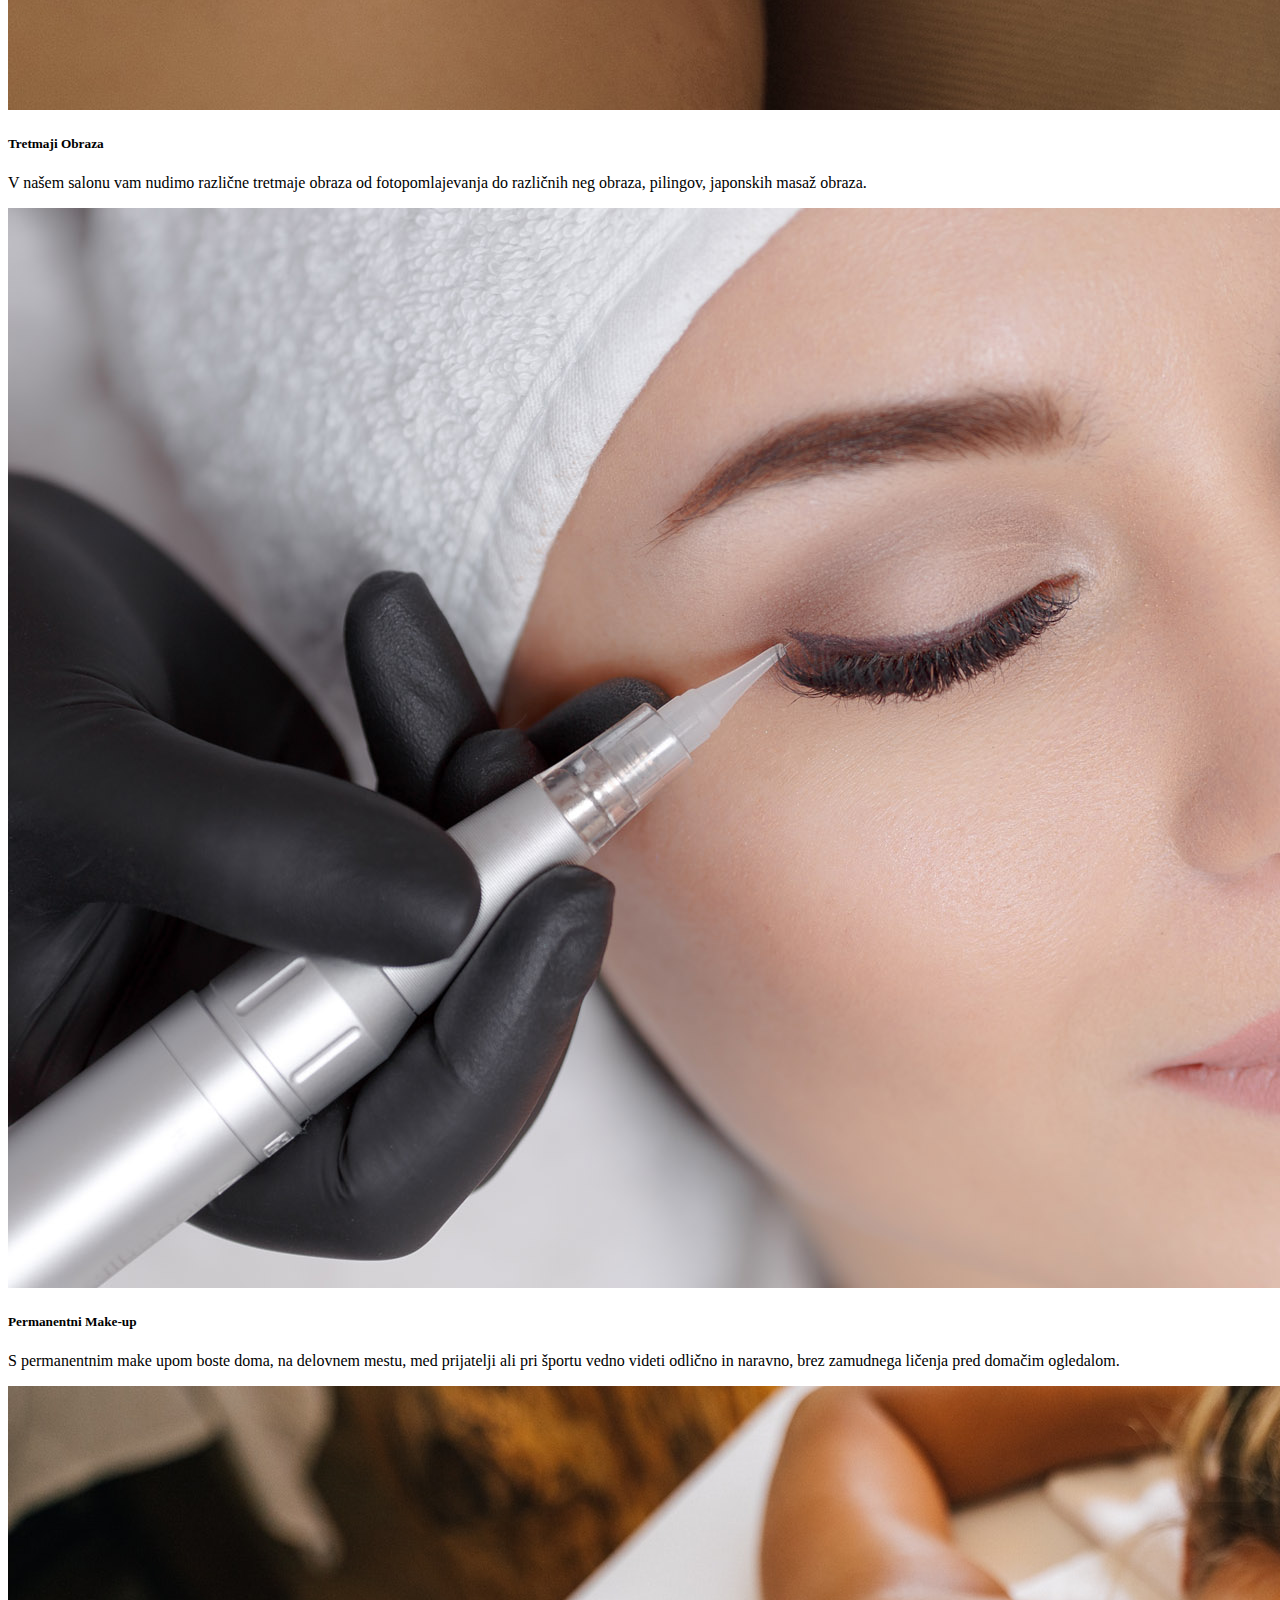
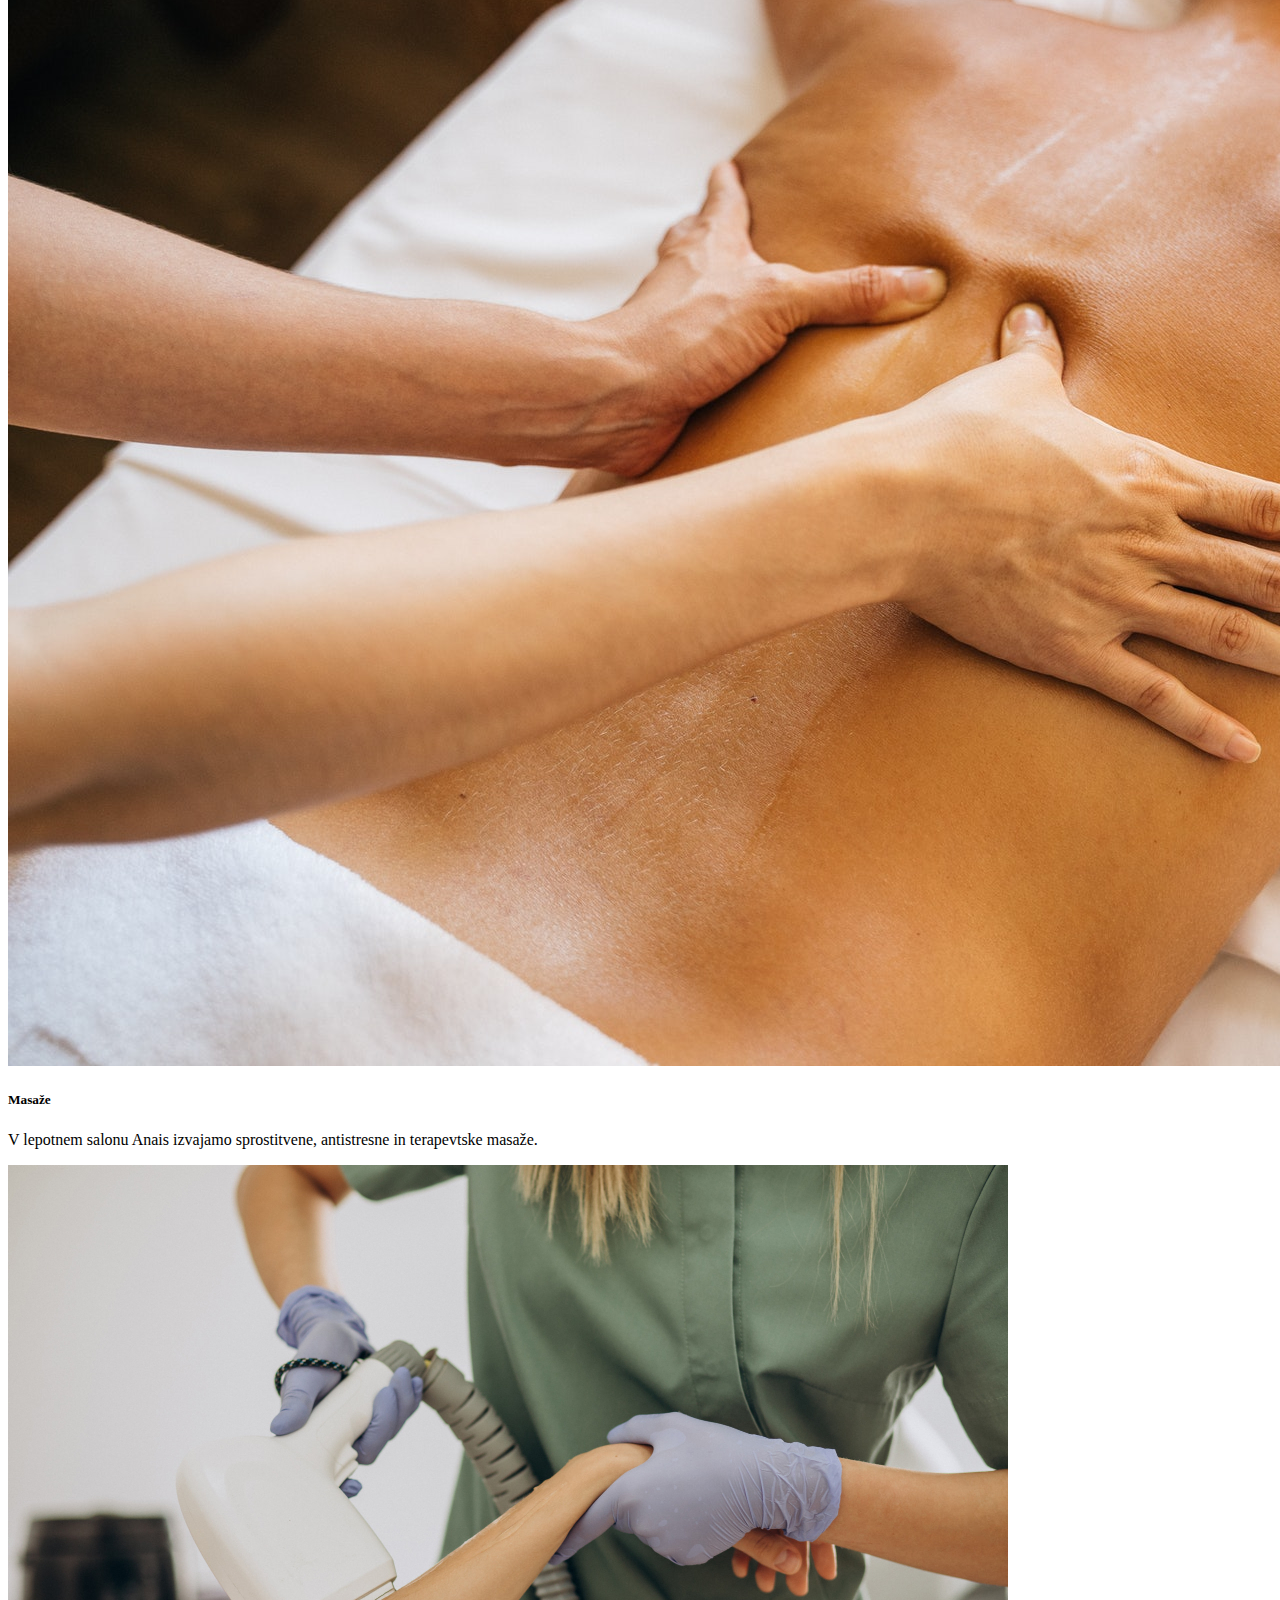
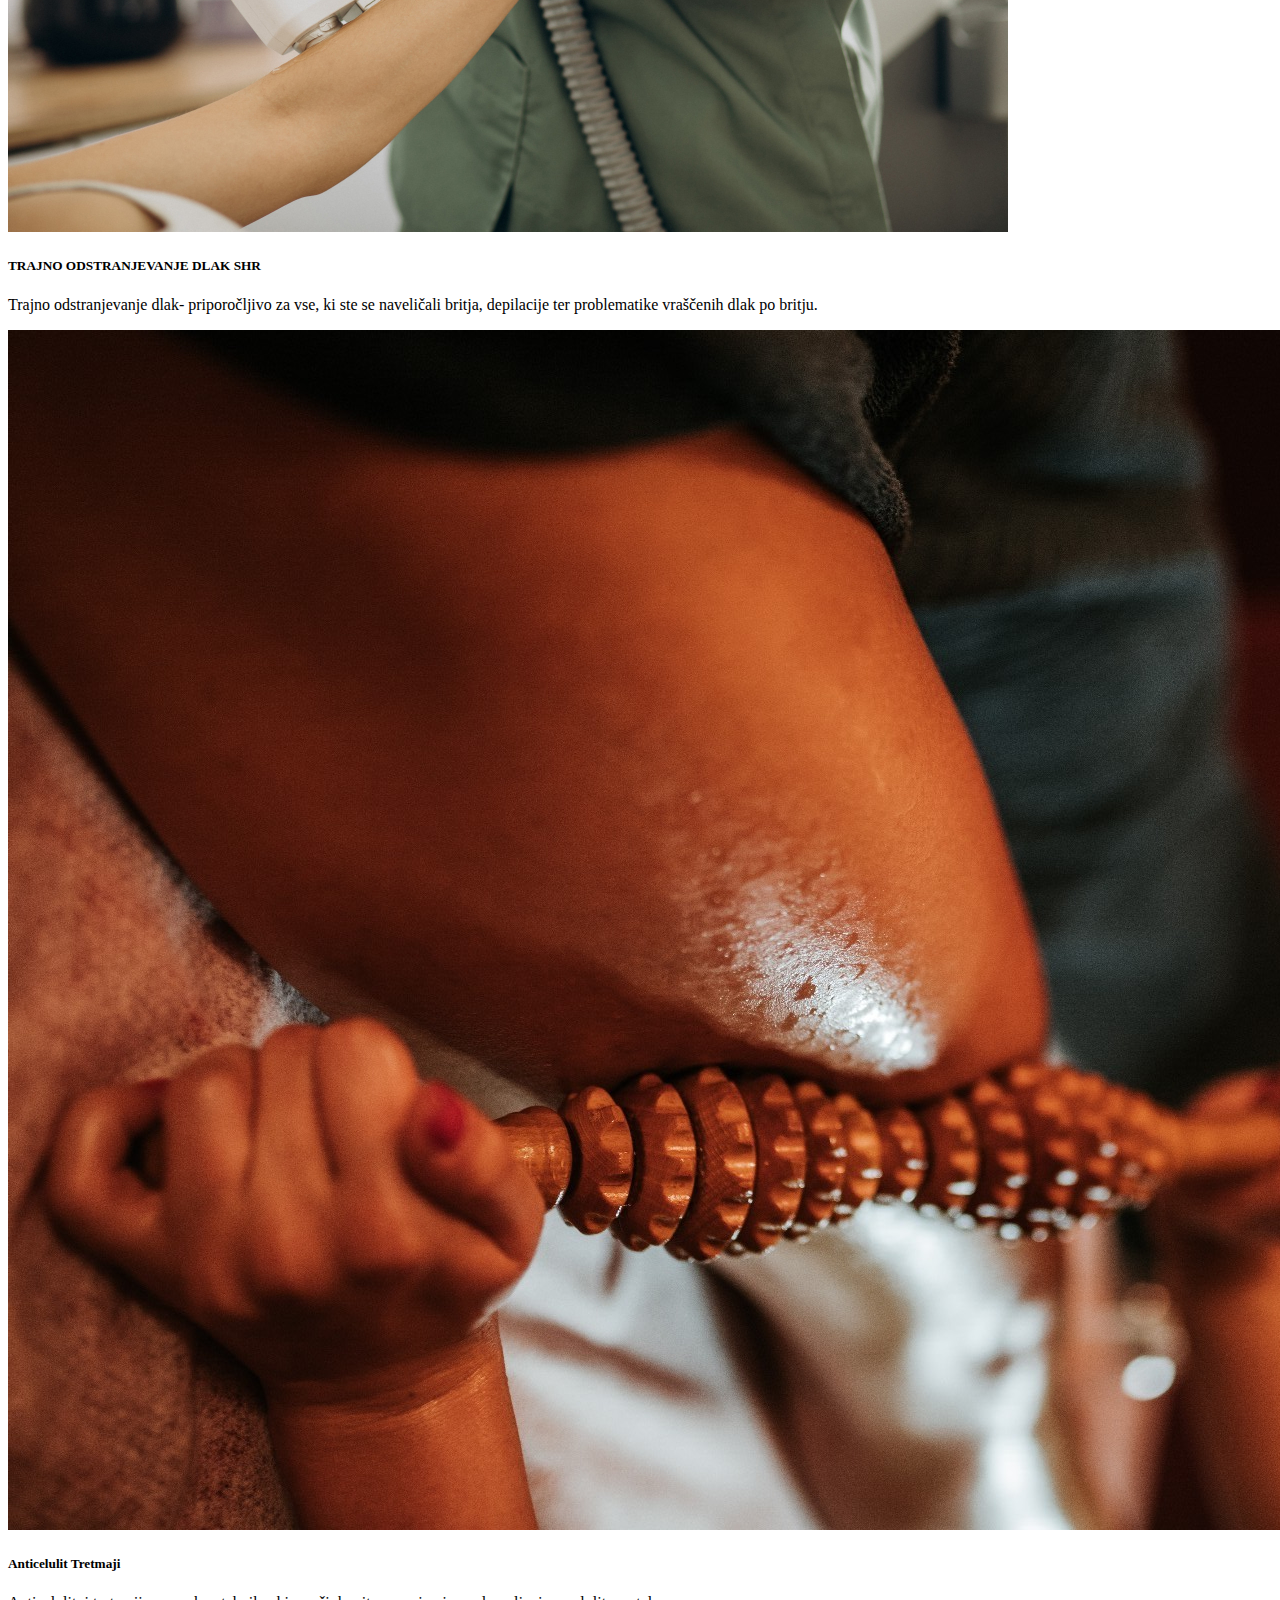
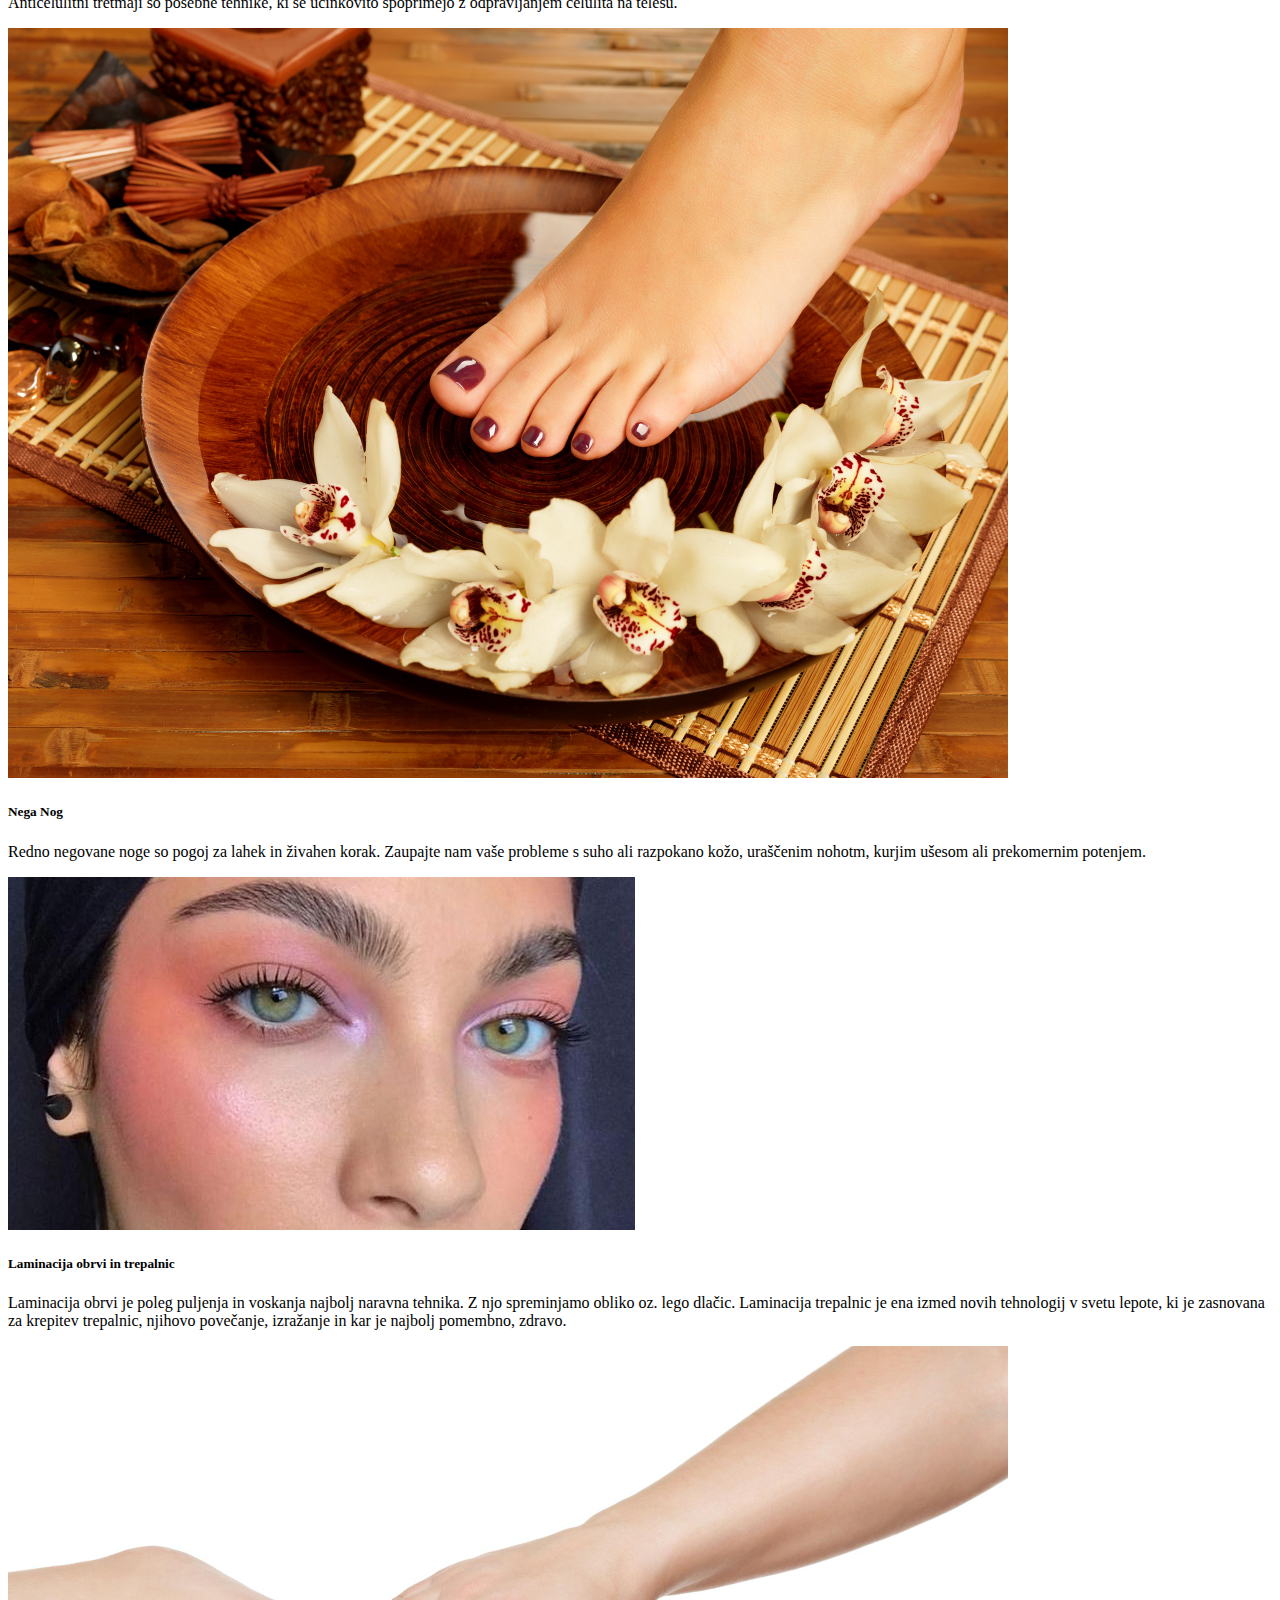
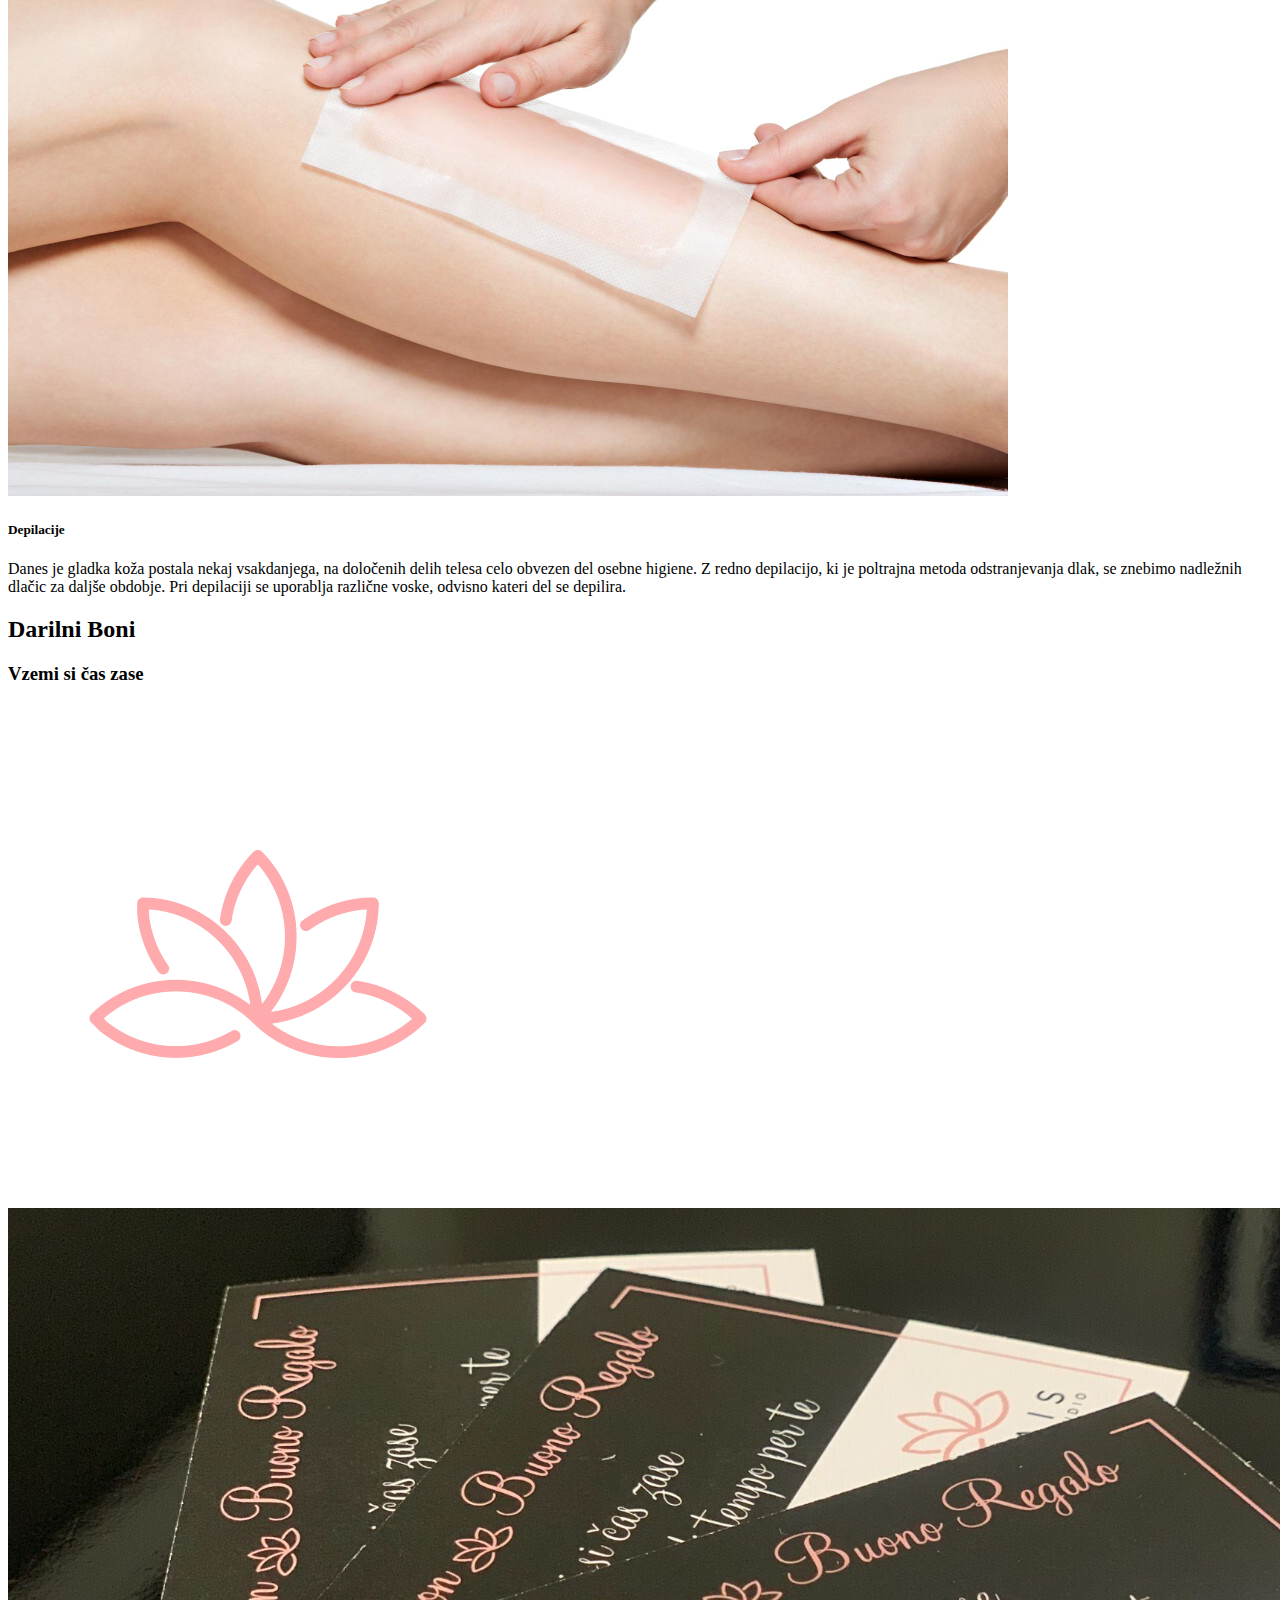
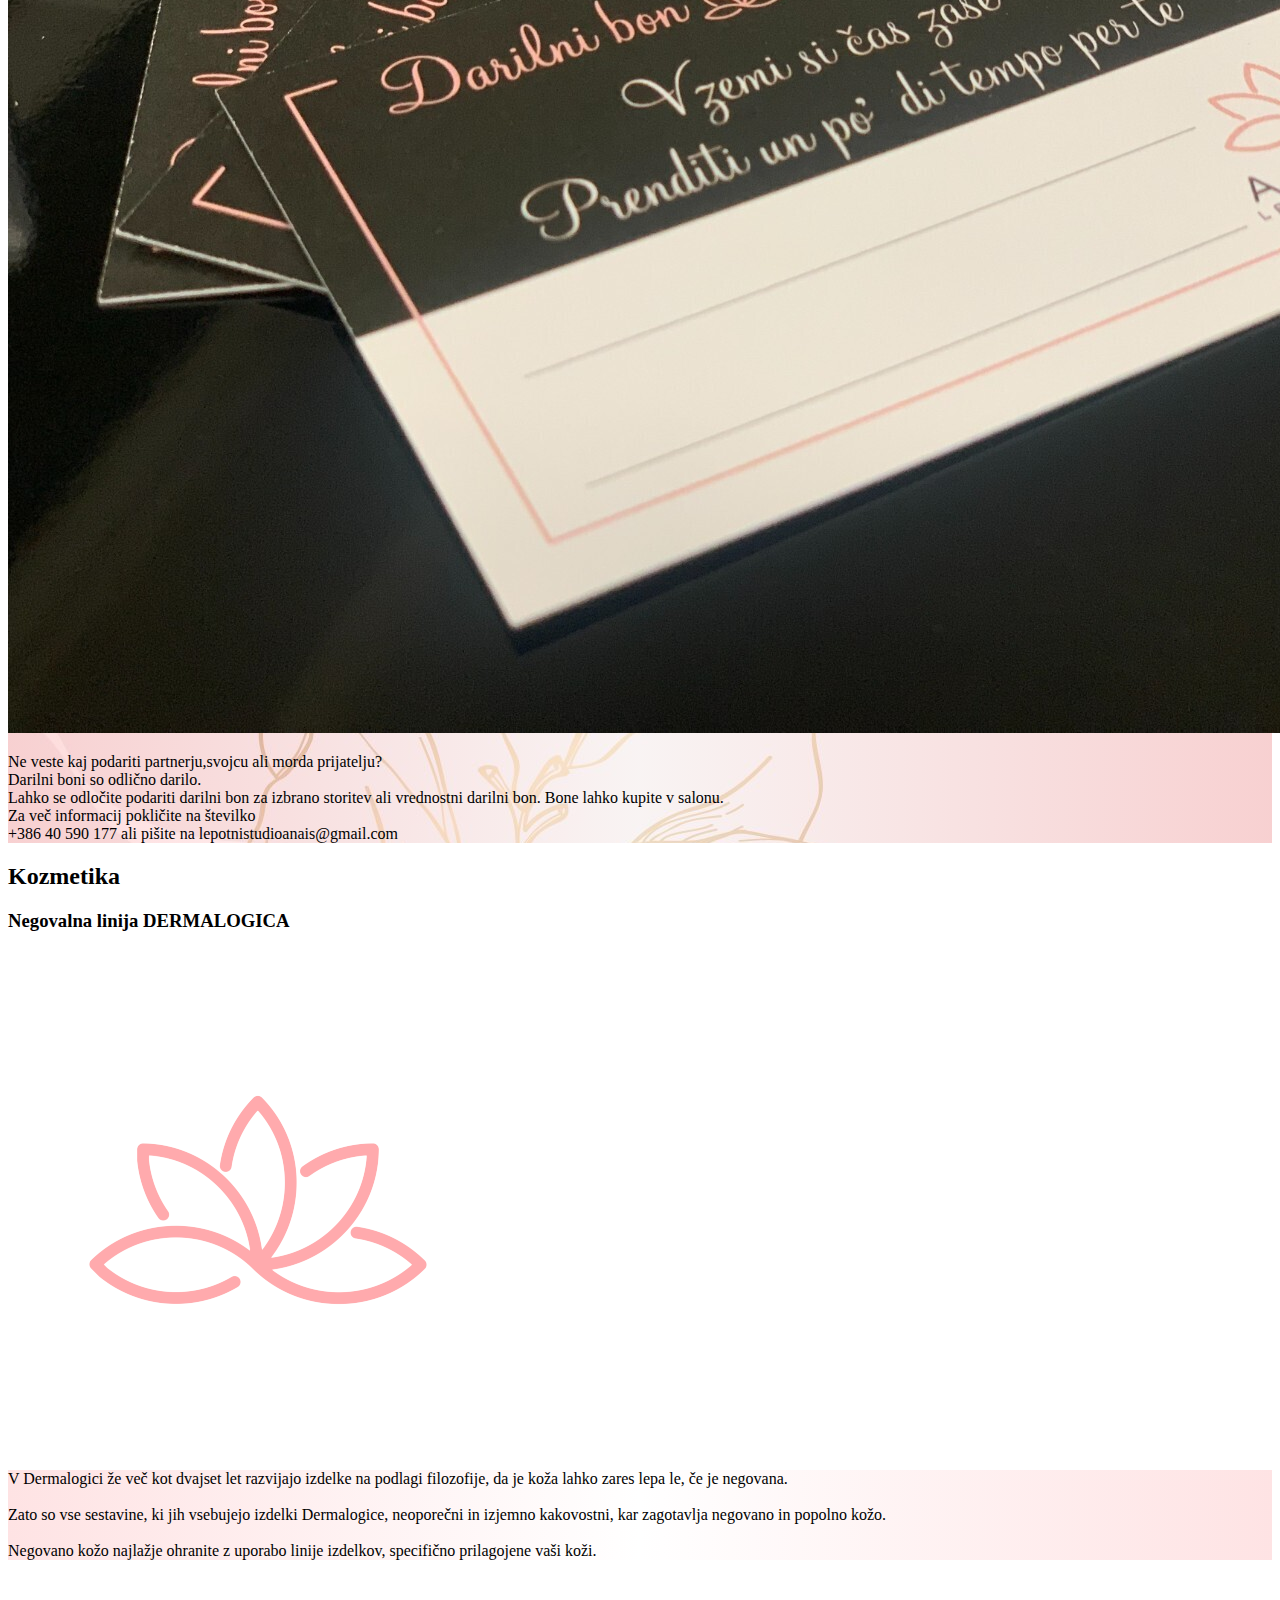
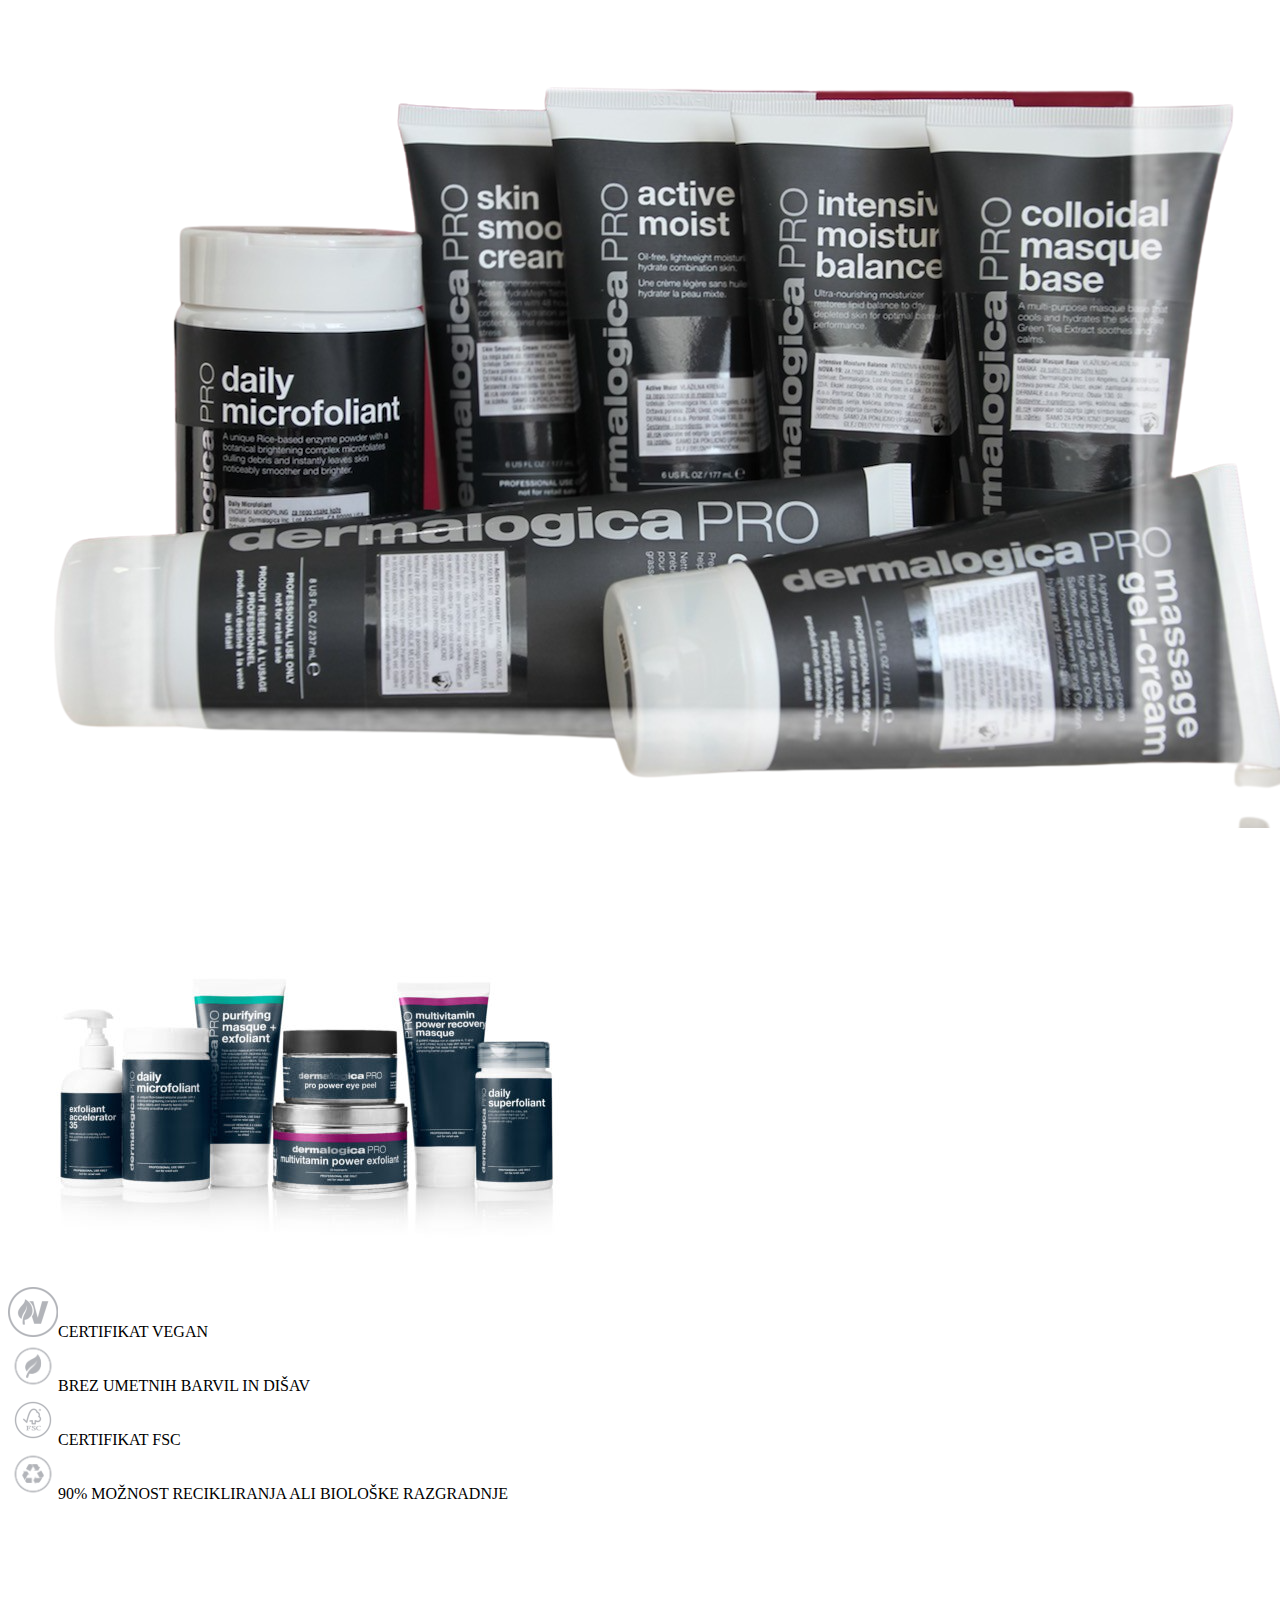
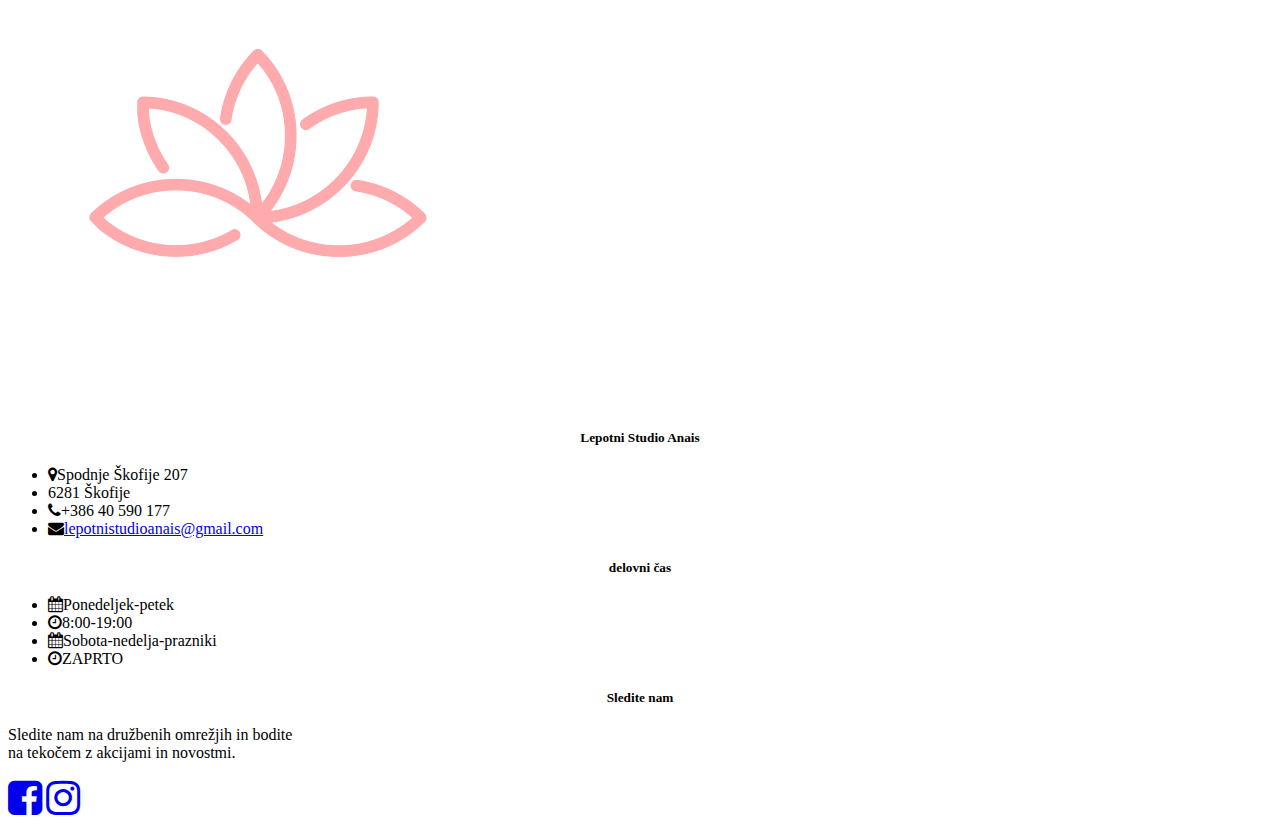
==== commit 3e42c315: "updated services" ====
--- a/templates/index.html
+++ b/templates/index.html
@@ -18,6 +18,14 @@
 	  <!-- Custom CSS -->
   <link rel="stylesheet" href="static/css/index.css">
     <title>Lepotni Studio Anais</title>
+      <script async src="https://www.googletagmanager.com/gtag/js?id=G-X8ZXT2MLDV"></script>
+      <script>
+  window.dataLayer = window.dataLayer || [];
+  function gtag(){dataLayer.push(arguments);}
+  gtag('js', new Date());
+
+  gtag('config', 'G-X8ZXT2MLDV');
+</script>
   </head>
   <body>
     <button
@@ -133,7 +141,7 @@
 
         </div>
 <div class="container-fluid" id="serv">
- <div class="row row-cols-2 row-cols-md-3 g-5 text-center">
+ <div class="row row-cols-2 row-cols-md-3 g-3">
   <div class="col">
     <div class="card">
         <div class="card-img rounded-circle ratio ratio-1x1">
@@ -141,7 +149,7 @@
       </div>
             <div class="card-body">
         <h5 class="card-title">Tretmaji Obraza</h5>
-        <p class="card-text"><!--text//--></p>
+        <p class="card-text">V našem salonu vam nudimo različne tretmaje obraza od fotopomlajevanja do različnih neg obraza, pilingov, japonskih masaž obraza.</p>
       </div>
     </div>
   </div>
@@ -152,7 +160,8 @@
       </div>
             <div class="card-body">
         <h5 class="card-title">Permanentni Make-up</h5>
-        <p class="card-text"><!--text//--></p>
+        <p class="card-text">S permanentnim make upom boste doma, na delovnem mestu, med prijatelji ali pri športu vedno videti odlično in naravno,
+            brez zamudnega ličenja pred domačim ogledalom.</p>
       </div>
     </div>
   </div>
@@ -163,7 +172,7 @@
       </div>
             <div class="card-body">
         <h5 class="card-title">Masaže</h5>
-        <p class="card-text"><!--text//--></p>
+        <p class="card-text">V lepotnem salonu Anais izvajamo sprostitvene, antistresne in terapevtske masaže.</p>
       </div>
     </div>
   </div>
@@ -174,7 +183,9 @@
       </div>
             <div class="card-body">
         <h5 class="card-title">TRAJNO ODSTRANJEVANJE DLAK SHR</h5>
-        <p class="card-text"><!--text//--></p>
+        <p class="card-text">Trajno odstranjevanje dlak- priporočljivo za vse, ki ste se naveličali britja, depilacije
+            ter problematike vraščenih dlak po britju.
+            </p>
       </div>
     </div>
   </div>
@@ -185,7 +196,8 @@
       </div>
             <div class="card-body">
         <h5 class="card-title">Anticelulit Tretmaji</h5>
-        <p class="card-text"><!--text//--></p>
+        <p class="card-text">Anticelulitni tretmaji so posebne tehnike, ki se učinkovito spoprimejo z odpravljanjem celulita na telesu.
+            </p>
       </div>
     </div>
   </div>
@@ -196,7 +208,8 @@
       </div>
             <div class="card-body">
         <h5 class="card-title">Nega Nog</h5>
-        <p class="card-text"><!--text//--></p>
+        <p class="card-text">Redno negovane noge so pogoj za lahek in živahen korak.
+            Zaupajte nam vaše probleme s suho ali razpokano kožo, uraščenim nohotm, kurjim ušesom ali prekomernim potenjem. </p>
       </div>
     </div>
   </div>
@@ -207,7 +220,9 @@
       </div>
             <div class="card-body">
         <h5 class="card-title">Laminacija obrvi in trepalnic</h5>
-        <p class="card-text"><!--text//--></p>
+        <p class="card-text">Laminacija obrvi je poleg puljenja in voskanja najbolj naravna tehnika.
+            Z njo spreminjamo obliko oz. lego dlačic. Laminacija trepalnic je ena izmed novih tehnologij v svetu lepote,
+            ki je zasnovana za krepitev trepalnic, njihovo povečanje, izražanje in kar je najbolj pomembno, zdravo.</p>
       </div>
     </div>
   </div>
@@ -218,7 +233,9 @@
       </div>
             <div class="card-body">
         <h5 class="card-title">Depilacije</h5>
-        <p class="card-text"><!--text//--></p>
+        <p class="card-text">Danes je gladka koža postala nekaj vsakdanjega, na določenih delih telesa celo obvezen del osebne higiene.
+            Z redno depilacijo, ki je poltrajna metoda odstranjevanja dlak, se znebimo nadležnih dlačic za daljše obdobje.
+            Pri depilaciji se uporablja različne voske, odvisno kateri del se depilira.</p>
       </div>
     </div>
   </div>
